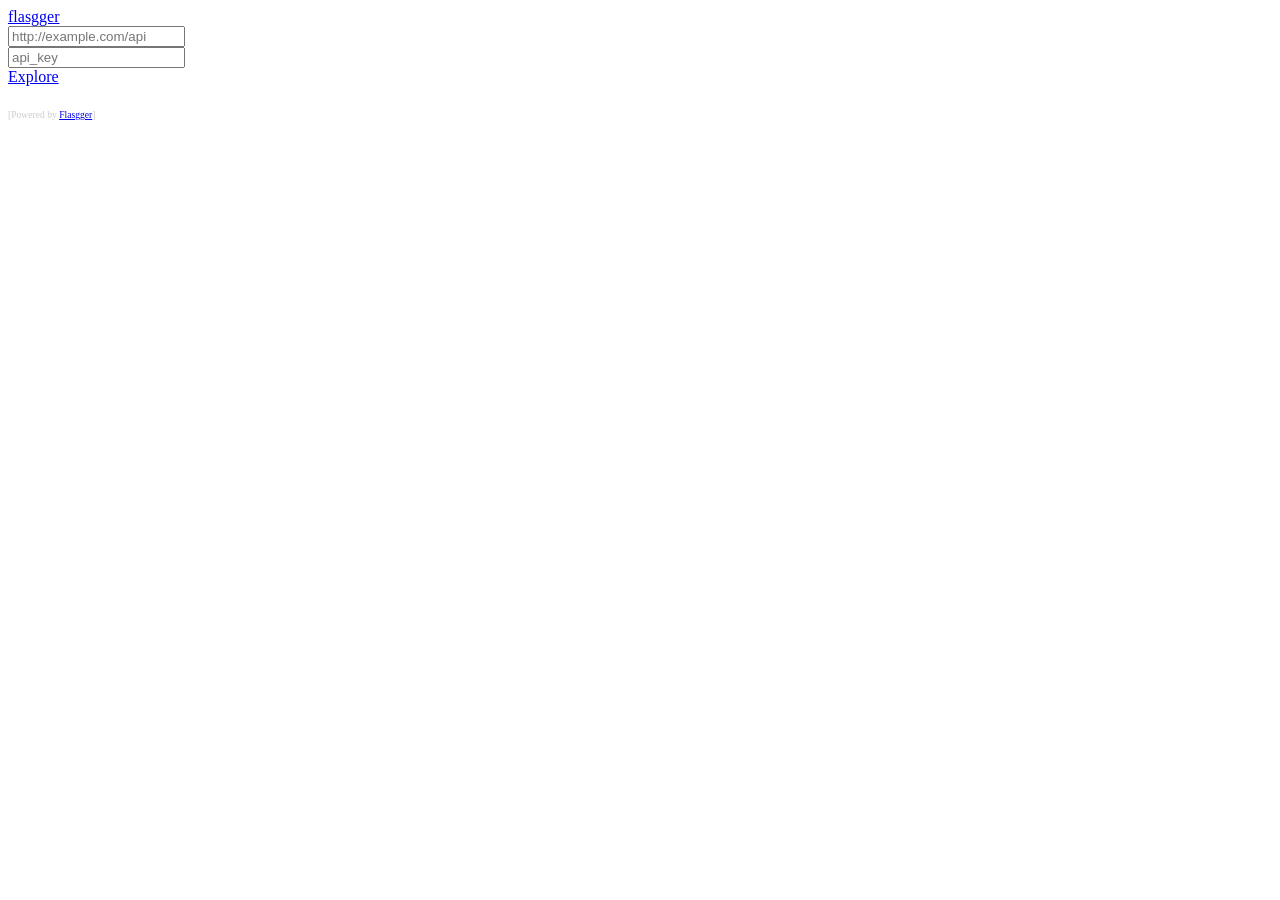
==== flasgger/swaggerui/index.html @ 142e44fe "支持中文翻译，默认" ====
<!DOCTYPE html>
<html>
<head>
  <meta charset="UTF-8">
  <title>Flasgger</title>
  <link rel="icon" type="image/png" href="images/favicon-32x32.png" sizes="32x32" />
  <link rel="icon" type="image/png" href="images/favicon-16x16.png" sizes="16x16" />
  <link href='css/typography.css' media='screen' rel='stylesheet' type='text/css'/>
  <link href='css/reset.css' media='screen' rel='stylesheet' type='text/css'/>
  <link href='css/screen.css' media='screen' rel='stylesheet' type='text/css'/>
  <link href='css/reset.css' media='print' rel='stylesheet' type='text/css'/>
  <link href='css/print.css' media='print' rel='stylesheet' type='text/css'/>
  <script src='js/jquery-1.8.0.min.js' type='text/javascript'></script>
  <script src='js/jquery.slideto.min.js' type='text/javascript'></script>
  <script src='js/jquery.wiggle.min.js' type='text/javascript'></script>
  <script src='js/jquery.ba-bbq.min.js' type='text/javascript'></script>
  <script src='js/handlebars-2.0.0.js' type='text/javascript'></script>
  <script src='js/underscore-min.js' type='text/javascript'></script>
  <script src='js/backbone-min.js' type='text/javascript'></script>
  <script src='swagger-ui.min.js' type='text/javascript'></script>
  <script src='js/highlight.7.3.pack.js' type='text/javascript'></script>
  <script src='js/marked.js' type='text/javascript'></script>
  <script src='js/swagger-oauth.js' type='text/javascript'></script>

  <!-- Some basic translations -->
   <script src='lang/translator.js' type='text/javascript'></script>
   <script src='lang/zh-cn.js' type='text/javascript'></script>
  <!-- <script src='lang/en.js' type='text/javascript'></script> -->

  <script type="text/javascript">
    var specs_url = "/specs";
    var first_url = "/spec";
    function load_specs(){
        $.getJSON( specs_url, function( data ) {
          // GAMBI
          var items = ["<option value='" + data['specs'][0].url +"'> versions </option>"];

          $.each( data['specs'], function( key, val ) {
            items.push( "<option value='" + val.url + "'>" + val.title + "</option>" );
          });

          $( "<select/>", {
            "class": "spec_selector",
            "id": "spec_selector",
            html: items.join( "" )
          }).appendTo( "#spec_selector_div" );

          $('#logo').html(data['title']);
          document.title = data['title'] + ' | API documentation';
        });
    }

    function redirect_to(url){
      window.location.href = '/apidocs/index.html?url=' + url;
    }

    function redirect_to_selected(element){
      console.log(element)
    }

    $(function () {

      load_specs()

      var url = window.location.search.match(/url=([^&]+)/);
      if (url && url.length > 1) {
        url = decodeURIComponent(url[1]);
      } else {
        url = '/spec';
      }

      // Pre load translate...
      if(window.SwaggerTranslator) {
        window.SwaggerTranslator.translate();
      }
      window.swaggerUi = new SwaggerUi({
        url: url,
        dom_id: "swagger-ui-container",
        supportedSubmitMethods: ['get', 'post', 'put', 'delete', 'patch'],
        onComplete: function(swaggerApi, swaggerUi){
          if(typeof initOAuth == "function") {
            initOAuth({
              clientId: "your-client-id",
              clientSecret: "your-client-secret",
              realm: "your-realms",
              appName: "your-app-name",
              scopeSeparator: ","
            });
          }

          if(window.SwaggerTranslator) {
            window.SwaggerTranslator.translate();
          }

          $('pre code').each(function(i, e) {
            hljs.highlightBlock(e)
          });

          addApiKeyAuthorization();

          $('.spec_selector').on('change', function (e) {
              var optionSelected = $("option:selected", this);
              var valueSelected = this.value;
              redirect_to(valueSelected);
          });
        },
        onFailure: function(data) {
          log("Unable to Load SwaggerUI");
          // GAMBI
          redirect_to($('#spec_selector').val());
        },
        docExpansion: "none",
        apisSorter: "alpha",
        showRequestHeaders: false,
        validatorUrl: null 
      });

      function addApiKeyAuthorization(){
        var key = encodeURIComponent($('#input_apiKey')[0].value);
        if(key && key.trim() != "") {
            var apiKeyAuth = new SwaggerClient.ApiKeyAuthorization("api_key", key, "query");
            window.swaggerUi.api.clientAuthorizations.add("api_key", apiKeyAuth);
            log("added key " + key);
        }
      }

      $('#input_apiKey').change(addApiKeyAuthorization);

      // if you have an apiKey you would like to pre-populate on the page for demonstration purposes...
      /*
        var apiKey = "myApiKeyXXXX123456789";
        $('#input_apiKey').val(apiKey);
      */

      window.swaggerUi.load();

      function log() {
        if ('console' in window) {
          console.log.apply(console, arguments);
        }
      }

      // $('.spec_selector').on('change', function (e) {
      //     var optionSelected = $("option:selected", this);
      //     var valueSelected = this.value;
      //     console.log(valueSelected)
      // });


  });
  </script>
</head>

<body class="swagger-section">
<div id='header'>
  <div class="swagger-ui-wrap">
    <a id="logo" href="index.html">flasgger</a>
    <form id='api_selector'>
      <div class='input' id="spec_selector_div"></div>
      <div class='input'><input placeholder="http://example.com/api" id="input_baseUrl" name="baseUrl" type="text"/></div>
      <div class='input'><input placeholder="api_key" id="input_apiKey" name="apiKey" type="text"/></div>
      <div class='input'><a id="explore" href="#" data-sw-translate>Explore</a></div>
    </form>
  </div>
</div>

<div id="message-bar" class="swagger-ui-wrap" data-sw-translate>&nbsp;</div>
<div id="swagger-ui-container" class="swagger-ui-wrap"></div>
<div class="swagger-ui-wrap footer">
<small style="font-size: 60%; color: #ccc;">
[Powered by <a href="https://github.com/rochacbruno/flasgger">Flasgger</a>]
</small>
</div>
</body>
</html>
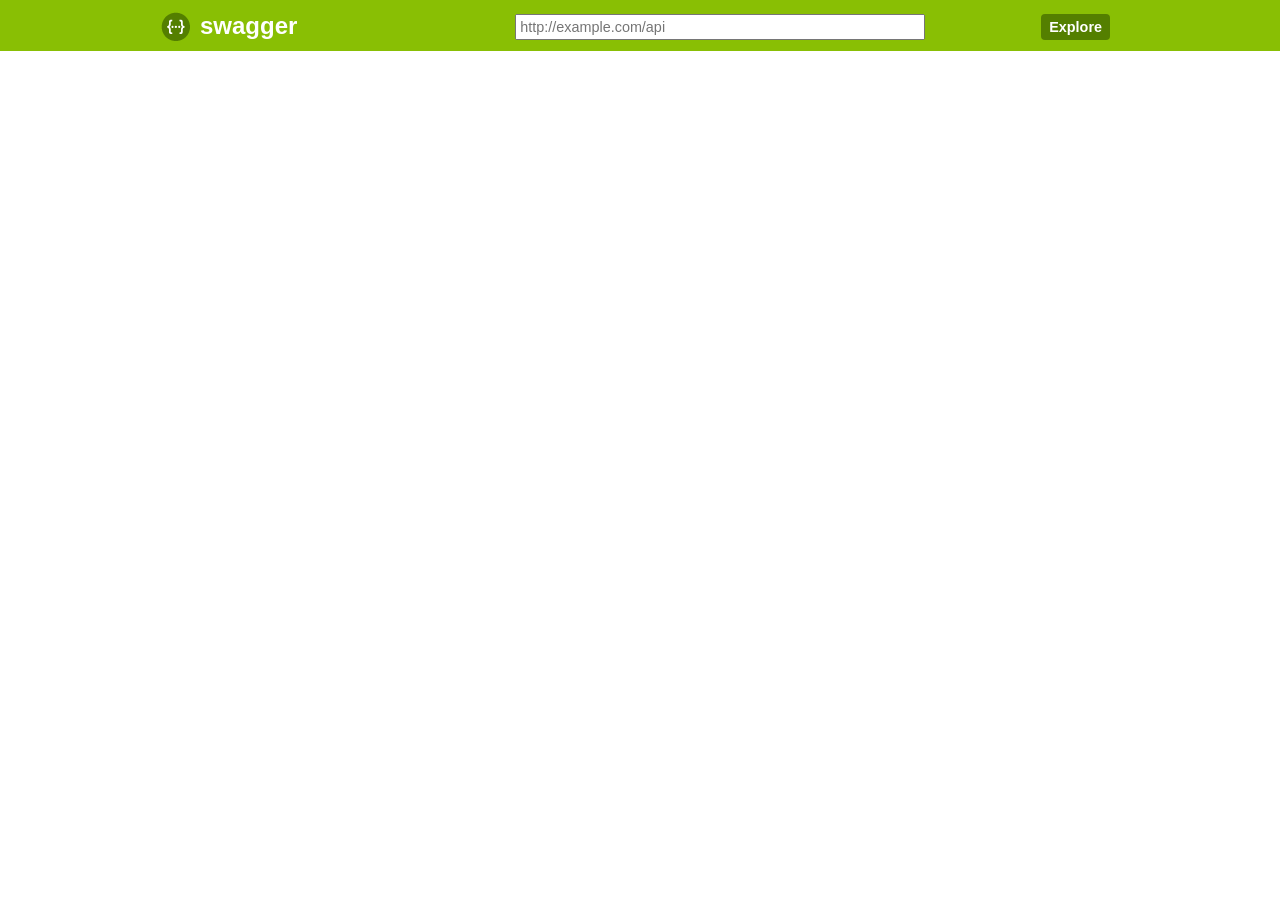
==== commit f04550a1: "使用新的swagger-ui" ====
--- a/flasgger/swaggerui/index.html
+++ b/flasgger/swaggerui/index.html
@@ -2,7 +2,7 @@
 <html>
 <head>
   <meta charset="UTF-8">
-  <title>Flasgger</title>
+  <title>Swagger UI</title>
   <link rel="icon" type="image/png" href="images/favicon-32x32.png" sizes="32x32" />
   <link rel="icon" type="image/png" href="images/favicon-16x16.png" sizes="16x16" />
   <link href='css/typography.css' media='screen' rel='stylesheet' type='text/css'/>
@@ -10,64 +10,39 @@
   <link href='css/screen.css' media='screen' rel='stylesheet' type='text/css'/>
   <link href='css/reset.css' media='print' rel='stylesheet' type='text/css'/>
   <link href='css/print.css' media='print' rel='stylesheet' type='text/css'/>
-  <script src='js/jquery-1.8.0.min.js' type='text/javascript'></script>
-  <script src='js/jquery.slideto.min.js' type='text/javascript'></script>
-  <script src='js/jquery.wiggle.min.js' type='text/javascript'></script>
-  <script src='js/jquery.ba-bbq.min.js' type='text/javascript'></script>
-  <script src='js/handlebars-2.0.0.js' type='text/javascript'></script>
-  <script src='js/underscore-min.js' type='text/javascript'></script>
-  <script src='js/backbone-min.js' type='text/javascript'></script>
-  <script src='swagger-ui.min.js' type='text/javascript'></script>
-  <script src='js/highlight.7.3.pack.js' type='text/javascript'></script>
-  <script src='js/marked.js' type='text/javascript'></script>
-  <script src='js/swagger-oauth.js' type='text/javascript'></script>
+
+  <script src='lib/object-assign-pollyfill.js' type='text/javascript'></script>
+  <script src='lib/jquery-1.8.0.min.js' type='text/javascript'></script>
+  <script src='lib/jquery.slideto.min.js' type='text/javascript'></script>
+  <script src='lib/jquery.wiggle.min.js' type='text/javascript'></script>
+  <script src='lib/jquery.ba-bbq.min.js' type='text/javascript'></script>
+  <script src='lib/handlebars-4.0.5.js' type='text/javascript'></script>
+  <script src='lib/lodash.min.js' type='text/javascript'></script>
+  <script src='lib/backbone-min.js' type='text/javascript'></script>
+  <script src='swagger-ui.js' type='text/javascript'></script>
+  <script src='lib/highlight.9.1.0.pack.js' type='text/javascript'></script>
+  <script src='lib/highlight.9.1.0.pack_extended.js' type='text/javascript'></script>
+  <script src='lib/jsoneditor.min.js' type='text/javascript'></script>
+  <script src='lib/marked.js' type='text/javascript'></script>
+  <script src='lib/swagger-oauth.js' type='text/javascript'></script>
 
   <!-- Some basic translations -->
-   <script src='lang/translator.js' type='text/javascript'></script>
-   <script src='lang/zh-cn.js' type='text/javascript'></script>
+  <!-- <script src='lang/translator.js' type='text/javascript'></script> -->
+  <!-- <script src='lang/ru.js' type='text/javascript'></script> -->
   <!-- <script src='lang/en.js' type='text/javascript'></script> -->
 
   <script type="text/javascript">
-    var specs_url = "/specs";
-    var first_url = "/spec";
-    function load_specs(){
-        $.getJSON( specs_url, function( data ) {
-          // GAMBI
-          var items = ["<option value='" + data['specs'][0].url +"'> versions </option>"];
-
-          $.each( data['specs'], function( key, val ) {
-            items.push( "<option value='" + val.url + "'>" + val.title + "</option>" );
-          });
-
-          $( "<select/>", {
-            "class": "spec_selector",
-            "id": "spec_selector",
-            html: items.join( "" )
-          }).appendTo( "#spec_selector_div" );
-
-          $('#logo').html(data['title']);
-          document.title = data['title'] + ' | API documentation';
-        });
-    }
-
-    function redirect_to(url){
-      window.location.href = '/apidocs/index.html?url=' + url;
-    }
-
-    function redirect_to_selected(element){
-      console.log(element)
-    }
-
     $(function () {
-
-      load_specs()
-
       var url = window.location.search.match(/url=([^&]+)/);
       if (url && url.length > 1) {
         url = decodeURIComponent(url[1]);
       } else {
-        url = '/spec';
+        url = "http://petstore.swagger.io/v2/swagger.json";
       }
+
+      hljs.configure({
+        highlightSizeThreshold: 5000
+      });
 
       // Pre load translate...
       if(window.SwaggerTranslator) {
@@ -81,56 +56,26 @@
           if(typeof initOAuth == "function") {
             initOAuth({
               clientId: "your-client-id",
-              clientSecret: "your-client-secret",
+              clientSecret: "your-client-secret-if-required",
               realm: "your-realms",
               appName: "your-app-name",
-              scopeSeparator: ","
+              scopeSeparator: " ",
+              additionalQueryStringParams: {}
             });
           }
 
           if(window.SwaggerTranslator) {
             window.SwaggerTranslator.translate();
           }
-
-          $('pre code').each(function(i, e) {
-            hljs.highlightBlock(e)
-          });
-
-          addApiKeyAuthorization();
-
-          $('.spec_selector').on('change', function (e) {
-              var optionSelected = $("option:selected", this);
-              var valueSelected = this.value;
-              redirect_to(valueSelected);
-          });
         },
         onFailure: function(data) {
           log("Unable to Load SwaggerUI");
-          // GAMBI
-          redirect_to($('#spec_selector').val());
         },
         docExpansion: "none",
-        apisSorter: "alpha",
-        showRequestHeaders: false,
-        validatorUrl: null 
+        jsonEditor: false,
+        defaultModelRendering: 'schema',
+        showRequestHeaders: false
       });
-
-      function addApiKeyAuthorization(){
-        var key = encodeURIComponent($('#input_apiKey')[0].value);
-        if(key && key.trim() != "") {
-            var apiKeyAuth = new SwaggerClient.ApiKeyAuthorization("api_key", key, "query");
-            window.swaggerUi.api.clientAuthorizations.add("api_key", apiKeyAuth);
-            log("added key " + key);
-        }
-      }
-
-      $('#input_apiKey').change(addApiKeyAuthorization);
-
-      // if you have an apiKey you would like to pre-populate on the page for demonstration purposes...
-      /*
-        var apiKey = "myApiKeyXXXX123456789";
-        $('#input_apiKey').val(apiKey);
-      */
 
       window.swaggerUi.load();
 
@@ -139,14 +84,6 @@
           console.log.apply(console, arguments);
         }
       }
-
-      // $('.spec_selector').on('change', function (e) {
-      //     var optionSelected = $("option:selected", this);
-      //     var valueSelected = this.value;
-      //     console.log(valueSelected)
-      // });
-
-
   });
   </script>
 </head>
@@ -154,22 +91,16 @@
 <body class="swagger-section">
 <div id='header'>
   <div class="swagger-ui-wrap">
-    <a id="logo" href="index.html">flasgger</a>
+    <a id="logo" href="http://swagger.io"><img class="logo__img" alt="swagger" height="30" width="30" src="images/logo_small.png" /><span class="logo__title">swagger</span></a>
     <form id='api_selector'>
-      <div class='input' id="spec_selector_div"></div>
       <div class='input'><input placeholder="http://example.com/api" id="input_baseUrl" name="baseUrl" type="text"/></div>
-      <div class='input'><input placeholder="api_key" id="input_apiKey" name="apiKey" type="text"/></div>
-      <div class='input'><a id="explore" href="#" data-sw-translate>Explore</a></div>
+      <div id='auth_container'></div>
+      <div class='input'><a id="explore" class="header__btn" href="#" data-sw-translate>Explore</a></div>
     </form>
   </div>
 </div>
 
 <div id="message-bar" class="swagger-ui-wrap" data-sw-translate>&nbsp;</div>
 <div id="swagger-ui-container" class="swagger-ui-wrap"></div>
-<div class="swagger-ui-wrap footer">
-<small style="font-size: 60%; color: #ccc;">
-[Powered by <a href="https://github.com/rochacbruno/flasgger">Flasgger</a>]
-</small>
-</div>
 </body>
 </html>
--- a/flasgger/swaggerui/css/screen.css
+++ b/flasgger/swaggerui/css/screen.css
@@ -0,0 +1 @@
+.swagger-section pre code{display:block;padding:.5em;background:#f0f0f0}.swagger-section pre .clojure .built_in,.swagger-section pre .lisp .title,.swagger-section pre .nginx .title,.swagger-section pre .subst,.swagger-section pre .tag .title,.swagger-section pre code{color:#000}.swagger-section pre .addition,.swagger-section pre .aggregate,.swagger-section pre .apache .cbracket,.swagger-section pre .apache .tag,.swagger-section pre .bash .variable,.swagger-section pre .constant,.swagger-section pre .django .variable,.swagger-section pre .erlang_repl .function_or_atom,.swagger-section pre .flow,.swagger-section pre .markdown .header,.swagger-section pre .parent,.swagger-section pre .preprocessor,.swagger-section pre .ruby .symbol,.swagger-section pre .ruby .symbol .string,.swagger-section pre .rules .value,.swagger-section pre .rules .value .number,.swagger-section pre .smalltalk .class,.swagger-section pre .stream,.swagger-section pre .string,.swagger-section pre .tag .value,.swagger-section pre .template_tag,.swagger-section pre .tex .command,.swagger-section pre .tex .special,.swagger-section pre .title{color:#800}.swagger-section pre .annotation,.swagger-section pre .chunk,.swagger-section pre .comment,.swagger-section pre .diff .header,.swagger-section pre .markdown .blockquote,.swagger-section pre .template_comment{color:#888}.swagger-section pre .change,.swagger-section pre .date,.swagger-section pre .go .constant,.swagger-section pre .literal,.swagger-section pre .markdown .bullet,.swagger-section pre .markdown .link_url,.swagger-section pre .number,.swagger-section pre .regexp,.swagger-section pre .smalltalk .char,.swagger-section pre .smalltalk .symbol{color:#080}.swagger-section pre .apache .sqbracket,.swagger-section pre .array,.swagger-section pre .attr_selector,.swagger-section pre .clojure .attribute,.swagger-section pre .coffeescript .property,.swagger-section pre .decorator,.swagger-section pre .deletion,.swagger-section pre .doctype,.swagger-section pre .envvar,.swagger-section pre .erlang_repl .reserved,.swagger-section pre .filter .argument,.swagger-section pre .important,.swagger-section pre .javadoc,.swagger-section pre .label,.swagger-section pre .localvars,.swagger-section pre .markdown .link_label,.swagger-section pre .nginx .built_in,.swagger-section pre .pi,.swagger-section pre .prompt,.swagger-section pre .pseudo,.swagger-section pre .ruby .string,.swagger-section pre .shebang,.swagger-section pre .tex .formula,.swagger-section pre .vhdl .attribute{color:#88f}.swagger-section pre .aggregate,.swagger-section pre .apache .tag,.swagger-section pre .bash .variable,.swagger-section pre .built_in,.swagger-section pre .css .tag,.swagger-section pre .go .typename,.swagger-section pre .id,.swagger-section pre .javadoctag,.swagger-section pre .keyword,.swagger-section pre .markdown .strong,.swagger-section pre .phpdoc,.swagger-section pre .request,.swagger-section pre .smalltalk .class,.swagger-section pre .status,.swagger-section pre .tex .command,.swagger-section pre .title,.swagger-section pre .winutils,.swagger-section pre .yardoctag{font-weight:700}.swagger-section pre .markdown .emphasis{font-style:italic}.swagger-section pre .nginx .built_in{font-weight:400}.swagger-section pre .coffeescript .javascript,.swagger-section pre .javascript .xml,.swagger-section pre .tex .formula,.swagger-section pre .xml .cdata,.swagger-section pre .xml .css,.swagger-section pre .xml .javascript,.swagger-section pre .xml .vbscript{opacity:.5}.swagger-section .hljs{display:block;overflow-x:auto;padding:.5em;background:#f0f0f0}.swagger-section .hljs,.swagger-section .hljs-subst{color:#444}.swagger-section .hljs-attribute,.swagger-section .hljs-doctag,.swagger-section .hljs-keyword,.swagger-section .hljs-meta-keyword,.swagger-section .hljs-name,.swagger-section .hljs-selector-tag{font-weight:700}.swagger-section .hljs-addition,.swagger-section .hljs-built_in,.swagger-section .hljs-bullet,.swagger-section .hljs-code,.swagger-section .hljs-literal{color:#1f811f}.swagger-section .hljs-link,.swagger-section .hljs-regexp,.swagger-section .hljs-selector-attr,.swagger-section .hljs-selector-pseudo,.swagger-section .hljs-symbol,.swagger-section .hljs-template-variable,.swagger-section .hljs-variable{color:#bc6060}.swagger-section .hljs-deletion,.swagger-section .hljs-number,.swagger-section .hljs-quote,.swagger-section .hljs-selector-class,.swagger-section .hljs-selector-id,.swagger-section .hljs-string,.swagger-section .hljs-template-tag,.swagger-section .hljs-type{color:#800}.swagger-section .hljs-section,.swagger-section .hljs-title{color:#800;font-weight:700}.swagger-section .hljs-comment{color:#888}.swagger-section .hljs-meta{color:#2b6ea1}.swagger-section .hljs-emphasis{font-style:italic}.swagger-section .hljs-strong{font-weight:700}.swagger-section .swagger-ui-wrap{line-height:1;font-family:Droid Sans,sans-serif;min-width:760px;max-width:960px;margin-left:auto;margin-right:auto}.swagger-section .swagger-ui-wrap b,.swagger-section .swagger-ui-wrap strong{font-family:Droid Sans,sans-serif;font-weight:700}.swagger-section .swagger-ui-wrap blockquote,.swagger-section .swagger-ui-wrap q{quotes:none}.swagger-section .swagger-ui-wrap p{line-height:1.4em;padding:0 0 10px;color:#333}.swagger-section .swagger-ui-wrap blockquote:after,.swagger-section .swagger-ui-wrap blockquote:before,.swagger-section .swagger-ui-wrap q:after,.swagger-section .swagger-ui-wrap q:before{content:none}.swagger-section .swagger-ui-wrap .heading_with_menu h1,.swagger-section .swagger-ui-wrap .heading_with_menu h2,.swagger-section .swagger-ui-wrap .heading_with_menu h3,.swagger-section .swagger-ui-wrap .heading_with_menu h4,.swagger-section .swagger-ui-wrap .heading_with_menu h5,.swagger-section .swagger-ui-wrap .heading_with_menu h6{display:block;clear:none;float:left;-ms-box-sizing:border-box;box-sizing:border-box;width:60%}.swagger-section .swagger-ui-wrap table{border-collapse:collapse;border-spacing:0}.swagger-section .swagger-ui-wrap table thead tr th{padding:5px;font-size:.9em;color:#666;border-bottom:1px solid #999}.swagger-section .swagger-ui-wrap table tbody tr:last-child td{border-bottom:none}.swagger-section .swagger-ui-wrap table tbody tr.offset{background-color:#f0f0f0}.swagger-section .swagger-ui-wrap table tbody tr td{padding:6px;font-size:.9em;border-bottom:1px solid #ccc;vertical-align:top;line-height:1.3em}.swagger-section .swagger-ui-wrap ol{margin:0 0 10px;padding:0 0 0 18px;list-style-type:decimal}.swagger-section .swagger-ui-wrap ol li{padding:5px 0;font-size:.9em;color:#333}.swagger-section .swagger-ui-wrap ol,.swagger-section .swagger-ui-wrap ul{list-style:none}.swagger-section .swagger-ui-wrap h1 a,.swagger-section .swagger-ui-wrap h2 a,.swagger-section .swagger-ui-wrap h3 a,.swagger-section .swagger-ui-wrap h4 a,.swagger-section .swagger-ui-wrap h5 a,.swagger-section .swagger-ui-wrap h6 a{text-decoration:none}.swagger-section .swagger-ui-wrap h1 a:hover,.swagger-section .swagger-ui-wrap h2 a:hover,.swagger-section .swagger-ui-wrap h3 a:hover,.swagger-section .swagger-ui-wrap h4 a:hover,.swagger-section .swagger-ui-wrap h5 a:hover,.swagger-section .swagger-ui-wrap h6 a:hover{text-decoration:underline}.swagger-section .swagger-ui-wrap h1 span.divider,.swagger-section .swagger-ui-wrap h2 span.divider,.swagger-section .swagger-ui-wrap h3 span.divider,.swagger-section .swagger-ui-wrap h4 span.divider,.swagger-section .swagger-ui-wrap h5 span.divider,.swagger-section .swagger-ui-wrap h6 span.divider{color:#aaa}.swagger-section .swagger-ui-wrap a{color:#547f00}.swagger-section .swagger-ui-wrap a img{border:none}.swagger-section .swagger-ui-wrap article,.swagger-section .swagger-ui-wrap aside,.swagger-section .swagger-ui-wrap details,.swagger-section .swagger-ui-wrap figcaption,.swagger-section .swagger-ui-wrap figure,.swagger-section .swagger-ui-wrap footer,.swagger-section .swagger-ui-wrap header,.swagger-section .swagger-ui-wrap hgroup,.swagger-section .swagger-ui-wrap menu,.swagger-section .swagger-ui-wrap nav,.swagger-section .swagger-ui-wrap section,.swagger-section .swagger-ui-wrap summary{display:block}.swagger-section .swagger-ui-wrap pre{font-family:Anonymous Pro,Menlo,Consolas,Bitstream Vera Sans Mono,Courier New,monospace;background-color:#fcf6db;border:1px solid #e5e0c6;padding:10px}.swagger-section .swagger-ui-wrap pre code{line-height:1.6em;background:none}.swagger-section .swagger-ui-wrap .content>.content-type>div>label{clear:both;display:block;color:#0f6ab4;font-size:1.1em;margin:0;padding:15px 0 5px}.swagger-section .swagger-ui-wrap .content pre{font-size:12px;margin-top:5px;padding:5px}.swagger-section .swagger-ui-wrap .icon-btn{cursor:pointer}.swagger-section .swagger-ui-wrap .info_title{padding-bottom:10px;font-weight:700;font-size:25px}.swagger-section .swagger-ui-wrap .footer{margin-top:20px}.swagger-section .swagger-ui-wrap div.big p,.swagger-section .swagger-ui-wrap p.big{font-size:1em;margin-bottom:10px}.swagger-section .swagger-ui-wrap form.fullwidth ol li.numeric input,.swagger-section .swagger-ui-wrap form.fullwidth ol li.string input,.swagger-section .swagger-ui-wrap form.fullwidth ol li.text textarea,.swagger-section .swagger-ui-wrap form.fullwidth ol li.url input{width:500px!important}.swagger-section .swagger-ui-wrap .info_license,.swagger-section .swagger-ui-wrap .info_tos{padding-bottom:5px}.swagger-section .swagger-ui-wrap .message-fail{color:#c00}.swagger-section .swagger-ui-wrap .info_email,.swagger-section .swagger-ui-wrap .info_name,.swagger-section .swagger-ui-wrap .info_url{padding-bottom:5px}.swagger-section .swagger-ui-wrap .info_description{padding-bottom:10px;font-size:15px}.swagger-section .swagger-ui-wrap .markdown ol li,.swagger-section .swagger-ui-wrap .markdown ul li{padding:3px 0;line-height:1.4em;color:#333}.swagger-section .swagger-ui-wrap form.formtastic fieldset.inputs ol li.numeric input,.swagger-section .swagger-ui-wrap form.formtastic fieldset.inputs ol li.string input,.swagger-section .swagger-ui-wrap form.formtastic fieldset.inputs ol li.url input{display:block;padding:4px;width:auto;clear:both}.swagger-section .swagger-ui-wrap form.formtastic fieldset.inputs ol li.numeric input.title,.swagger-section .swagger-ui-wrap form.formtastic fieldset.inputs ol li.string input.title,.swagger-section .swagger-ui-wrap form.formtastic fieldset.inputs ol li.url input.title{font-size:1.3em}.swagger-section .swagger-ui-wrap table.fullwidth{width:100%}.swagger-section .swagger-ui-wrap .model-signature{font-family:Droid Sans,sans-serif;font-size:1em;line-height:1.5em}.swagger-section .swagger-ui-wrap .model-signature .signature-nav a{text-decoration:none;color:#aaa}.swagger-section .swagger-ui-wrap .model-signature .signature-nav a:hover{text-decoration:underline;color:#000}.swagger-section .swagger-ui-wrap .model-signature .signature-nav .selected{color:#000;text-decoration:none}.swagger-section .swagger-ui-wrap .model-signature .propType{color:#55a}.swagger-section .swagger-ui-wrap .model-signature pre:hover{background-color:#ffd}.swagger-section .swagger-ui-wrap .model-signature pre{font-size:.85em;line-height:1.2em;overflow:auto;max-height:200px;cursor:pointer}.swagger-section .swagger-ui-wrap .model-signature ul.signature-nav{display:block;min-width:230px;margin:0;padding:0}.swagger-section .swagger-ui-wrap .model-signature ul.signature-nav li:last-child{padding-right:0;border-right:none}.swagger-section .swagger-ui-wrap .model-signature ul.signature-nav li{float:left;margin:0 5px 5px 0;padding:2px 5px 2px 0;border-right:1px solid #ddd}.swagger-section .swagger-ui-wrap .model-signature .propOpt{color:#555}.swagger-section .swagger-ui-wrap .model-signature .snippet small{font-size:.75em}.swagger-section .swagger-ui-wrap .model-signature .propOptKey{font-style:italic}.swagger-section .swagger-ui-wrap .model-signature .description .strong{font-weight:700;color:#000;font-size:.9em}.swagger-section .swagger-ui-wrap .model-signature .description div{font-size:.9em;line-height:1.5em;margin-left:1em}.swagger-section .swagger-ui-wrap .model-signature .description .stronger{font-weight:700;color:#000}.swagger-section .swagger-ui-wrap .model-signature .description .propWrap .optionsWrapper{border-spacing:0;position:absolute;background-color:#fff;border:1px solid #bbb;display:none;font-size:11px;max-width:400px;line-height:30px;color:#000;padding:5px;margin-left:10px}.swagger-section .swagger-ui-wrap .model-signature .description .propWrap .optionsWrapper th{text-align:center;background-color:#eee;border:1px solid #bbb;font-size:11px;color:#666;font-weight:700;padding:5px;line-height:15px}.swagger-section .swagger-ui-wrap .model-signature .description .propWrap .optionsWrapper .optionName{font-weight:700}.swagger-section .swagger-ui-wrap .model-signature .description .propDesc.markdown>p:first-child,.swagger-section .swagger-ui-wrap .model-signature .description .propDesc.markdown>p:last-child{display:inline}.swagger-section .swagger-ui-wrap .model-signature .description .propDesc.markdown>p:not(:first-child):before{display:block;content:''}.swagger-section .swagger-ui-wrap .model-signature .description span:last-of-type.propDesc.markdown>p:only-child{margin-right:-3px}.swagger-section .swagger-ui-wrap .model-signature .propName{font-weight:700}.swagger-section .swagger-ui-wrap .model-signature .signature-container{clear:both}.swagger-section .swagger-ui-wrap .body-textarea{width:300px;height:100px;border:1px solid #aaa}.swagger-section .swagger-ui-wrap .markdown li code,.swagger-section .swagger-ui-wrap .markdown p code{font-family:Anonymous Pro,Menlo,Consolas,Bitstream Vera Sans Mono,Courier New,monospace;background-color:#f0f0f0;color:#000;padding:1px 3px}.swagger-section .swagger-ui-wrap .required{font-weight:700}.swagger-section .swagger-ui-wrap .editor_holder{font-family:Anonymous Pro,Menlo,Consolas,Bitstream Vera Sans Mono,Courier New,monospace;font-size:.9em}.swagger-section .swagger-ui-wrap .editor_holder label{font-weight:400!important}.swagger-section .swagger-ui-wrap .editor_holder label.required{font-weight:700!important}.swagger-section .swagger-ui-wrap input.parameter{width:300px;border:1px solid #aaa}.swagger-section .swagger-ui-wrap h1{color:#000;font-size:1.5em;line-height:1.3em;padding:10px 0;font-family:Droid Sans,sans-serif;font-weight:700}.swagger-section .swagger-ui-wrap .heading_with_menu{float:none;clear:both;overflow:hidden;display:block}.swagger-section .swagger-ui-wrap .heading_with_menu ul{display:block;clear:none;float:right;-ms-box-sizing:border-box;box-sizing:border-box;margin-top:10px}.swagger-section .swagger-ui-wrap h2{color:#000;font-size:1.3em;padding:10px 0}.swagger-section .swagger-ui-wrap h2 a{color:#000}.swagger-section .swagger-ui-wrap h2 span.sub{font-size:.7em;color:#999;font-style:italic}.swagger-section .swagger-ui-wrap h2 span.sub a{color:#777}.swagger-section .swagger-ui-wrap span.weak{color:#666}.swagger-section .swagger-ui-wrap .message-success{color:#89bf04}.swagger-section .swagger-ui-wrap caption,.swagger-section .swagger-ui-wrap td,.swagger-section .swagger-ui-wrap th{text-align:left;font-weight:400;vertical-align:middle}.swagger-section .swagger-ui-wrap .code{font-family:Anonymous Pro,Menlo,Consolas,Bitstream Vera Sans Mono,Courier New,monospace}.swagger-section .swagger-ui-wrap form.formtastic fieldset.inputs ol li.text textarea{font-family:Droid Sans,sans-serif;height:250px;padding:4px;display:block;clear:both}.swagger-section .swagger-ui-wrap form.formtastic fieldset.inputs ol li.select select{display:block;clear:both}.swagger-section .swagger-ui-wrap form.formtastic fieldset.inputs ol li.boolean{float:none;clear:both;overflow:hidden;display:block}.swagger-section .swagger-ui-wrap form.formtastic fieldset.inputs ol li.boolean label{display:block;float:left;clear:none;margin:0;padding:0}.swagger-section .swagger-ui-wrap form.formtastic fieldset.inputs ol li.boolean input{display:block;float:left;clear:none;margin:0 5px 0 0}.swagger-section .swagger-ui-wrap form.formtastic fieldset.inputs ol li.required label{color:#000}.swagger-section .swagger-ui-wrap form.formtastic fieldset.inputs ol li label{display:block;clear:both;width:auto;padding:0 0 3px;color:#666}.swagger-section .swagger-ui-wrap form.formtastic fieldset.inputs ol li label abbr{padding-left:3px;color:#888}.swagger-section .swagger-ui-wrap form.formtastic fieldset.inputs ol li p.inline-hints{margin-left:0;font-style:italic;font-size:.9em;margin:0}.swagger-section .swagger-ui-wrap form.formtastic fieldset.buttons{margin:0;padding:0}.swagger-section .swagger-ui-wrap span.blank,.swagger-section .swagger-ui-wrap span.empty{color:#888;font-style:italic}.swagger-section .swagger-ui-wrap .markdown h3{color:#547f00}.swagger-section .swagger-ui-wrap .markdown h4{color:#666}.swagger-section .swagger-ui-wrap .markdown pre{font-family:Anonymous Pro,Menlo,Consolas,Bitstream Vera Sans Mono,Courier New,monospace;background-color:#fcf6db;border:1px solid #e5e0c6;padding:10px;margin:0 0 10px}.swagger-section .swagger-ui-wrap .markdown pre code{line-height:1.6em;overflow:auto}.swagger-section .swagger-ui-wrap div.gist{margin:20px 0 25px!important}.swagger-section .swagger-ui-wrap ul#resources{font-family:Droid Sans,sans-serif;font-size:.9em}.swagger-section .swagger-ui-wrap ul#resources li.resource{border-bottom:1px solid #ddd}.swagger-section .swagger-ui-wrap ul#resources li.resource.active div.heading h2 a,.swagger-section .swagger-ui-wrap ul#resources li.resource:hover div.heading h2 a{color:#000}.swagger-section .swagger-ui-wrap ul#resources li.resource.active div.heading ul.options li a,.swagger-section .swagger-ui-wrap ul#resources li.resource:hover div.heading ul.options li a{color:#555}.swagger-section .swagger-ui-wrap ul#resources li.resource:last-child{border-bottom:none}.swagger-section .swagger-ui-wrap ul#resources li.resource div.heading{border:1px solid transparent;float:none;clear:both;overflow:hidden;display:block}.swagger-section .swagger-ui-wrap ul#resources li.resource div.heading ul.options{overflow:hidden;padding:0;display:block;clear:none;float:right;margin:14px 10px 0 0}.swagger-section .swagger-ui-wrap ul#resources li.resource div.heading ul.options li{float:left;clear:none;margin:0;padding:2px 10px;border-right:1px solid #ddd;color:#666;font-size:.9em}.swagger-section .swagger-ui-wrap ul#resources li.resource div.heading ul.options li a{color:#aaa;text-decoration:none}.swagger-section .swagger-ui-wrap ul#resources li.resource div.heading ul.options li a:hover{text-decoration:underline;color:#000}.swagger-section .swagger-ui-wrap ul#resources li.resource div.heading ul.options li a.active,.swagger-section .swagger-ui-wrap ul#resources li.resource div.heading ul.options li a:active,.swagger-section .swagger-ui-wrap ul#resources li.resource div.heading ul.options li a:hover{text-decoration:underline}.swagger-section .swagger-ui-wrap ul#resources li.resource div.heading ul.options li.first,.swagger-section .swagger-ui-wrap ul#resources li.resource div.heading ul.options li:first-child{padding-left:0}.swagger-section .swagger-ui-wrap ul#resources li.resource div.heading ul.options li.last,.swagger-section .swagger-ui-wrap ul#resources li.resource div.heading ul.options li:last-child{padding-right:0;border-right:none}.swagger-section .swagger-ui-wrap ul#resources li.resource div.heading ul.options.first,.swagger-section .swagger-ui-wrap ul#resources li.resource div.heading ul.options:first-child{padding-left:0}.swagger-section .swagger-ui-wrap ul#resources li.resource div.heading h2{color:#999;padding-left:0;display:block;clear:none;float:left;font-family:Droid Sans,sans-serif;font-weight:700}.swagger-section .swagger-ui-wrap ul#resources li.resource div.heading h2 a{color:#999}.swagger-section .swagger-ui-wrap ul#resources li.resource div.heading h2 a:hover{color:#000}.swagger-section .swagger-ui-wrap ul#resources li.resource ul.endpoints li.endpoint ul.operations li.operation{float:none;clear:both;overflow:hidden;display:block;margin:0 0 10px;padding:0}.swagger-section .swagger-ui-wrap ul#resources li.resource ul.endpoints li.endpoint ul.operations li.operation div.heading{float:none;clear:both;overflow:hidden;display:block;margin:0;padding:0}.swagger-section .swagger-ui-wrap ul#resources li.resource ul.endpoints li.endpoint ul.operations li.operation div.heading h3{display:block;clear:none;float:left;width:auto;margin:0;padding:0;line-height:1.1em;color:#000}.swagger-section .swagger-ui-wrap ul#resources li.resource ul.endpoints li.endpoint ul.operations li.operation div.heading h3 span.path{padding-left:10px}.swagger-section .swagger-ui-wrap ul#resources li.resource ul.endpoints li.endpoint ul.operations li.operation div.heading h3 span.path a{color:#000;text-decoration:none}.swagger-section .swagger-ui-wrap ul#resources li.resource ul.endpoints li.endpoint ul.operations li.operation div.heading h3 span.path a.toggleOperation.deprecated{text-decoration:line-through}.swagger-section .swagger-ui-wrap ul#resources li.resource ul.endpoints li.endpoint ul.operations li.operation div.heading h3 span.path a:hover{text-decoration:underline}.swagger-section .swagger-ui-wrap ul#resources li.resource ul.endpoints li.endpoint ul.operations li.operation div.heading h3 span.http_method a{text-transform:uppercase;text-decoration:none;color:#fff;display:inline-block;width:50px;font-size:.7em;text-align:center;padding:7px 0 4px;border-radius:2px}.swagger-section .swagger-ui-wrap ul#resources li.resource ul.endpoints li.endpoint ul.operations li.operation div.heading h3 span{margin:0;padding:0}.swagger-section .swagger-ui-wrap ul#resources li.resource ul.endpoints li.endpoint ul.operations li.operation div.heading ul.options{overflow:hidden;padding:0;display:block;clear:none;float:right;margin:6px 10px 0 0}.swagger-section .swagger-ui-wrap ul#resources li.resource ul.endpoints li.endpoint ul.operations li.operation div.heading ul.options li{float:left;clear:none;margin:0;padding:2px 10px;font-size:.9em}.swagger-section .swagger-ui-wrap ul#resources li.resource ul.endpoints li.endpoint ul.operations li.operation div.heading ul.options li a{text-decoration:none}.swagger-section .swagger-ui-wrap ul#resources li.resource ul.endpoints li.endpoint ul.operations li.operation div.heading ul.options li a .markdown p{color:inherit;padding:0;line-height:inherit}.swagger-section .swagger-ui-wrap ul#resources li.resource ul.endpoints li.endpoint ul.operations li.operation div.heading ul.options li.access{color:#000}.swagger-section .swagger-ui-wrap ul#resources li.resource ul.endpoints li.endpoint ul.operations li.operation div.content{border-top:none;padding:10px;border-bottom-left-radius:6px;border-bottom-right-radius:6px;margin:0 0 20px}.swagger-section .swagger-ui-wrap ul#resources li.resource ul.endpoints li.endpoint ul.operations li.operation div.content h4{font-size:1.1em;margin:0;padding:15px 0 5px}.swagger-section .swagger-ui-wrap ul#resources li.resource ul.endpoints li.endpoint ul.operations li.operation div.content div.sandbox_header{float:none;clear:both;overflow:hidden;display:block}.swagger-section .swagger-ui-wrap ul#resources li.resource ul.endpoints li.endpoint ul.operations li.operation div.content div.sandbox_header a{padding:4px 0 0 10px;display:inline-block;font-size:.9em}.swagger-section .swagger-ui-wrap ul#resources li.resource ul.endpoints li.endpoint ul.operations li.operation div.content div.sandbox_header input.submit{display:block;clear:none;float:left;padding:6px 8px}.swagger-section .swagger-ui-wrap ul#resources li.resource ul.endpoints li.endpoint ul.operations li.operation div.content div.sandbox_header span.response_throbber{background-image:url(../images/throbber.gif);width:128px;height:16px;display:block;clear:none;float:right}.swagger-section .swagger-ui-wrap ul#resources li.resource ul.endpoints li.endpoint ul.operations li.operation div.content form input[type=text].error{outline:2px solid #000;outline-color:#c00}.swagger-section .swagger-ui-wrap ul#resources li.resource ul.endpoints li.endpoint ul.operations li.operation div.content form select[name=parameterContentType]{max-width:300px}.swagger-section .swagger-ui-wrap ul#resources li.resource ul.endpoints li.endpoint ul.operations li.operation div.content div.response div.block pre{font-family:Anonymous Pro,Menlo,Consolas,Bitstream Vera Sans Mono,Courier New,monospace;padding:10px;font-size:.9em;max-height:400px;overflow-y:auto}.swagger-section .swagger-ui-wrap ul#resources li.resource ul.endpoints li.endpoint ul.operations li.operation.put div.heading{background-color:#f9f2e9;border:1px solid #f0e0ca}.swagger-section .swagger-ui-wrap ul#resources li.resource ul.endpoints li.endpoint ul.operations li.operation.put div.heading h3 span.http_method a{background-color:#c5862b}.swagger-section .swagger-ui-wrap ul#resources li.resource ul.endpoints li.endpoint ul.operations li.operation.put div.heading ul.options li{border-right:1px solid #ddd;border-right-color:#f0e0ca;color:#c5862b}.swagger-section .swagger-ui-wrap ul#resources li.resource ul.endpoints li.endpoint ul.operations li.operation.put div.heading ul.options li a{color:#c5862b}.swagger-section .swagger-ui-wrap ul#resources li.resource ul.endpoints li.endpoint ul.operations li.operation.put div.content{background-color:#faf5ee;border:1px solid #f0e0ca}.swagger-section .swagger-ui-wrap ul#resources li.resource ul.endpoints li.endpoint ul.operations li.operation.put div.content h4{color:#c5862b}.swagger-section .swagger-ui-wrap ul#resources li.resource ul.endpoints li.endpoint ul.operations li.operation.put div.content div.sandbox_header a{color:#dcb67f}.swagger-section .swagger-ui-wrap ul#resources li.resource ul.endpoints li.endpoint ul.operations li.operation.head div.heading{background-color:#fcffcd;border:1px solid #000;border-color:#ffd20f}.swagger-section .swagger-ui-wrap ul#resources li.resource ul.endpoints li.endpoint ul.operations li.operation.head div.heading h3 span.http_method a{text-transform:uppercase;background-color:#ffd20f}.swagger-section .swagger-ui-wrap ul#resources li.resource ul.endpoints li.endpoint ul.operations li.operation.head div.heading ul.options li{border-right:1px solid #ddd;border-right-color:#ffd20f;color:#ffd20f}.swagger-section .swagger-ui-wrap ul#resources li.resource ul.endpoints li.endpoint ul.operations li.operation.head div.heading ul.options li a{color:#ffd20f}.swagger-section .swagger-ui-wrap ul#resources li.resource ul.endpoints li.endpoint ul.operations li.operation.head div.content{background-color:#fcffcd;border:1px solid #000;border-color:#ffd20f}.swagger-section .swagger-ui-wrap ul#resources li.resource ul.endpoints li.endpoint ul.operations li.operation.head div.content h4{color:#ffd20f}.swagger-section .swagger-ui-wrap ul#resources li.resource ul.endpoints li.endpoint ul.operations li.operation.head div.content div.sandbox_header a{color:#6fc992}.swagger-section .swagger-ui-wrap ul#resources li.resource ul.endpoints li.endpoint ul.operations li.operation.delete div.heading{background-color:#f5e8e8;border:1px solid #e8c6c7}.swagger-section .swagger-ui-wrap ul#resources li.resource ul.endpoints li.endpoint ul.operations li.operation.delete div.heading h3 span.http_method a{text-transform:uppercase;background-color:#a41e22}.swagger-section .swagger-ui-wrap ul#resources li.resource ul.endpoints li.endpoint ul.operations li.operation.delete div.heading ul.options li{border-right:1px solid #ddd;border-right-color:#e8c6c7;color:#a41e22}.swagger-section .swagger-ui-wrap ul#resources li.resource ul.endpoints li.endpoint ul.operations li.operation.delete div.heading ul.options li a{color:#a41e22}.swagger-section .swagger-ui-wrap ul#resources li.resource ul.endpoints li.endpoint ul.operations li.operation.delete div.content{background-color:#f7eded;border:1px solid #e8c6c7}.swagger-section .swagger-ui-wrap ul#resources li.resource ul.endpoints li.endpoint ul.operations li.operation.delete div.content h4{color:#a41e22}.swagger-section .swagger-ui-wrap ul#resources li.resource ul.endpoints li.endpoint ul.operations li.operation.delete div.content div.sandbox_header a{color:#c8787a}.swagger-section .swagger-ui-wrap ul#resources li.resource ul.endpoints li.endpoint ul.operations li.operation.post div.heading{background-color:#e7f6ec;border:1px solid #c3e8d1}.swagger-section .swagger-ui-wrap ul#resources li.resource ul.endpoints li.endpoint ul.operations li.operation.post div.heading h3 span.http_method a{background-color:#10a54a}.swagger-section .swagger-ui-wrap ul#resources li.resource ul.endpoints li.endpoint ul.operations li.operation.post div.heading ul.options li{border-right:1px solid #ddd;border-right-color:#c3e8d1;color:#10a54a}.swagger-section .swagger-ui-wrap ul#resources li.resource ul.endpoints li.endpoint ul.operations li.operation.post div.heading ul.options li a{color:#10a54a}.swagger-section .swagger-ui-wrap ul#resources li.resource ul.endpoints li.endpoint ul.operations li.operation.post div.content{background-color:#ebf7f0;border:1px solid #c3e8d1}.swagger-section .swagger-ui-wrap ul#resources li.resource ul.endpoints li.endpoint ul.operations li.operation.post div.content h4{color:#10a54a}.swagger-section .swagger-ui-wrap ul#resources li.resource ul.endpoints li.endpoint ul.operations li.operation.post div.content div.sandbox_header a{color:#6fc992}.swagger-section .swagger-ui-wrap ul#resources li.resource ul.endpoints li.endpoint ul.operations li.operation.patch div.heading{background-color:#fce9e3;border:1px solid #f5d5c3}.swagger-section .swagger-ui-wrap ul#resources li.resource ul.endpoints li.endpoint ul.operations li.operation.patch div.heading h3 span.http_method a{background-color:#d38042}.swagger-section .swagger-ui-wrap ul#resources li.resource ul.endpoints li.endpoint ul.operations li.operation.patch div.heading ul.options li{border-right:1px solid #ddd;border-right-color:#f0cecb;color:#d38042}.swagger-section .swagger-ui-wrap ul#resources li.resource ul.endpoints li.endpoint ul.operations li.operation.patch div.heading ul.options li a{color:#d38042}.swagger-section .swagger-ui-wrap ul#resources li.resource ul.endpoints li.endpoint ul.operations li.operation.patch div.content{background-color:#faf0ef;border:1px solid #f0cecb}.swagger-section .swagger-ui-wrap ul#resources li.resource ul.endpoints li.endpoint ul.operations li.operation.patch div.content h4{color:#d38042}.swagger-section .swagger-ui-wrap ul#resources li.resource ul.endpoints li.endpoint ul.operations li.operation.patch div.content div.sandbox_header a{color:#dcb67f}.swagger-section .swagger-ui-wrap ul#resources li.resource ul.endpoints li.endpoint ul.operations li.operation.get div.heading{background-color:#e7f0f7;border:1px solid #c3d9ec}.swagger-section .swagger-ui-wrap ul#resources li.resource ul.endpoints li.endpoint ul.operations li.operation.get div.heading h3 span.http_method a{background-color:#0f6ab4}.swagger-section .swagger-ui-wrap ul#resources li.resource ul.endpoints li.endpoint ul.operations li.operation.get div.heading ul.options li{border-right:1px solid #ddd;border-right-color:#c3d9ec;color:#0f6ab4}.swagger-section .swagger-ui-wrap ul#resources li.resource ul.endpoints li.endpoint ul.operations li.operation.get div.heading ul.options li a{color:#0f6ab4}.swagger-section .swagger-ui-wrap ul#resources li.resource ul.endpoints li.endpoint ul.operations li.operation.get div.content{background-color:#ebf3f9;border:1px solid #c3d9ec}.swagger-section .swagger-ui-wrap ul#resources li.resource ul.endpoints li.endpoint ul.operations li.operation.get div.content h4{color:#0f6ab4}.swagger-section .swagger-ui-wrap ul#resources li.resource ul.endpoints li.endpoint ul.operations li.operation.get div.content div.sandbox_header a{color:#6fa5d2}.swagger-section .swagger-ui-wrap ul#resources li.resource ul.endpoints li.endpoint ul.operations li.operation.options div.heading{background-color:#e7f0f7;border:1px solid #c3d9ec}.swagger-section .swagger-ui-wrap ul#resources li.resource ul.endpoints li.endpoint ul.operations li.operation.options div.heading h3 span.http_method a{background-color:#0f6ab4}.swagger-section .swagger-ui-wrap ul#resources li.resource ul.endpoints li.endpoint ul.operations li.operation.options div.heading ul.options li{border-right:1px solid #ddd;border-right-color:#c3d9ec;color:#0f6ab4}.swagger-section .swagger-ui-wrap ul#resources li.resource ul.endpoints li.endpoint ul.operations li.operation.options div.heading ul.options li a{color:#0f6ab4}.swagger-section .swagger-ui-wrap ul#resources li.resource ul.endpoints li.endpoint ul.operations li.operation.options div.content{background-color:#ebf3f9;border:1px solid #c3d9ec}.swagger-section .swagger-ui-wrap ul#resources li.resource ul.endpoints li.endpoint ul.operations li.operation.options div.content h4{color:#0f6ab4}.swagger-section .swagger-ui-wrap ul#resources li.resource ul.endpoints li.endpoint ul.operations li.operation.options div.content div.sandbox_header a{color:#6fa5d2}.swagger-section .swagger-ui-wrap ul#resources li.resource ul.endpoints li.endpoint ul.operations li.operation.delete div.content,.swagger-section .swagger-ui-wrap ul#resources li.resource ul.endpoints li.endpoint ul.operations li.operation.get div.content,.swagger-section .swagger-ui-wrap ul#resources li.resource ul.endpoints li.endpoint ul.operations li.operation.head div.content,.swagger-section .swagger-ui-wrap ul#resources li.resource ul.endpoints li.endpoint ul.operations li.operation.patch div.content,.swagger-section .swagger-ui-wrap ul#resources li.resource ul.endpoints li.endpoint ul.operations li.operation.post div.content,.swagger-section .swagger-ui-wrap ul#resources li.resource ul.endpoints li.endpoint ul.operations li.operation.put div.content{border-top:none}.swagger-section .swagger-ui-wrap ul#resources li.resource ul.endpoints li.endpoint ul.operations li.operation.delete div.heading ul.options li.last,.swagger-section .swagger-ui-wrap ul#resources li.resource ul.endpoints li.endpoint ul.operations li.operation.delete div.heading ul.options li:last-child,.swagger-section .swagger-ui-wrap ul#resources li.resource ul.endpoints li.endpoint ul.operations li.operation.get div.heading ul.options li.last,.swagger-section .swagger-ui-wrap ul#resources li.resource ul.endpoints li.endpoint ul.operations li.operation.get div.heading ul.options li:last-child,.swagger-section .swagger-ui-wrap ul#resources li.resource ul.endpoints li.endpoint ul.operations li.operation.head div.heading ul.options li.last,.swagger-section .swagger-ui-wrap ul#resources li.resource ul.endpoints li.endpoint ul.operations li.operation.head div.heading ul.options li:last-child,.swagger-section .swagger-ui-wrap ul#resources li.resource ul.endpoints li.endpoint ul.operations li.operation.patch div.heading ul.options li.last,.swagger-section .swagger-ui-wrap ul#resources li.resource ul.endpoints li.endpoint ul.operations li.operation.patch div.heading ul.options li:last-child,.swagger-section .swagger-ui-wrap ul#resources li.resource ul.endpoints li.endpoint ul.operations li.operation.post div.heading ul.options li.last,.swagger-section .swagger-ui-wrap ul#resources li.resource ul.endpoints li.endpoint ul.operations li.operation.post div.heading ul.options li:last-child,.swagger-section .swagger-ui-wrap ul#resources li.resource ul.endpoints li.endpoint ul.operations li.operation.put div.heading ul.options li.last,.swagger-section .swagger-ui-wrap ul#resources li.resource ul.endpoints li.endpoint ul.operations li.operation.put div.heading ul.options li:last-child{padding-right:0;border-right:none}.swagger-section .swagger-ui-wrap ul#resources li.resource ul.endpoints li.endpoint ul.operations ul.options li a.active,.swagger-section .swagger-ui-wrap ul#resources li.resource ul.endpoints li.endpoint ul.operations ul.options li a:active,.swagger-section .swagger-ui-wrap ul#resources li.resource ul.endpoints li.endpoint ul.operations ul.options li a:hover{text-decoration:underline}.swagger-section .swagger-ui-wrap ul#resources li.resource ul.endpoints li.endpoint ul.operations.first,.swagger-section .swagger-ui-wrap ul#resources li.resource ul.endpoints li.endpoint ul.operations:first-child,.swagger-section .swagger-ui-wrap ul#resources li.resource ul.endpoints li.endpoint ul.operations ul.options li.first,.swagger-section .swagger-ui-wrap ul#resources li.resource ul.endpoints li.endpoint ul.operations ul.options li:first-child{padding-left:0}.swagger-section .swagger-ui-wrap p#colophon{margin:0 15px 40px;padding:10px 0;font-size:.8em;border-top:1px solid #ddd;font-family:Droid Sans,sans-serif;color:#999;font-style:italic}.swagger-section .swagger-ui-wrap p#colophon a{text-decoration:none;color:#547f00}.swagger-section .swagger-ui-wrap h3{color:#000;font-size:1.1em;padding:10px 0}.swagger-section .swagger-ui-wrap .markdown ol,.swagger-section .swagger-ui-wrap .markdown ul{font-family:Droid Sans,sans-serif;margin:5px 0 10px;padding:0 0 0 18px;list-style-type:disc}.swagger-section .swagger-ui-wrap form.form_box{background-color:#ebf3f9;border:1px solid #c3d9ec;padding:10px}.swagger-section .swagger-ui-wrap form.form_box label{color:#0f6ab4!important}.swagger-section .swagger-ui-wrap form.form_box input[type=submit]{display:block;padding:10px}.swagger-section .swagger-ui-wrap form.form_box p.weak{font-size:.8em}.swagger-section .swagger-ui-wrap form.form_box p{font-size:.9em;padding:0 0 15px;color:#7e7b6d}.swagger-section .swagger-ui-wrap form.form_box p a{color:#646257}.swagger-section .swagger-ui-wrap form.form_box p strong{color:#000}.swagger-section .swagger-ui-wrap .operation-status td.markdown>p:last-child{padding-bottom:0}.swagger-section .title{font-style:bold}.swagger-section .secondary_form{display:none}.swagger-section .main_image{display:block;margin-left:auto;margin-right:auto}.swagger-section .oauth_body{margin-left:100px;margin-right:100px}.swagger-section .oauth_submit{text-align:center;display:inline-block}.swagger-section .authorize-wrapper{margin:15px 0 10px}.swagger-section .authorize-wrapper_operation{float:right}.swagger-section .authorize__btn:hover{text-decoration:underline;cursor:pointer}.swagger-section .authorize__btn_operation:hover .authorize-scopes{display:block}.swagger-section .authorize-scopes{position:absolute;margin-top:20px;background:#fff;border:1px solid #ccc;border-radius:5px;display:none;font-size:13px;max-width:300px;line-height:30px;color:#000;padding:5px}.swagger-section .authorize-scopes .authorize__scope{text-decoration:none}.swagger-section .authorize__btn_operation{height:18px;vertical-align:middle;display:inline-block;background:url(../images/explorer_icons.png) no-repeat}.swagger-section .authorize__btn_operation_login{background-position:0 0;width:18px;margin-top:-6px;margin-left:4px}.swagger-section .authorize__btn_operation_logout{background-position:-30px 0;width:18px;margin-top:-6px;margin-left:4px}.swagger-section #auth_container{color:#fff;display:inline-block;border:none;padding:5px;width:87px;height:13px}.swagger-section #auth_container .authorize__btn{color:#fff}.swagger-section .auth_container{padding:0 0 10px;margin-bottom:5px;border-bottom:1px solid #ccc;font-size:.9em}.swagger-section .auth_container .auth__title{color:#547f00;font-size:1.2em}.swagger-section .auth_container .basic_auth__label{display:inline-block;width:60px}.swagger-section .auth_container .auth__description{color:#999;margin-bottom:5px}.swagger-section .auth_container .auth__button{margin-top:10px;height:30px}.swagger-section .auth_container .key_auth__field{margin:5px 0}.swagger-section .auth_container .key_auth__label{display:inline-block;width:60px}.swagger-section .api-popup-dialog{position:absolute;display:none}.swagger-section .api-popup-dialog-wrapper{z-index:2;width:500px;background:#fff;padding:20px;border:1px solid #ccc;border-radius:5px;font-size:13px;color:#777;position:fixed;top:50%;left:50%;transform:translate(-50%,-50%)}.swagger-section .api-popup-dialog-shadow{position:fixed;top:0;left:0;width:100%;height:100%;opacity:.2;background-color:gray;z-index:1}.swagger-section .api-popup-dialog .api-popup-title{font-size:24px;padding:10px 0}.swagger-section .api-popup-dialog .error-msg{padding-left:5px;padding-bottom:5px}.swagger-section .api-popup-dialog .api-popup-content{max-height:500px;overflow-y:auto}.swagger-section .api-popup-dialog .api-popup-authbtn,.swagger-section .api-popup-dialog .api-popup-cancel{height:30px}.swagger-section .api-popup-scopes{padding:10px 20px}.swagger-section .api-popup-scopes li{padding:5px 0;line-height:20px}.swagger-section .api-popup-scopes li input{position:relative;top:2px}.swagger-section .api-popup-scopes .api-scope-desc{padding-left:20px;font-style:italic}.swagger-section .api-popup-actions{padding-top:10px}.swagger-section .access,.swagger-section .auth{float:right}.swagger-section .api-ic{height:18px;vertical-align:middle;display:inline-block;background:url(../images/explorer_icons.png) no-repeat}.swagger-section .api-ic .api_information_panel{position:relative;margin-top:20px;margin-left:-5px;background:#fff;border:1px solid #ccc;border-radius:5px;display:none;font-size:13px;max-width:300px;line-height:30px;color:#000;padding:5px}.swagger-section .api-ic .api_information_panel p .api-msg-enabled{color:green}.swagger-section .api-ic .api_information_panel p .api-msg-disabled{color:red}.swagger-section .api-ic:hover .api_information_panel{position:absolute;display:block}.swagger-section .ic-info{background-position:0 0;width:18px;margin-top:-6px;margin-left:4px}.swagger-section .ic-warning{background-position:-60px 0;width:18px;margin-top:-6px;margin-left:4px}.swagger-section .ic-error{background-position:-30px 0;width:18px;margin-top:-6px;margin-left:4px}.swagger-section .ic-off{background-position:-90px 0;width:58px;margin-top:-4px;cursor:pointer}.swagger-section .ic-on{background-position:-160px 0;width:58px;margin-top:-4px;cursor:pointer}.swagger-section #header{background-color:#89bf04;padding:9px 14px 19px;height:23px;min-width:775px}.swagger-section #input_baseUrl{width:400px}.swagger-section #api_selector{display:block;clear:none;float:right}.swagger-section #api_selector .input{display:inline-block;clear:none;margin:0 10px 0 0}.swagger-section #api_selector input{font-size:.9em;padding:3px;margin:0}.swagger-section #input_apiKey{width:200px}.swagger-section #auth_container .authorize__btn,.swagger-section #explore{display:block;text-decoration:none;font-weight:700;padding:6px 8px;font-size:.9em;color:#fff;background-color:#547f00;border-radius:4px}.swagger-section #auth_container .authorize__btn:hover,.swagger-section #explore:hover{background-color:#547f00}.swagger-section #header #logo{font-size:1.5em;font-weight:700;text-decoration:none;color:#fff}.swagger-section #header #logo .logo__img{display:block;float:left;margin-top:2px}.swagger-section #header #logo .logo__title{display:inline-block;padding:5px 0 0 10px}.swagger-section #content_message{margin:10px 15px;font-style:italic;color:#999}.swagger-section #message-bar{min-height:30px;text-align:center;padding-top:10px}.swagger-section .swagger-collapse:before{content:"-"}.swagger-section .swagger-expand:before{content:"+"}.swagger-section .error{outline-color:#c00;background-color:#f2dede}
--- a/flasgger/swaggerui/css/print.css
+++ b/flasgger/swaggerui/css/print.css
@@ -0,0 +1 @@
+.swagger-section pre code{display:block;padding:.5em;background:#f0f0f0}.swagger-section pre .clojure .built_in,.swagger-section pre .lisp .title,.swagger-section pre .nginx .title,.swagger-section pre .subst,.swagger-section pre .tag .title,.swagger-section pre code{color:#000}.swagger-section pre .addition,.swagger-section pre .aggregate,.swagger-section pre .apache .cbracket,.swagger-section pre .apache .tag,.swagger-section pre .bash .variable,.swagger-section pre .constant,.swagger-section pre .django .variable,.swagger-section pre .erlang_repl .function_or_atom,.swagger-section pre .flow,.swagger-section pre .markdown .header,.swagger-section pre .parent,.swagger-section pre .preprocessor,.swagger-section pre .ruby .symbol,.swagger-section pre .ruby .symbol .string,.swagger-section pre .rules .value,.swagger-section pre .rules .value .number,.swagger-section pre .smalltalk .class,.swagger-section pre .stream,.swagger-section pre .string,.swagger-section pre .tag .value,.swagger-section pre .template_tag,.swagger-section pre .tex .command,.swagger-section pre .tex .special,.swagger-section pre .title{color:#800}.swagger-section pre .annotation,.swagger-section pre .chunk,.swagger-section pre .comment,.swagger-section pre .diff .header,.swagger-section pre .markdown .blockquote,.swagger-section pre .template_comment{color:#888}.swagger-section pre .change,.swagger-section pre .date,.swagger-section pre .go .constant,.swagger-section pre .literal,.swagger-section pre .markdown .bullet,.swagger-section pre .markdown .link_url,.swagger-section pre .number,.swagger-section pre .regexp,.swagger-section pre .smalltalk .char,.swagger-section pre .smalltalk .symbol{color:#080}.swagger-section pre .apache .sqbracket,.swagger-section pre .array,.swagger-section pre .attr_selector,.swagger-section pre .clojure .attribute,.swagger-section pre .coffeescript .property,.swagger-section pre .decorator,.swagger-section pre .deletion,.swagger-section pre .doctype,.swagger-section pre .envvar,.swagger-section pre .erlang_repl .reserved,.swagger-section pre .filter .argument,.swagger-section pre .important,.swagger-section pre .javadoc,.swagger-section pre .label,.swagger-section pre .localvars,.swagger-section pre .markdown .link_label,.swagger-section pre .nginx .built_in,.swagger-section pre .pi,.swagger-section pre .prompt,.swagger-section pre .pseudo,.swagger-section pre .ruby .string,.swagger-section pre .shebang,.swagger-section pre .tex .formula,.swagger-section pre .vhdl .attribute{color:#88f}.swagger-section pre .aggregate,.swagger-section pre .apache .tag,.swagger-section pre .bash .variable,.swagger-section pre .built_in,.swagger-section pre .css .tag,.swagger-section pre .go .typename,.swagger-section pre .id,.swagger-section pre .javadoctag,.swagger-section pre .keyword,.swagger-section pre .markdown .strong,.swagger-section pre .phpdoc,.swagger-section pre .request,.swagger-section pre .smalltalk .class,.swagger-section pre .status,.swagger-section pre .tex .command,.swagger-section pre .title,.swagger-section pre .winutils,.swagger-section pre .yardoctag{font-weight:700}.swagger-section pre .markdown .emphasis{font-style:italic}.swagger-section pre .nginx .built_in{font-weight:400}.swagger-section pre .coffeescript .javascript,.swagger-section pre .javascript .xml,.swagger-section pre .tex .formula,.swagger-section pre .xml .cdata,.swagger-section pre .xml .css,.swagger-section pre .xml .javascript,.swagger-section pre .xml .vbscript{opacity:.5}.swagger-section .hljs{display:block;overflow-x:auto;padding:.5em;background:#f0f0f0}.swagger-section .hljs,.swagger-section .hljs-subst{color:#444}.swagger-section .hljs-attribute,.swagger-section .hljs-doctag,.swagger-section .hljs-keyword,.swagger-section .hljs-meta-keyword,.swagger-section .hljs-name,.swagger-section .hljs-selector-tag{font-weight:700}.swagger-section .hljs-addition,.swagger-section .hljs-built_in,.swagger-section .hljs-bullet,.swagger-section .hljs-code,.swagger-section .hljs-literal{color:#1f811f}.swagger-section .hljs-link,.swagger-section .hljs-regexp,.swagger-section .hljs-selector-attr,.swagger-section .hljs-selector-pseudo,.swagger-section .hljs-symbol,.swagger-section .hljs-template-variable,.swagger-section .hljs-variable{color:#bc6060}.swagger-section .hljs-deletion,.swagger-section .hljs-number,.swagger-section .hljs-quote,.swagger-section .hljs-selector-class,.swagger-section .hljs-selector-id,.swagger-section .hljs-string,.swagger-section .hljs-template-tag,.swagger-section .hljs-type{color:#800}.swagger-section .hljs-section,.swagger-section .hljs-title{color:#800;font-weight:700}.swagger-section .hljs-comment{color:#888}.swagger-section .hljs-meta{color:#2b6ea1}.swagger-section .hljs-emphasis{font-style:italic}.swagger-section .hljs-strong{font-weight:700}.swagger-section .swagger-ui-wrap{line-height:1;font-family:Droid Sans,sans-serif;min-width:760px;max-width:960px;margin-left:auto;margin-right:auto}.swagger-section .swagger-ui-wrap b,.swagger-section .swagger-ui-wrap strong{font-family:Droid Sans,sans-serif;font-weight:700}.swagger-section .swagger-ui-wrap blockquote,.swagger-section .swagger-ui-wrap q{quotes:none}.swagger-section .swagger-ui-wrap p{line-height:1.4em;padding:0 0 10px;color:#333}.swagger-section .swagger-ui-wrap blockquote:after,.swagger-section .swagger-ui-wrap blockquote:before,.swagger-section .swagger-ui-wrap q:after,.swagger-section .swagger-ui-wrap q:before{content:none}.swagger-section .swagger-ui-wrap .heading_with_menu h1,.swagger-section .swagger-ui-wrap .heading_with_menu h2,.swagger-section .swagger-ui-wrap .heading_with_menu h3,.swagger-section .swagger-ui-wrap .heading_with_menu h4,.swagger-section .swagger-ui-wrap .heading_with_menu h5,.swagger-section .swagger-ui-wrap .heading_with_menu h6{display:block;clear:none;float:left;-ms-box-sizing:border-box;box-sizing:border-box;width:60%}.swagger-section .swagger-ui-wrap table{border-collapse:collapse;border-spacing:0}.swagger-section .swagger-ui-wrap table thead tr th{padding:5px;font-size:.9em;color:#666;border-bottom:1px solid #999}.swagger-section .swagger-ui-wrap table tbody tr:last-child td{border-bottom:none}.swagger-section .swagger-ui-wrap table tbody tr.offset{background-color:#f0f0f0}.swagger-section .swagger-ui-wrap table tbody tr td{padding:6px;font-size:.9em;border-bottom:1px solid #ccc;vertical-align:top;line-height:1.3em}.swagger-section .swagger-ui-wrap ol{margin:0 0 10px;padding:0 0 0 18px;list-style-type:decimal}.swagger-section .swagger-ui-wrap ol li{padding:5px 0;font-size:.9em;color:#333}.swagger-section .swagger-ui-wrap ol,.swagger-section .swagger-ui-wrap ul{list-style:none}.swagger-section .swagger-ui-wrap h1 a,.swagger-section .swagger-ui-wrap h2 a,.swagger-section .swagger-ui-wrap h3 a,.swagger-section .swagger-ui-wrap h4 a,.swagger-section .swagger-ui-wrap h5 a,.swagger-section .swagger-ui-wrap h6 a{text-decoration:none}.swagger-section .swagger-ui-wrap h1 a:hover,.swagger-section .swagger-ui-wrap h2 a:hover,.swagger-section .swagger-ui-wrap h3 a:hover,.swagger-section .swagger-ui-wrap h4 a:hover,.swagger-section .swagger-ui-wrap h5 a:hover,.swagger-section .swagger-ui-wrap h6 a:hover{text-decoration:underline}.swagger-section .swagger-ui-wrap h1 span.divider,.swagger-section .swagger-ui-wrap h2 span.divider,.swagger-section .swagger-ui-wrap h3 span.divider,.swagger-section .swagger-ui-wrap h4 span.divider,.swagger-section .swagger-ui-wrap h5 span.divider,.swagger-section .swagger-ui-wrap h6 span.divider{color:#aaa}.swagger-section .swagger-ui-wrap a{color:#547f00}.swagger-section .swagger-ui-wrap a img{border:none}.swagger-section .swagger-ui-wrap article,.swagger-section .swagger-ui-wrap aside,.swagger-section .swagger-ui-wrap details,.swagger-section .swagger-ui-wrap figcaption,.swagger-section .swagger-ui-wrap figure,.swagger-section .swagger-ui-wrap footer,.swagger-section .swagger-ui-wrap header,.swagger-section .swagger-ui-wrap hgroup,.swagger-section .swagger-ui-wrap menu,.swagger-section .swagger-ui-wrap nav,.swagger-section .swagger-ui-wrap section,.swagger-section .swagger-ui-wrap summary{display:block}.swagger-section .swagger-ui-wrap pre{font-family:Anonymous Pro,Menlo,Consolas,Bitstream Vera Sans Mono,Courier New,monospace;background-color:#fcf6db;border:1px solid #e5e0c6;padding:10px}.swagger-section .swagger-ui-wrap pre code{line-height:1.6em;background:none}.swagger-section .swagger-ui-wrap .content>.content-type>div>label{clear:both;display:block;color:#0f6ab4;font-size:1.1em;margin:0;padding:15px 0 5px}.swagger-section .swagger-ui-wrap .content pre{font-size:12px;margin-top:5px;padding:5px}.swagger-section .swagger-ui-wrap .icon-btn{cursor:pointer}.swagger-section .swagger-ui-wrap .info_title{padding-bottom:10px;font-weight:700;font-size:25px}.swagger-section .swagger-ui-wrap .footer{margin-top:20px}.swagger-section .swagger-ui-wrap div.big p,.swagger-section .swagger-ui-wrap p.big{font-size:1em;margin-bottom:10px}.swagger-section .swagger-ui-wrap form.fullwidth ol li.numeric input,.swagger-section .swagger-ui-wrap form.fullwidth ol li.string input,.swagger-section .swagger-ui-wrap form.fullwidth ol li.text textarea,.swagger-section .swagger-ui-wrap form.fullwidth ol li.url input{width:500px!important}.swagger-section .swagger-ui-wrap .info_license,.swagger-section .swagger-ui-wrap .info_tos{padding-bottom:5px}.swagger-section .swagger-ui-wrap .message-fail{color:#c00}.swagger-section .swagger-ui-wrap .info_email,.swagger-section .swagger-ui-wrap .info_name,.swagger-section .swagger-ui-wrap .info_url{padding-bottom:5px}.swagger-section .swagger-ui-wrap .info_description{padding-bottom:10px;font-size:15px}.swagger-section .swagger-ui-wrap .markdown ol li,.swagger-section .swagger-ui-wrap .markdown ul li{padding:3px 0;line-height:1.4em;color:#333}.swagger-section .swagger-ui-wrap form.formtastic fieldset.inputs ol li.numeric input,.swagger-section .swagger-ui-wrap form.formtastic fieldset.inputs ol li.string input,.swagger-section .swagger-ui-wrap form.formtastic fieldset.inputs ol li.url input{display:block;padding:4px;width:auto;clear:both}.swagger-section .swagger-ui-wrap form.formtastic fieldset.inputs ol li.numeric input.title,.swagger-section .swagger-ui-wrap form.formtastic fieldset.inputs ol li.string input.title,.swagger-section .swagger-ui-wrap form.formtastic fieldset.inputs ol li.url input.title{font-size:1.3em}.swagger-section .swagger-ui-wrap table.fullwidth{width:100%}.swagger-section .swagger-ui-wrap .model-signature{font-family:Droid Sans,sans-serif;font-size:1em;line-height:1.5em}.swagger-section .swagger-ui-wrap .model-signature .signature-nav a{text-decoration:none;color:#aaa}.swagger-section .swagger-ui-wrap .model-signature .signature-nav a:hover{text-decoration:underline;color:#000}.swagger-section .swagger-ui-wrap .model-signature .signature-nav .selected{color:#000;text-decoration:none}.swagger-section .swagger-ui-wrap .model-signature .propType{color:#55a}.swagger-section .swagger-ui-wrap .model-signature pre:hover{background-color:#ffd}.swagger-section .swagger-ui-wrap .model-signature pre{font-size:.85em;line-height:1.2em;overflow:auto;max-height:200px;cursor:pointer}.swagger-section .swagger-ui-wrap .model-signature ul.signature-nav{display:block;min-width:230px;margin:0;padding:0}.swagger-section .swagger-ui-wrap .model-signature ul.signature-nav li:last-child{padding-right:0;border-right:none}.swagger-section .swagger-ui-wrap .model-signature ul.signature-nav li{float:left;margin:0 5px 5px 0;padding:2px 5px 2px 0;border-right:1px solid #ddd}.swagger-section .swagger-ui-wrap .model-signature .propOpt{color:#555}.swagger-section .swagger-ui-wrap .model-signature .snippet small{font-size:.75em}.swagger-section .swagger-ui-wrap .model-signature .propOptKey{font-style:italic}.swagger-section .swagger-ui-wrap .model-signature .description .strong{font-weight:700;color:#000;font-size:.9em}.swagger-section .swagger-ui-wrap .model-signature .description div{font-size:.9em;line-height:1.5em;margin-left:1em}.swagger-section .swagger-ui-wrap .model-signature .description .stronger{font-weight:700;color:#000}.swagger-section .swagger-ui-wrap .model-signature .description .propWrap .optionsWrapper{border-spacing:0;position:absolute;background-color:#fff;border:1px solid #bbb;display:none;font-size:11px;max-width:400px;line-height:30px;color:#000;padding:5px;margin-left:10px}.swagger-section .swagger-ui-wrap .model-signature .description .propWrap .optionsWrapper th{text-align:center;background-color:#eee;border:1px solid #bbb;font-size:11px;color:#666;font-weight:700;padding:5px;line-height:15px}.swagger-section .swagger-ui-wrap .model-signature .description .propWrap .optionsWrapper .optionName{font-weight:700}.swagger-section .swagger-ui-wrap .model-signature .description .propDesc.markdown>p:first-child,.swagger-section .swagger-ui-wrap .model-signature .description .propDesc.markdown>p:last-child{display:inline}.swagger-section .swagger-ui-wrap .model-signature .description .propDesc.markdown>p:not(:first-child):before{display:block;content:''}.swagger-section .swagger-ui-wrap .model-signature .description span:last-of-type.propDesc.markdown>p:only-child{margin-right:-3px}.swagger-section .swagger-ui-wrap .model-signature .propName{font-weight:700}.swagger-section .swagger-ui-wrap .model-signature .signature-container{clear:both}.swagger-section .swagger-ui-wrap .body-textarea{width:300px;height:100px;border:1px solid #aaa}.swagger-section .swagger-ui-wrap .markdown li code,.swagger-section .swagger-ui-wrap .markdown p code{font-family:Anonymous Pro,Menlo,Consolas,Bitstream Vera Sans Mono,Courier New,monospace;background-color:#f0f0f0;color:#000;padding:1px 3px}.swagger-section .swagger-ui-wrap .required{font-weight:700}.swagger-section .swagger-ui-wrap .editor_holder{font-family:Anonymous Pro,Menlo,Consolas,Bitstream Vera Sans Mono,Courier New,monospace;font-size:.9em}.swagger-section .swagger-ui-wrap .editor_holder label{font-weight:400!important}.swagger-section .swagger-ui-wrap .editor_holder label.required{font-weight:700!important}.swagger-section .swagger-ui-wrap input.parameter{width:300px;border:1px solid #aaa}.swagger-section .swagger-ui-wrap h1{color:#000;font-size:1.5em;line-height:1.3em;padding:10px 0;font-family:Droid Sans,sans-serif;font-weight:700}.swagger-section .swagger-ui-wrap .heading_with_menu{float:none;clear:both;overflow:hidden;display:block}.swagger-section .swagger-ui-wrap .heading_with_menu ul{display:block;clear:none;float:right;-ms-box-sizing:border-box;box-sizing:border-box;margin-top:10px}.swagger-section .swagger-ui-wrap h2{color:#000;font-size:1.3em;padding:10px 0}.swagger-section .swagger-ui-wrap h2 a{color:#000}.swagger-section .swagger-ui-wrap h2 span.sub{font-size:.7em;color:#999;font-style:italic}.swagger-section .swagger-ui-wrap h2 span.sub a{color:#777}.swagger-section .swagger-ui-wrap span.weak{color:#666}.swagger-section .swagger-ui-wrap .message-success{color:#89bf04}.swagger-section .swagger-ui-wrap caption,.swagger-section .swagger-ui-wrap td,.swagger-section .swagger-ui-wrap th{text-align:left;font-weight:400;vertical-align:middle}.swagger-section .swagger-ui-wrap .code{font-family:Anonymous Pro,Menlo,Consolas,Bitstream Vera Sans Mono,Courier New,monospace}.swagger-section .swagger-ui-wrap form.formtastic fieldset.inputs ol li.text textarea{font-family:Droid Sans,sans-serif;height:250px;padding:4px;display:block;clear:both}.swagger-section .swagger-ui-wrap form.formtastic fieldset.inputs ol li.select select{display:block;clear:both}.swagger-section .swagger-ui-wrap form.formtastic fieldset.inputs ol li.boolean{float:none;clear:both;overflow:hidden;display:block}.swagger-section .swagger-ui-wrap form.formtastic fieldset.inputs ol li.boolean label{display:block;float:left;clear:none;margin:0;padding:0}.swagger-section .swagger-ui-wrap form.formtastic fieldset.inputs ol li.boolean input{display:block;float:left;clear:none;margin:0 5px 0 0}.swagger-section .swagger-ui-wrap form.formtastic fieldset.inputs ol li.required label{color:#000}.swagger-section .swagger-ui-wrap form.formtastic fieldset.inputs ol li label{display:block;clear:both;width:auto;padding:0 0 3px;color:#666}.swagger-section .swagger-ui-wrap form.formtastic fieldset.inputs ol li label abbr{padding-left:3px;color:#888}.swagger-section .swagger-ui-wrap form.formtastic fieldset.inputs ol li p.inline-hints{margin-left:0;font-style:italic;font-size:.9em;margin:0}.swagger-section .swagger-ui-wrap form.formtastic fieldset.buttons{margin:0;padding:0}.swagger-section .swagger-ui-wrap span.blank,.swagger-section .swagger-ui-wrap span.empty{color:#888;font-style:italic}.swagger-section .swagger-ui-wrap .markdown h3{color:#547f00}.swagger-section .swagger-ui-wrap .markdown h4{color:#666}.swagger-section .swagger-ui-wrap .markdown pre{font-family:Anonymous Pro,Menlo,Consolas,Bitstream Vera Sans Mono,Courier New,monospace;background-color:#fcf6db;border:1px solid #e5e0c6;padding:10px;margin:0 0 10px}.swagger-section .swagger-ui-wrap .markdown pre code{line-height:1.6em;overflow:auto}.swagger-section .swagger-ui-wrap div.gist{margin:20px 0 25px!important}.swagger-section .swagger-ui-wrap ul#resources{font-family:Droid Sans,sans-serif;font-size:.9em}.swagger-section .swagger-ui-wrap ul#resources li.resource{border-bottom:1px solid #ddd}.swagger-section .swagger-ui-wrap ul#resources li.resource.active div.heading h2 a,.swagger-section .swagger-ui-wrap ul#resources li.resource:hover div.heading h2 a{color:#000}.swagger-section .swagger-ui-wrap ul#resources li.resource.active div.heading ul.options li a,.swagger-section .swagger-ui-wrap ul#resources li.resource:hover div.heading ul.options li a{color:#555}.swagger-section .swagger-ui-wrap ul#resources li.resource:last-child{border-bottom:none}.swagger-section .swagger-ui-wrap ul#resources li.resource div.heading{border:1px solid transparent;float:none;clear:both;overflow:hidden;display:block}.swagger-section .swagger-ui-wrap ul#resources li.resource div.heading ul.options{overflow:hidden;padding:0;display:block;clear:none;float:right;margin:14px 10px 0 0}.swagger-section .swagger-ui-wrap ul#resources li.resource div.heading ul.options li{float:left;clear:none;margin:0;padding:2px 10px;border-right:1px solid #ddd;color:#666;font-size:.9em}.swagger-section .swagger-ui-wrap ul#resources li.resource div.heading ul.options li a{color:#aaa;text-decoration:none}.swagger-section .swagger-ui-wrap ul#resources li.resource div.heading ul.options li a:hover{text-decoration:underline;color:#000}.swagger-section .swagger-ui-wrap ul#resources li.resource div.heading ul.options li a.active,.swagger-section .swagger-ui-wrap ul#resources li.resource div.heading ul.options li a:active,.swagger-section .swagger-ui-wrap ul#resources li.resource div.heading ul.options li a:hover{text-decoration:underline}.swagger-section .swagger-ui-wrap ul#resources li.resource div.heading ul.options li.first,.swagger-section .swagger-ui-wrap ul#resources li.resource div.heading ul.options li:first-child{padding-left:0}.swagger-section .swagger-ui-wrap ul#resources li.resource div.heading ul.options li.last,.swagger-section .swagger-ui-wrap ul#resources li.resource div.heading ul.options li:last-child{padding-right:0;border-right:none}.swagger-section .swagger-ui-wrap ul#resources li.resource div.heading ul.options.first,.swagger-section .swagger-ui-wrap ul#resources li.resource div.heading ul.options:first-child{padding-left:0}.swagger-section .swagger-ui-wrap ul#resources li.resource div.heading h2{color:#999;padding-left:0;display:block;clear:none;float:left;font-family:Droid Sans,sans-serif;font-weight:700}.swagger-section .swagger-ui-wrap ul#resources li.resource div.heading h2 a{color:#999}.swagger-section .swagger-ui-wrap ul#resources li.resource div.heading h2 a:hover{color:#000}.swagger-section .swagger-ui-wrap ul#resources li.resource ul.endpoints li.endpoint ul.operations li.operation{float:none;clear:both;overflow:hidden;display:block;margin:0 0 10px;padding:0}.swagger-section .swagger-ui-wrap ul#resources li.resource ul.endpoints li.endpoint ul.operations li.operation div.heading{float:none;clear:both;overflow:hidden;display:block;margin:0;padding:0}.swagger-section .swagger-ui-wrap ul#resources li.resource ul.endpoints li.endpoint ul.operations li.operation div.heading h3{display:block;clear:none;float:left;width:auto;margin:0;padding:0;line-height:1.1em;color:#000}.swagger-section .swagger-ui-wrap ul#resources li.resource ul.endpoints li.endpoint ul.operations li.operation div.heading h3 span.path{padding-left:10px}.swagger-section .swagger-ui-wrap ul#resources li.resource ul.endpoints li.endpoint ul.operations li.operation div.heading h3 span.path a{color:#000;text-decoration:none}.swagger-section .swagger-ui-wrap ul#resources li.resource ul.endpoints li.endpoint ul.operations li.operation div.heading h3 span.path a.toggleOperation.deprecated{text-decoration:line-through}.swagger-section .swagger-ui-wrap ul#resources li.resource ul.endpoints li.endpoint ul.operations li.operation div.heading h3 span.path a:hover{text-decoration:underline}.swagger-section .swagger-ui-wrap ul#resources li.resource ul.endpoints li.endpoint ul.operations li.operation div.heading h3 span.http_method a{text-transform:uppercase;text-decoration:none;color:#fff;display:inline-block;width:50px;font-size:.7em;text-align:center;padding:7px 0 4px;border-radius:2px}.swagger-section .swagger-ui-wrap ul#resources li.resource ul.endpoints li.endpoint ul.operations li.operation div.heading h3 span{margin:0;padding:0}.swagger-section .swagger-ui-wrap ul#resources li.resource ul.endpoints li.endpoint ul.operations li.operation div.heading ul.options{overflow:hidden;padding:0;display:block;clear:none;float:right;margin:6px 10px 0 0}.swagger-section .swagger-ui-wrap ul#resources li.resource ul.endpoints li.endpoint ul.operations li.operation div.heading ul.options li{float:left;clear:none;margin:0;padding:2px 10px;font-size:.9em}.swagger-section .swagger-ui-wrap ul#resources li.resource ul.endpoints li.endpoint ul.operations li.operation div.heading ul.options li a{text-decoration:none}.swagger-section .swagger-ui-wrap ul#resources li.resource ul.endpoints li.endpoint ul.operations li.operation div.heading ul.options li a .markdown p{color:inherit;padding:0;line-height:inherit}.swagger-section .swagger-ui-wrap ul#resources li.resource ul.endpoints li.endpoint ul.operations li.operation div.heading ul.options li.access{color:#000}.swagger-section .swagger-ui-wrap ul#resources li.resource ul.endpoints li.endpoint ul.operations li.operation div.content{border-top:none;padding:10px;border-bottom-left-radius:6px;border-bottom-right-radius:6px;margin:0 0 20px}.swagger-section .swagger-ui-wrap ul#resources li.resource ul.endpoints li.endpoint ul.operations li.operation div.content h4{font-size:1.1em;margin:0;padding:15px 0 5px}.swagger-section .swagger-ui-wrap ul#resources li.resource ul.endpoints li.endpoint ul.operations li.operation div.content div.sandbox_header{float:none;clear:both;overflow:hidden;display:block}.swagger-section .swagger-ui-wrap ul#resources li.resource ul.endpoints li.endpoint ul.operations li.operation div.content div.sandbox_header a{padding:4px 0 0 10px;display:inline-block;font-size:.9em}.swagger-section .swagger-ui-wrap ul#resources li.resource ul.endpoints li.endpoint ul.operations li.operation div.content div.sandbox_header input.submit{display:block;clear:none;float:left;padding:6px 8px}.swagger-section .swagger-ui-wrap ul#resources li.resource ul.endpoints li.endpoint ul.operations li.operation div.content div.sandbox_header span.response_throbber{background-image:url(../images/throbber.gif);width:128px;height:16px;display:block;clear:none;float:right}.swagger-section .swagger-ui-wrap ul#resources li.resource ul.endpoints li.endpoint ul.operations li.operation div.content form input[type=text].error{outline:2px solid #000;outline-color:#c00}.swagger-section .swagger-ui-wrap ul#resources li.resource ul.endpoints li.endpoint ul.operations li.operation div.content form select[name=parameterContentType]{max-width:300px}.swagger-section .swagger-ui-wrap ul#resources li.resource ul.endpoints li.endpoint ul.operations li.operation div.content div.response div.block pre{font-family:Anonymous Pro,Menlo,Consolas,Bitstream Vera Sans Mono,Courier New,monospace;padding:10px;font-size:.9em;max-height:400px;overflow-y:auto}.swagger-section .swagger-ui-wrap ul#resources li.resource ul.endpoints li.endpoint ul.operations li.operation.put div.heading{background-color:#f9f2e9;border:1px solid #f0e0ca}.swagger-section .swagger-ui-wrap ul#resources li.resource ul.endpoints li.endpoint ul.operations li.operation.put div.heading h3 span.http_method a{background-color:#c5862b}.swagger-section .swagger-ui-wrap ul#resources li.resource ul.endpoints li.endpoint ul.operations li.operation.put div.heading ul.options li{border-right:1px solid #ddd;border-right-color:#f0e0ca;color:#c5862b}.swagger-section .swagger-ui-wrap ul#resources li.resource ul.endpoints li.endpoint ul.operations li.operation.put div.heading ul.options li a{color:#c5862b}.swagger-section .swagger-ui-wrap ul#resources li.resource ul.endpoints li.endpoint ul.operations li.operation.put div.content{background-color:#faf5ee;border:1px solid #f0e0ca}.swagger-section .swagger-ui-wrap ul#resources li.resource ul.endpoints li.endpoint ul.operations li.operation.put div.content h4{color:#c5862b}.swagger-section .swagger-ui-wrap ul#resources li.resource ul.endpoints li.endpoint ul.operations li.operation.put div.content div.sandbox_header a{color:#dcb67f}.swagger-section .swagger-ui-wrap ul#resources li.resource ul.endpoints li.endpoint ul.operations li.operation.head div.heading{background-color:#fcffcd;border:1px solid #000;border-color:#ffd20f}.swagger-section .swagger-ui-wrap ul#resources li.resource ul.endpoints li.endpoint ul.operations li.operation.head div.heading h3 span.http_method a{text-transform:uppercase;background-color:#ffd20f}.swagger-section .swagger-ui-wrap ul#resources li.resource ul.endpoints li.endpoint ul.operations li.operation.head div.heading ul.options li{border-right:1px solid #ddd;border-right-color:#ffd20f;color:#ffd20f}.swagger-section .swagger-ui-wrap ul#resources li.resource ul.endpoints li.endpoint ul.operations li.operation.head div.heading ul.options li a{color:#ffd20f}.swagger-section .swagger-ui-wrap ul#resources li.resource ul.endpoints li.endpoint ul.operations li.operation.head div.content{background-color:#fcffcd;border:1px solid #000;border-color:#ffd20f}.swagger-section .swagger-ui-wrap ul#resources li.resource ul.endpoints li.endpoint ul.operations li.operation.head div.content h4{color:#ffd20f}.swagger-section .swagger-ui-wrap ul#resources li.resource ul.endpoints li.endpoint ul.operations li.operation.head div.content div.sandbox_header a{color:#6fc992}.swagger-section .swagger-ui-wrap ul#resources li.resource ul.endpoints li.endpoint ul.operations li.operation.delete div.heading{background-color:#f5e8e8;border:1px solid #e8c6c7}.swagger-section .swagger-ui-wrap ul#resources li.resource ul.endpoints li.endpoint ul.operations li.operation.delete div.heading h3 span.http_method a{text-transform:uppercase;background-color:#a41e22}.swagger-section .swagger-ui-wrap ul#resources li.resource ul.endpoints li.endpoint ul.operations li.operation.delete div.heading ul.options li{border-right:1px solid #ddd;border-right-color:#e8c6c7;color:#a41e22}.swagger-section .swagger-ui-wrap ul#resources li.resource ul.endpoints li.endpoint ul.operations li.operation.delete div.heading ul.options li a{color:#a41e22}.swagger-section .swagger-ui-wrap ul#resources li.resource ul.endpoints li.endpoint ul.operations li.operation.delete div.content{background-color:#f7eded;border:1px solid #e8c6c7}.swagger-section .swagger-ui-wrap ul#resources li.resource ul.endpoints li.endpoint ul.operations li.operation.delete div.content h4{color:#a41e22}.swagger-section .swagger-ui-wrap ul#resources li.resource ul.endpoints li.endpoint ul.operations li.operation.delete div.content div.sandbox_header a{color:#c8787a}.swagger-section .swagger-ui-wrap ul#resources li.resource ul.endpoints li.endpoint ul.operations li.operation.post div.heading{background-color:#e7f6ec;border:1px solid #c3e8d1}.swagger-section .swagger-ui-wrap ul#resources li.resource ul.endpoints li.endpoint ul.operations li.operation.post div.heading h3 span.http_method a{background-color:#10a54a}.swagger-section .swagger-ui-wrap ul#resources li.resource ul.endpoints li.endpoint ul.operations li.operation.post div.heading ul.options li{border-right:1px solid #ddd;border-right-color:#c3e8d1;color:#10a54a}.swagger-section .swagger-ui-wrap ul#resources li.resource ul.endpoints li.endpoint ul.operations li.operation.post div.heading ul.options li a{color:#10a54a}.swagger-section .swagger-ui-wrap ul#resources li.resource ul.endpoints li.endpoint ul.operations li.operation.post div.content{background-color:#ebf7f0;border:1px solid #c3e8d1}.swagger-section .swagger-ui-wrap ul#resources li.resource ul.endpoints li.endpoint ul.operations li.operation.post div.content h4{color:#10a54a}.swagger-section .swagger-ui-wrap ul#resources li.resource ul.endpoints li.endpoint ul.operations li.operation.post div.content div.sandbox_header a{color:#6fc992}.swagger-section .swagger-ui-wrap ul#resources li.resource ul.endpoints li.endpoint ul.operations li.operation.patch div.heading{background-color:#fce9e3;border:1px solid #f5d5c3}.swagger-section .swagger-ui-wrap ul#resources li.resource ul.endpoints li.endpoint ul.operations li.operation.patch div.heading h3 span.http_method a{background-color:#d38042}.swagger-section .swagger-ui-wrap ul#resources li.resource ul.endpoints li.endpoint ul.operations li.operation.patch div.heading ul.options li{border-right:1px solid #ddd;border-right-color:#f0cecb;color:#d38042}.swagger-section .swagger-ui-wrap ul#resources li.resource ul.endpoints li.endpoint ul.operations li.operation.patch div.heading ul.options li a{color:#d38042}.swagger-section .swagger-ui-wrap ul#resources li.resource ul.endpoints li.endpoint ul.operations li.operation.patch div.content{background-color:#faf0ef;border:1px solid #f0cecb}.swagger-section .swagger-ui-wrap ul#resources li.resource ul.endpoints li.endpoint ul.operations li.operation.patch div.content h4{color:#d38042}.swagger-section .swagger-ui-wrap ul#resources li.resource ul.endpoints li.endpoint ul.operations li.operation.patch div.content div.sandbox_header a{color:#dcb67f}.swagger-section .swagger-ui-wrap ul#resources li.resource ul.endpoints li.endpoint ul.operations li.operation.get div.heading{background-color:#e7f0f7;border:1px solid #c3d9ec}.swagger-section .swagger-ui-wrap ul#resources li.resource ul.endpoints li.endpoint ul.operations li.operation.get div.heading h3 span.http_method a{background-color:#0f6ab4}.swagger-section .swagger-ui-wrap ul#resources li.resource ul.endpoints li.endpoint ul.operations li.operation.get div.heading ul.options li{border-right:1px solid #ddd;border-right-color:#c3d9ec;color:#0f6ab4}.swagger-section .swagger-ui-wrap ul#resources li.resource ul.endpoints li.endpoint ul.operations li.operation.get div.heading ul.options li a{color:#0f6ab4}.swagger-section .swagger-ui-wrap ul#resources li.resource ul.endpoints li.endpoint ul.operations li.operation.get div.content{background-color:#ebf3f9;border:1px solid #c3d9ec}.swagger-section .swagger-ui-wrap ul#resources li.resource ul.endpoints li.endpoint ul.operations li.operation.get div.content h4{color:#0f6ab4}.swagger-section .swagger-ui-wrap ul#resources li.resource ul.endpoints li.endpoint ul.operations li.operation.get div.content div.sandbox_header a{color:#6fa5d2}.swagger-section .swagger-ui-wrap ul#resources li.resource ul.endpoints li.endpoint ul.operations li.operation.options div.heading{background-color:#e7f0f7;border:1px solid #c3d9ec}.swagger-section .swagger-ui-wrap ul#resources li.resource ul.endpoints li.endpoint ul.operations li.operation.options div.heading h3 span.http_method a{background-color:#0f6ab4}.swagger-section .swagger-ui-wrap ul#resources li.resource ul.endpoints li.endpoint ul.operations li.operation.options div.heading ul.options li{border-right:1px solid #ddd;border-right-color:#c3d9ec;color:#0f6ab4}.swagger-section .swagger-ui-wrap ul#resources li.resource ul.endpoints li.endpoint ul.operations li.operation.options div.heading ul.options li a{color:#0f6ab4}.swagger-section .swagger-ui-wrap ul#resources li.resource ul.endpoints li.endpoint ul.operations li.operation.options div.content{background-color:#ebf3f9;border:1px solid #c3d9ec}.swagger-section .swagger-ui-wrap ul#resources li.resource ul.endpoints li.endpoint ul.operations li.operation.options div.content h4{color:#0f6ab4}.swagger-section .swagger-ui-wrap ul#resources li.resource ul.endpoints li.endpoint ul.operations li.operation.options div.content div.sandbox_header a{color:#6fa5d2}.swagger-section .swagger-ui-wrap ul#resources li.resource ul.endpoints li.endpoint ul.operations li.operation.delete div.content,.swagger-section .swagger-ui-wrap ul#resources li.resource ul.endpoints li.endpoint ul.operations li.operation.get div.content,.swagger-section .swagger-ui-wrap ul#resources li.resource ul.endpoints li.endpoint ul.operations li.operation.head div.content,.swagger-section .swagger-ui-wrap ul#resources li.resource ul.endpoints li.endpoint ul.operations li.operation.patch div.content,.swagger-section .swagger-ui-wrap ul#resources li.resource ul.endpoints li.endpoint ul.operations li.operation.post div.content,.swagger-section .swagger-ui-wrap ul#resources li.resource ul.endpoints li.endpoint ul.operations li.operation.put div.content{border-top:none}.swagger-section .swagger-ui-wrap ul#resources li.resource ul.endpoints li.endpoint ul.operations li.operation.delete div.heading ul.options li.last,.swagger-section .swagger-ui-wrap ul#resources li.resource ul.endpoints li.endpoint ul.operations li.operation.delete div.heading ul.options li:last-child,.swagger-section .swagger-ui-wrap ul#resources li.resource ul.endpoints li.endpoint ul.operations li.operation.get div.heading ul.options li.last,.swagger-section .swagger-ui-wrap ul#resources li.resource ul.endpoints li.endpoint ul.operations li.operation.get div.heading ul.options li:last-child,.swagger-section .swagger-ui-wrap ul#resources li.resource ul.endpoints li.endpoint ul.operations li.operation.head div.heading ul.options li.last,.swagger-section .swagger-ui-wrap ul#resources li.resource ul.endpoints li.endpoint ul.operations li.operation.head div.heading ul.options li:last-child,.swagger-section .swagger-ui-wrap ul#resources li.resource ul.endpoints li.endpoint ul.operations li.operation.patch div.heading ul.options li.last,.swagger-section .swagger-ui-wrap ul#resources li.resource ul.endpoints li.endpoint ul.operations li.operation.patch div.heading ul.options li:last-child,.swagger-section .swagger-ui-wrap ul#resources li.resource ul.endpoints li.endpoint ul.operations li.operation.post div.heading ul.options li.last,.swagger-section .swagger-ui-wrap ul#resources li.resource ul.endpoints li.endpoint ul.operations li.operation.post div.heading ul.options li:last-child,.swagger-section .swagger-ui-wrap ul#resources li.resource ul.endpoints li.endpoint ul.operations li.operation.put div.heading ul.options li.last,.swagger-section .swagger-ui-wrap ul#resources li.resource ul.endpoints li.endpoint ul.operations li.operation.put div.heading ul.options li:last-child{padding-right:0;border-right:none}.swagger-section .swagger-ui-wrap ul#resources li.resource ul.endpoints li.endpoint ul.operations ul.options li a.active,.swagger-section .swagger-ui-wrap ul#resources li.resource ul.endpoints li.endpoint ul.operations ul.options li a:active,.swagger-section .swagger-ui-wrap ul#resources li.resource ul.endpoints li.endpoint ul.operations ul.options li a:hover{text-decoration:underline}.swagger-section .swagger-ui-wrap ul#resources li.resource ul.endpoints li.endpoint ul.operations.first,.swagger-section .swagger-ui-wrap ul#resources li.resource ul.endpoints li.endpoint ul.operations:first-child,.swagger-section .swagger-ui-wrap ul#resources li.resource ul.endpoints li.endpoint ul.operations ul.options li.first,.swagger-section .swagger-ui-wrap ul#resources li.resource ul.endpoints li.endpoint ul.operations ul.options li:first-child{padding-left:0}.swagger-section .swagger-ui-wrap p#colophon{margin:0 15px 40px;padding:10px 0;font-size:.8em;border-top:1px solid #ddd;font-family:Droid Sans,sans-serif;color:#999;font-style:italic}.swagger-section .swagger-ui-wrap p#colophon a{text-decoration:none;color:#547f00}.swagger-section .swagger-ui-wrap h3{color:#000;font-size:1.1em;padding:10px 0}.swagger-section .swagger-ui-wrap .markdown ol,.swagger-section .swagger-ui-wrap .markdown ul{font-family:Droid Sans,sans-serif;margin:5px 0 10px;padding:0 0 0 18px;list-style-type:disc}.swagger-section .swagger-ui-wrap form.form_box{background-color:#ebf3f9;border:1px solid #c3d9ec;padding:10px}.swagger-section .swagger-ui-wrap form.form_box label{color:#0f6ab4!important}.swagger-section .swagger-ui-wrap form.form_box input[type=submit]{display:block;padding:10px}.swagger-section .swagger-ui-wrap form.form_box p.weak{font-size:.8em}.swagger-section .swagger-ui-wrap form.form_box p{font-size:.9em;padding:0 0 15px;color:#7e7b6d}.swagger-section .swagger-ui-wrap form.form_box p a{color:#646257}.swagger-section .swagger-ui-wrap form.form_box p strong{color:#000}.swagger-section .swagger-ui-wrap .operation-status td.markdown>p:last-child{padding-bottom:0}.swagger-section .title{font-style:bold}.swagger-section .secondary_form{display:none}.swagger-section .main_image{display:block;margin-left:auto;margin-right:auto}.swagger-section .oauth_body{margin-left:100px;margin-right:100px}.swagger-section .oauth_submit{text-align:center;display:inline-block}.swagger-section .authorize-wrapper{margin:15px 0 10px}.swagger-section .authorize-wrapper_operation{float:right}.swagger-section .authorize__btn:hover{text-decoration:underline;cursor:pointer}.swagger-section .authorize__btn_operation:hover .authorize-scopes{display:block}.swagger-section .authorize-scopes{position:absolute;margin-top:20px;background:#fff;border:1px solid #ccc;border-radius:5px;display:none;font-size:13px;max-width:300px;line-height:30px;color:#000;padding:5px}.swagger-section .authorize-scopes .authorize__scope{text-decoration:none}.swagger-section .authorize__btn_operation{height:18px;vertical-align:middle;display:inline-block;background:url(../images/explorer_icons.png) no-repeat}.swagger-section .authorize__btn_operation_login{background-position:0 0;width:18px;margin-top:-6px;margin-left:4px}.swagger-section .authorize__btn_operation_logout{background-position:-30px 0;width:18px;margin-top:-6px;margin-left:4px}.swagger-section #auth_container{color:#fff;display:inline-block;border:none;padding:5px;width:87px;height:13px}.swagger-section #auth_container .authorize__btn{color:#fff}.swagger-section .auth_container{padding:0 0 10px;margin-bottom:5px;border-bottom:1px solid #ccc;font-size:.9em}.swagger-section .auth_container .auth__title{color:#547f00;font-size:1.2em}.swagger-section .auth_container .basic_auth__label{display:inline-block;width:60px}.swagger-section .auth_container .auth__description{color:#999;margin-bottom:5px}.swagger-section .auth_container .auth__button{margin-top:10px;height:30px}.swagger-section .auth_container .key_auth__field{margin:5px 0}.swagger-section .auth_container .key_auth__label{display:inline-block;width:60px}.swagger-section .api-popup-dialog{position:absolute;display:none}.swagger-section .api-popup-dialog-wrapper{z-index:2;width:500px;background:#fff;padding:20px;border:1px solid #ccc;border-radius:5px;font-size:13px;color:#777;position:fixed;top:50%;left:50%;transform:translate(-50%,-50%)}.swagger-section .api-popup-dialog-shadow{position:fixed;top:0;left:0;width:100%;height:100%;opacity:.2;background-color:gray;z-index:1}.swagger-section .api-popup-dialog .api-popup-title{font-size:24px;padding:10px 0}.swagger-section .api-popup-dialog .error-msg{padding-left:5px;padding-bottom:5px}.swagger-section .api-popup-dialog .api-popup-content{max-height:500px;overflow-y:auto}.swagger-section .api-popup-dialog .api-popup-authbtn,.swagger-section .api-popup-dialog .api-popup-cancel{height:30px}.swagger-section .api-popup-scopes{padding:10px 20px}.swagger-section .api-popup-scopes li{padding:5px 0;line-height:20px}.swagger-section .api-popup-scopes li input{position:relative;top:2px}.swagger-section .api-popup-scopes .api-scope-desc{padding-left:20px;font-style:italic}.swagger-section .api-popup-actions{padding-top:10px}#header{display:none}.swagger-section .swagger-ui-wrap .model-signature pre{max-height:none}.swagger-section .swagger-ui-wrap .body-textarea,.swagger-section .swagger-ui-wrap input.parameter{width:100px}.swagger-section .swagger-ui-wrap ul#resources li.resource div.heading ul.options{display:none}.swagger-section .swagger-ui-wrap ul#resources li.resource ul.endpoints,.swagger-section .swagger-ui-wrap ul#resources li.resource ul.endpoints li.endpoint ul.operations li.operation div.content{display:block!important}
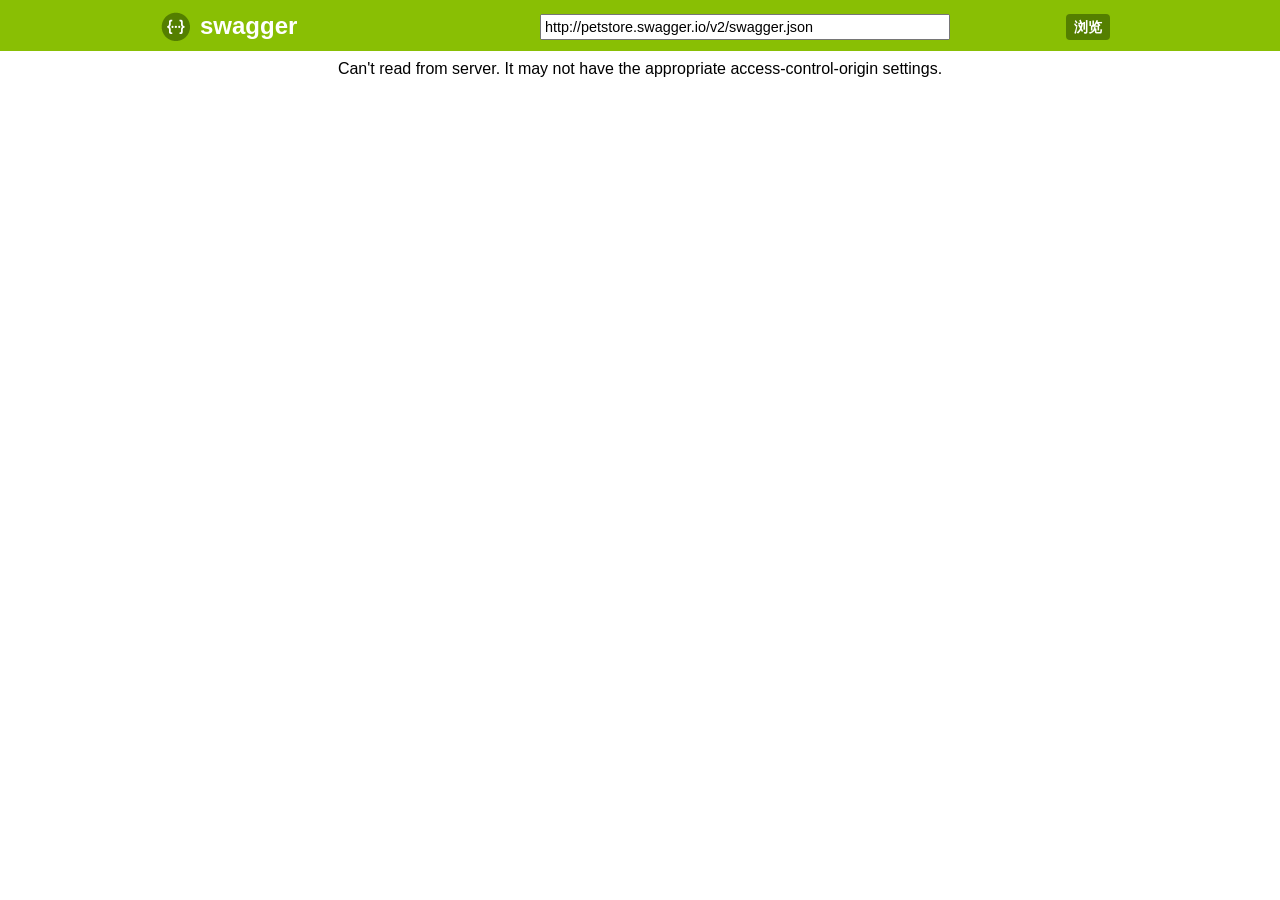
==== commit f5cc4f00: "补充sample" ====
--- a/flasgger/swaggerui/index.html
+++ b/flasgger/swaggerui/index.html
@@ -3,32 +3,32 @@
 <head>
   <meta charset="UTF-8">
   <title>Swagger UI</title>
-  <link rel="icon" type="image/png" href="images/favicon-32x32.png" sizes="32x32" />
-  <link rel="icon" type="image/png" href="images/favicon-16x16.png" sizes="16x16" />
+  <link rel="icon" type="image/png" href="swgimages/favicon-32x32.png" sizes="32x32" />
+  <link rel="icon" type="image/png" href="swgimages/favicon-16x16.png" sizes="16x16" />
   <link href='css/typography.css' media='screen' rel='stylesheet' type='text/css'/>
   <link href='css/reset.css' media='screen' rel='stylesheet' type='text/css'/>
   <link href='css/screen.css' media='screen' rel='stylesheet' type='text/css'/>
   <link href='css/reset.css' media='print' rel='stylesheet' type='text/css'/>
   <link href='css/print.css' media='print' rel='stylesheet' type='text/css'/>
 
-  <script src='lib/object-assign-pollyfill.js' type='text/javascript'></script>
-  <script src='lib/jquery-1.8.0.min.js' type='text/javascript'></script>
-  <script src='lib/jquery.slideto.min.js' type='text/javascript'></script>
-  <script src='lib/jquery.wiggle.min.js' type='text/javascript'></script>
-  <script src='lib/jquery.ba-bbq.min.js' type='text/javascript'></script>
-  <script src='lib/handlebars-4.0.5.js' type='text/javascript'></script>
-  <script src='lib/lodash.min.js' type='text/javascript'></script>
-  <script src='lib/backbone-min.js' type='text/javascript'></script>
-  <script src='swagger-ui.js' type='text/javascript'></script>
-  <script src='lib/highlight.9.1.0.pack.js' type='text/javascript'></script>
-  <script src='lib/highlight.9.1.0.pack_extended.js' type='text/javascript'></script>
-  <script src='lib/jsoneditor.min.js' type='text/javascript'></script>
-  <script src='lib/marked.js' type='text/javascript'></script>
-  <script src='lib/swagger-oauth.js' type='text/javascript'></script>
+  <script src='swglib/object-assign-pollyfill.js' type='text/javascript'></script>
+  <script src='swglib/jquery-1.8.0.min.js' type='text/javascript'></script>
+  <script src='swglib/jquery.slideto.min.js' type='text/javascript'></script>
+  <script src='swglib/jquery.wiggle.min.js' type='text/javascript'></script>
+  <script src='swglib/jquery.ba-bbq.min.js' type='text/javascript'></script>
+  <script src='swglib/handlebars-4.0.5.js' type='text/javascript'></script>
+  <script src='swglib/lodash.min.js' type='text/javascript'></script>
+  <script src='swglib/backbone-min.js' type='text/javascript'></script>
+  <script src='swagger-ui.min.js' type='text/javascript'></script>
+  <script src='swglib/highlight.9.1.0.pack.js' type='text/javascript'></script>
+  <script src='swglib/highlight.9.1.0.pack_extended.js' type='text/javascript'></script>
+  <script src='swglib/jsoneditor.min.js' type='text/javascript'></script>
+  <script src='swglib/marked.js' type='text/javascript'></script>
+  <script src='swglib/swagger-oauth.js' type='text/javascript'></script>
 
   <!-- Some basic translations -->
-  <!-- <script src='lang/translator.js' type='text/javascript'></script> -->
-  <!-- <script src='lang/ru.js' type='text/javascript'></script> -->
+   <script src='lang/translator.js' type='text/javascript'></script>
+   <script src='lang/zh-cn.js' type='text/javascript'></script>
   <!-- <script src='lang/en.js' type='text/javascript'></script> -->
 
   <script type="text/javascript">
@@ -91,7 +91,7 @@
 <body class="swagger-section">
 <div id='header'>
   <div class="swagger-ui-wrap">
-    <a id="logo" href="http://swagger.io"><img class="logo__img" alt="swagger" height="30" width="30" src="images/logo_small.png" /><span class="logo__title">swagger</span></a>
+    <a id="logo" href="http://swagger.io"><img class="logo__img" alt="swagger" height="30" width="30" src="swgimages/logo_small.png" /><span class="logo__title">swagger</span></a>
     <form id='api_selector'>
       <div class='input'><input placeholder="http://example.com/api" id="input_baseUrl" name="baseUrl" type="text"/></div>
       <div id='auth_container'></div>
--- a/flasgger/swaggerui/css/screen.css
+++ b/flasgger/swaggerui/css/screen.css
@@ -1 +1 @@
-.swagger-section pre code{display:block;padding:.5em;background:#f0f0f0}.swagger-section pre .clojure .built_in,.swagger-section pre .lisp .title,.swagger-section pre .nginx .title,.swagger-section pre .subst,.swagger-section pre .tag .title,.swagger-section pre code{color:#000}.swagger-section pre .addition,.swagger-section pre .aggregate,.swagger-section pre .apache .cbracket,.swagger-section pre .apache .tag,.swagger-section pre .bash .variable,.swagger-section pre .constant,.swagger-section pre .django .variable,.swagger-section pre .erlang_repl .function_or_atom,.swagger-section pre .flow,.swagger-section pre .markdown .header,.swagger-section pre .parent,.swagger-section pre .preprocessor,.swagger-section pre .ruby .symbol,.swagger-section pre .ruby .symbol .string,.swagger-section pre .rules .value,.swagger-section pre .rules .value .number,.swagger-section pre .smalltalk .class,.swagger-section pre .stream,.swagger-section pre .string,.swagger-section pre .tag .value,.swagger-section pre .template_tag,.swagger-section pre .tex .command,.swagger-section pre .tex .special,.swagger-section pre .title{color:#800}.swagger-section pre .annotation,.swagger-section pre .chunk,.swagger-section pre .comment,.swagger-section pre .diff .header,.swagger-section pre .markdown .blockquote,.swagger-section pre .template_comment{color:#888}.swagger-section pre .change,.swagger-section pre .date,.swagger-section pre .go .constant,.swagger-section pre .literal,.swagger-section pre .markdown .bullet,.swagger-section pre .markdown .link_url,.swagger-section pre .number,.swagger-section pre .regexp,.swagger-section pre .smalltalk .char,.swagger-section pre .smalltalk .symbol{color:#080}.swagger-section pre .apache .sqbracket,.swagger-section pre .array,.swagger-section pre .attr_selector,.swagger-section pre .clojure .attribute,.swagger-section pre .coffeescript .property,.swagger-section pre .decorator,.swagger-section pre .deletion,.swagger-section pre .doctype,.swagger-section pre .envvar,.swagger-section pre .erlang_repl .reserved,.swagger-section pre .filter .argument,.swagger-section pre .important,.swagger-section pre .javadoc,.swagger-section pre .label,.swagger-section pre .localvars,.swagger-section pre .markdown .link_label,.swagger-section pre .nginx .built_in,.swagger-section pre .pi,.swagger-section pre .prompt,.swagger-section pre .pseudo,.swagger-section pre .ruby .string,.swagger-section pre .shebang,.swagger-section pre .tex .formula,.swagger-section pre .vhdl .attribute{color:#88f}.swagger-section pre .aggregate,.swagger-section pre .apache .tag,.swagger-section pre .bash .variable,.swagger-section pre .built_in,.swagger-section pre .css .tag,.swagger-section pre .go .typename,.swagger-section pre .id,.swagger-section pre .javadoctag,.swagger-section pre .keyword,.swagger-section pre .markdown .strong,.swagger-section pre .phpdoc,.swagger-section pre .request,.swagger-section pre .smalltalk .class,.swagger-section pre .status,.swagger-section pre .tex .command,.swagger-section pre .title,.swagger-section pre .winutils,.swagger-section pre .yardoctag{font-weight:700}.swagger-section pre .markdown .emphasis{font-style:italic}.swagger-section pre .nginx .built_in{font-weight:400}.swagger-section pre .coffeescript .javascript,.swagger-section pre .javascript .xml,.swagger-section pre .tex .formula,.swagger-section pre .xml .cdata,.swagger-section pre .xml .css,.swagger-section pre .xml .javascript,.swagger-section pre .xml .vbscript{opacity:.5}.swagger-section .hljs{display:block;overflow-x:auto;padding:.5em;background:#f0f0f0}.swagger-section .hljs,.swagger-section .hljs-subst{color:#444}.swagger-section .hljs-attribute,.swagger-section .hljs-doctag,.swagger-section .hljs-keyword,.swagger-section .hljs-meta-keyword,.swagger-section .hljs-name,.swagger-section .hljs-selector-tag{font-weight:700}.swagger-section .hljs-addition,.swagger-section .hljs-built_in,.swagger-section .hljs-bullet,.swagger-section .hljs-code,.swagger-section .hljs-literal{color:#1f811f}.swagger-section .hljs-link,.swagger-section .hljs-regexp,.swagger-section .hljs-selector-attr,.swagger-section .hljs-selector-pseudo,.swagger-section .hljs-symbol,.swagger-section .hljs-template-variable,.swagger-section .hljs-variable{color:#bc6060}.swagger-section .hljs-deletion,.swagger-section .hljs-number,.swagger-section .hljs-quote,.swagger-section .hljs-selector-class,.swagger-section .hljs-selector-id,.swagger-section .hljs-string,.swagger-section .hljs-template-tag,.swagger-section .hljs-type{color:#800}.swagger-section .hljs-section,.swagger-section .hljs-title{color:#800;font-weight:700}.swagger-section .hljs-comment{color:#888}.swagger-section .hljs-meta{color:#2b6ea1}.swagger-section .hljs-emphasis{font-style:italic}.swagger-section .hljs-strong{font-weight:700}.swagger-section .swagger-ui-wrap{line-height:1;font-family:Droid Sans,sans-serif;min-width:760px;max-width:960px;margin-left:auto;margin-right:auto}.swagger-section .swagger-ui-wrap b,.swagger-section .swagger-ui-wrap strong{font-family:Droid Sans,sans-serif;font-weight:700}.swagger-section .swagger-ui-wrap blockquote,.swagger-section .swagger-ui-wrap q{quotes:none}.swagger-section .swagger-ui-wrap p{line-height:1.4em;padding:0 0 10px;color:#333}.swagger-section .swagger-ui-wrap blockquote:after,.swagger-section .swagger-ui-wrap blockquote:before,.swagger-section .swagger-ui-wrap q:after,.swagger-section .swagger-ui-wrap q:before{content:none}.swagger-section .swagger-ui-wrap .heading_with_menu h1,.swagger-section .swagger-ui-wrap .heading_with_menu h2,.swagger-section .swagger-ui-wrap .heading_with_menu h3,.swagger-section .swagger-ui-wrap .heading_with_menu h4,.swagger-section .swagger-ui-wrap .heading_with_menu h5,.swagger-section .swagger-ui-wrap .heading_with_menu h6{display:block;clear:none;float:left;-ms-box-sizing:border-box;box-sizing:border-box;width:60%}.swagger-section .swagger-ui-wrap table{border-collapse:collapse;border-spacing:0}.swagger-section .swagger-ui-wrap table thead tr th{padding:5px;font-size:.9em;color:#666;border-bottom:1px solid #999}.swagger-section .swagger-ui-wrap table tbody tr:last-child td{border-bottom:none}.swagger-section .swagger-ui-wrap table tbody tr.offset{background-color:#f0f0f0}.swagger-section .swagger-ui-wrap table tbody tr td{padding:6px;font-size:.9em;border-bottom:1px solid #ccc;vertical-align:top;line-height:1.3em}.swagger-section .swagger-ui-wrap ol{margin:0 0 10px;padding:0 0 0 18px;list-style-type:decimal}.swagger-section .swagger-ui-wrap ol li{padding:5px 0;font-size:.9em;color:#333}.swagger-section .swagger-ui-wrap ol,.swagger-section .swagger-ui-wrap ul{list-style:none}.swagger-section .swagger-ui-wrap h1 a,.swagger-section .swagger-ui-wrap h2 a,.swagger-section .swagger-ui-wrap h3 a,.swagger-section .swagger-ui-wrap h4 a,.swagger-section .swagger-ui-wrap h5 a,.swagger-section .swagger-ui-wrap h6 a{text-decoration:none}.swagger-section .swagger-ui-wrap h1 a:hover,.swagger-section .swagger-ui-wrap h2 a:hover,.swagger-section .swagger-ui-wrap h3 a:hover,.swagger-section .swagger-ui-wrap h4 a:hover,.swagger-section .swagger-ui-wrap h5 a:hover,.swagger-section .swagger-ui-wrap h6 a:hover{text-decoration:underline}.swagger-section .swagger-ui-wrap h1 span.divider,.swagger-section .swagger-ui-wrap h2 span.divider,.swagger-section .swagger-ui-wrap h3 span.divider,.swagger-section .swagger-ui-wrap h4 span.divider,.swagger-section .swagger-ui-wrap h5 span.divider,.swagger-section .swagger-ui-wrap h6 span.divider{color:#aaa}.swagger-section .swagger-ui-wrap a{color:#547f00}.swagger-section .swagger-ui-wrap a img{border:none}.swagger-section .swagger-ui-wrap article,.swagger-section .swagger-ui-wrap aside,.swagger-section .swagger-ui-wrap details,.swagger-section .swagger-ui-wrap figcaption,.swagger-section .swagger-ui-wrap figure,.swagger-section .swagger-ui-wrap footer,.swagger-section .swagger-ui-wrap header,.swagger-section .swagger-ui-wrap hgroup,.swagger-section .swagger-ui-wrap menu,.swagger-section .swagger-ui-wrap nav,.swagger-section .swagger-ui-wrap section,.swagger-section .swagger-ui-wrap summary{display:block}.swagger-section .swagger-ui-wrap pre{font-family:Anonymous Pro,Menlo,Consolas,Bitstream Vera Sans Mono,Courier New,monospace;background-color:#fcf6db;border:1px solid #e5e0c6;padding:10px}.swagger-section .swagger-ui-wrap pre code{line-height:1.6em;background:none}.swagger-section .swagger-ui-wrap .content>.content-type>div>label{clear:both;display:block;color:#0f6ab4;font-size:1.1em;margin:0;padding:15px 0 5px}.swagger-section .swagger-ui-wrap .content pre{font-size:12px;margin-top:5px;padding:5px}.swagger-section .swagger-ui-wrap .icon-btn{cursor:pointer}.swagger-section .swagger-ui-wrap .info_title{padding-bottom:10px;font-weight:700;font-size:25px}.swagger-section .swagger-ui-wrap .footer{margin-top:20px}.swagger-section .swagger-ui-wrap div.big p,.swagger-section .swagger-ui-wrap p.big{font-size:1em;margin-bottom:10px}.swagger-section .swagger-ui-wrap form.fullwidth ol li.numeric input,.swagger-section .swagger-ui-wrap form.fullwidth ol li.string input,.swagger-section .swagger-ui-wrap form.fullwidth ol li.text textarea,.swagger-section .swagger-ui-wrap form.fullwidth ol li.url input{width:500px!important}.swagger-section .swagger-ui-wrap .info_license,.swagger-section .swagger-ui-wrap .info_tos{padding-bottom:5px}.swagger-section .swagger-ui-wrap .message-fail{color:#c00}.swagger-section .swagger-ui-wrap .info_email,.swagger-section .swagger-ui-wrap .info_name,.swagger-section .swagger-ui-wrap .info_url{padding-bottom:5px}.swagger-section .swagger-ui-wrap .info_description{padding-bottom:10px;font-size:15px}.swagger-section .swagger-ui-wrap .markdown ol li,.swagger-section .swagger-ui-wrap .markdown ul li{padding:3px 0;line-height:1.4em;color:#333}.swagger-section .swagger-ui-wrap form.formtastic fieldset.inputs ol li.numeric input,.swagger-section .swagger-ui-wrap form.formtastic fieldset.inputs ol li.string input,.swagger-section .swagger-ui-wrap form.formtastic fieldset.inputs ol li.url input{display:block;padding:4px;width:auto;clear:both}.swagger-section .swagger-ui-wrap form.formtastic fieldset.inputs ol li.numeric input.title,.swagger-section .swagger-ui-wrap form.formtastic fieldset.inputs ol li.string input.title,.swagger-section .swagger-ui-wrap form.formtastic fieldset.inputs ol li.url input.title{font-size:1.3em}.swagger-section .swagger-ui-wrap table.fullwidth{width:100%}.swagger-section .swagger-ui-wrap .model-signature{font-family:Droid Sans,sans-serif;font-size:1em;line-height:1.5em}.swagger-section .swagger-ui-wrap .model-signature .signature-nav a{text-decoration:none;color:#aaa}.swagger-section .swagger-ui-wrap .model-signature .signature-nav a:hover{text-decoration:underline;color:#000}.swagger-section .swagger-ui-wrap .model-signature .signature-nav .selected{color:#000;text-decoration:none}.swagger-section .swagger-ui-wrap .model-signature .propType{color:#55a}.swagger-section .swagger-ui-wrap .model-signature pre:hover{background-color:#ffd}.swagger-section .swagger-ui-wrap .model-signature pre{font-size:.85em;line-height:1.2em;overflow:auto;max-height:200px;cursor:pointer}.swagger-section .swagger-ui-wrap .model-signature ul.signature-nav{display:block;min-width:230px;margin:0;padding:0}.swagger-section .swagger-ui-wrap .model-signature ul.signature-nav li:last-child{padding-right:0;border-right:none}.swagger-section .swagger-ui-wrap .model-signature ul.signature-nav li{float:left;margin:0 5px 5px 0;padding:2px 5px 2px 0;border-right:1px solid #ddd}.swagger-section .swagger-ui-wrap .model-signature .propOpt{color:#555}.swagger-section .swagger-ui-wrap .model-signature .snippet small{font-size:.75em}.swagger-section .swagger-ui-wrap .model-signature .propOptKey{font-style:italic}.swagger-section .swagger-ui-wrap .model-signature .description .strong{font-weight:700;color:#000;font-size:.9em}.swagger-section .swagger-ui-wrap .model-signature .description div{font-size:.9em;line-height:1.5em;margin-left:1em}.swagger-section .swagger-ui-wrap .model-signature .description .stronger{font-weight:700;color:#000}.swagger-section .swagger-ui-wrap .model-signature .description .propWrap .optionsWrapper{border-spacing:0;position:absolute;background-color:#fff;border:1px solid #bbb;display:none;font-size:11px;max-width:400px;line-height:30px;color:#000;padding:5px;margin-left:10px}.swagger-section .swagger-ui-wrap .model-signature .description .propWrap .optionsWrapper th{text-align:center;background-color:#eee;border:1px solid #bbb;font-size:11px;color:#666;font-weight:700;padding:5px;line-height:15px}.swagger-section .swagger-ui-wrap .model-signature .description .propWrap .optionsWrapper .optionName{font-weight:700}.swagger-section .swagger-ui-wrap .model-signature .description .propDesc.markdown>p:first-child,.swagger-section .swagger-ui-wrap .model-signature .description .propDesc.markdown>p:last-child{display:inline}.swagger-section .swagger-ui-wrap .model-signature .description .propDesc.markdown>p:not(:first-child):before{display:block;content:''}.swagger-section .swagger-ui-wrap .model-signature .description span:last-of-type.propDesc.markdown>p:only-child{margin-right:-3px}.swagger-section .swagger-ui-wrap .model-signature .propName{font-weight:700}.swagger-section .swagger-ui-wrap .model-signature .signature-container{clear:both}.swagger-section .swagger-ui-wrap .body-textarea{width:300px;height:100px;border:1px solid #aaa}.swagger-section .swagger-ui-wrap .markdown li code,.swagger-section .swagger-ui-wrap .markdown p code{font-family:Anonymous Pro,Menlo,Consolas,Bitstream Vera Sans Mono,Courier New,monospace;background-color:#f0f0f0;color:#000;padding:1px 3px}.swagger-section .swagger-ui-wrap .required{font-weight:700}.swagger-section .swagger-ui-wrap .editor_holder{font-family:Anonymous Pro,Menlo,Consolas,Bitstream Vera Sans Mono,Courier New,monospace;font-size:.9em}.swagger-section .swagger-ui-wrap .editor_holder label{font-weight:400!important}.swagger-section .swagger-ui-wrap .editor_holder label.required{font-weight:700!important}.swagger-section .swagger-ui-wrap input.parameter{width:300px;border:1px solid #aaa}.swagger-section .swagger-ui-wrap h1{color:#000;font-size:1.5em;line-height:1.3em;padding:10px 0;font-family:Droid Sans,sans-serif;font-weight:700}.swagger-section .swagger-ui-wrap .heading_with_menu{float:none;clear:both;overflow:hidden;display:block}.swagger-section .swagger-ui-wrap .heading_with_menu ul{display:block;clear:none;float:right;-ms-box-sizing:border-box;box-sizing:border-box;margin-top:10px}.swagger-section .swagger-ui-wrap h2{color:#000;font-size:1.3em;padding:10px 0}.swagger-section .swagger-ui-wrap h2 a{color:#000}.swagger-section .swagger-ui-wrap h2 span.sub{font-size:.7em;color:#999;font-style:italic}.swagger-section .swagger-ui-wrap h2 span.sub a{color:#777}.swagger-section .swagger-ui-wrap span.weak{color:#666}.swagger-section .swagger-ui-wrap .message-success{color:#89bf04}.swagger-section .swagger-ui-wrap caption,.swagger-section .swagger-ui-wrap td,.swagger-section .swagger-ui-wrap th{text-align:left;font-weight:400;vertical-align:middle}.swagger-section .swagger-ui-wrap .code{font-family:Anonymous Pro,Menlo,Consolas,Bitstream Vera Sans Mono,Courier New,monospace}.swagger-section .swagger-ui-wrap form.formtastic fieldset.inputs ol li.text textarea{font-family:Droid Sans,sans-serif;height:250px;padding:4px;display:block;clear:both}.swagger-section .swagger-ui-wrap form.formtastic fieldset.inputs ol li.select select{display:block;clear:both}.swagger-section .swagger-ui-wrap form.formtastic fieldset.inputs ol li.boolean{float:none;clear:both;overflow:hidden;display:block}.swagger-section .swagger-ui-wrap form.formtastic fieldset.inputs ol li.boolean label{display:block;float:left;clear:none;margin:0;padding:0}.swagger-section .swagger-ui-wrap form.formtastic fieldset.inputs ol li.boolean input{display:block;float:left;clear:none;margin:0 5px 0 0}.swagger-section .swagger-ui-wrap form.formtastic fieldset.inputs ol li.required label{color:#000}.swagger-section .swagger-ui-wrap form.formtastic fieldset.inputs ol li label{display:block;clear:both;width:auto;padding:0 0 3px;color:#666}.swagger-section .swagger-ui-wrap form.formtastic fieldset.inputs ol li label abbr{padding-left:3px;color:#888}.swagger-section .swagger-ui-wrap form.formtastic fieldset.inputs ol li p.inline-hints{margin-left:0;font-style:italic;font-size:.9em;margin:0}.swagger-section .swagger-ui-wrap form.formtastic fieldset.buttons{margin:0;padding:0}.swagger-section .swagger-ui-wrap span.blank,.swagger-section .swagger-ui-wrap span.empty{color:#888;font-style:italic}.swagger-section .swagger-ui-wrap .markdown h3{color:#547f00}.swagger-section .swagger-ui-wrap .markdown h4{color:#666}.swagger-section .swagger-ui-wrap .markdown pre{font-family:Anonymous Pro,Menlo,Consolas,Bitstream Vera Sans Mono,Courier New,monospace;background-color:#fcf6db;border:1px solid #e5e0c6;padding:10px;margin:0 0 10px}.swagger-section .swagger-ui-wrap .markdown pre code{line-height:1.6em;overflow:auto}.swagger-section .swagger-ui-wrap div.gist{margin:20px 0 25px!important}.swagger-section .swagger-ui-wrap ul#resources{font-family:Droid Sans,sans-serif;font-size:.9em}.swagger-section .swagger-ui-wrap ul#resources li.resource{border-bottom:1px solid #ddd}.swagger-section .swagger-ui-wrap ul#resources li.resource.active div.heading h2 a,.swagger-section .swagger-ui-wrap ul#resources li.resource:hover div.heading h2 a{color:#000}.swagger-section .swagger-ui-wrap ul#resources li.resource.active div.heading ul.options li a,.swagger-section .swagger-ui-wrap ul#resources li.resource:hover div.heading ul.options li a{color:#555}.swagger-section .swagger-ui-wrap ul#resources li.resource:last-child{border-bottom:none}.swagger-section .swagger-ui-wrap ul#resources li.resource div.heading{border:1px solid transparent;float:none;clear:both;overflow:hidden;display:block}.swagger-section .swagger-ui-wrap ul#resources li.resource div.heading ul.options{overflow:hidden;padding:0;display:block;clear:none;float:right;margin:14px 10px 0 0}.swagger-section .swagger-ui-wrap ul#resources li.resource div.heading ul.options li{float:left;clear:none;margin:0;padding:2px 10px;border-right:1px solid #ddd;color:#666;font-size:.9em}.swagger-section .swagger-ui-wrap ul#resources li.resource div.heading ul.options li a{color:#aaa;text-decoration:none}.swagger-section .swagger-ui-wrap ul#resources li.resource div.heading ul.options li a:hover{text-decoration:underline;color:#000}.swagger-section .swagger-ui-wrap ul#resources li.resource div.heading ul.options li a.active,.swagger-section .swagger-ui-wrap ul#resources li.resource div.heading ul.options li a:active,.swagger-section .swagger-ui-wrap ul#resources li.resource div.heading ul.options li a:hover{text-decoration:underline}.swagger-section .swagger-ui-wrap ul#resources li.resource div.heading ul.options li.first,.swagger-section .swagger-ui-wrap ul#resources li.resource div.heading ul.options li:first-child{padding-left:0}.swagger-section .swagger-ui-wrap ul#resources li.resource div.heading ul.options li.last,.swagger-section .swagger-ui-wrap ul#resources li.resource div.heading ul.options li:last-child{padding-right:0;border-right:none}.swagger-section .swagger-ui-wrap ul#resources li.resource div.heading ul.options.first,.swagger-section .swagger-ui-wrap ul#resources li.resource div.heading ul.options:first-child{padding-left:0}.swagger-section .swagger-ui-wrap ul#resources li.resource div.heading h2{color:#999;padding-left:0;display:block;clear:none;float:left;font-family:Droid Sans,sans-serif;font-weight:700}.swagger-section .swagger-ui-wrap ul#resources li.resource div.heading h2 a{color:#999}.swagger-section .swagger-ui-wrap ul#resources li.resource div.heading h2 a:hover{color:#000}.swagger-section .swagger-ui-wrap ul#resources li.resource ul.endpoints li.endpoint ul.operations li.operation{float:none;clear:both;overflow:hidden;display:block;margin:0 0 10px;padding:0}.swagger-section .swagger-ui-wrap ul#resources li.resource ul.endpoints li.endpoint ul.operations li.operation div.heading{float:none;clear:both;overflow:hidden;display:block;margin:0;padding:0}.swagger-section .swagger-ui-wrap ul#resources li.resource ul.endpoints li.endpoint ul.operations li.operation div.heading h3{display:block;clear:none;float:left;width:auto;margin:0;padding:0;line-height:1.1em;color:#000}.swagger-section .swagger-ui-wrap ul#resources li.resource ul.endpoints li.endpoint ul.operations li.operation div.heading h3 span.path{padding-left:10px}.swagger-section .swagger-ui-wrap ul#resources li.resource ul.endpoints li.endpoint ul.operations li.operation div.heading h3 span.path a{color:#000;text-decoration:none}.swagger-section .swagger-ui-wrap ul#resources li.resource ul.endpoints li.endpoint ul.operations li.operation div.heading h3 span.path a.toggleOperation.deprecated{text-decoration:line-through}.swagger-section .swagger-ui-wrap ul#resources li.resource ul.endpoints li.endpoint ul.operations li.operation div.heading h3 span.path a:hover{text-decoration:underline}.swagger-section .swagger-ui-wrap ul#resources li.resource ul.endpoints li.endpoint ul.operations li.operation div.heading h3 span.http_method a{text-transform:uppercase;text-decoration:none;color:#fff;display:inline-block;width:50px;font-size:.7em;text-align:center;padding:7px 0 4px;border-radius:2px}.swagger-section .swagger-ui-wrap ul#resources li.resource ul.endpoints li.endpoint ul.operations li.operation div.heading h3 span{margin:0;padding:0}.swagger-section .swagger-ui-wrap ul#resources li.resource ul.endpoints li.endpoint ul.operations li.operation div.heading ul.options{overflow:hidden;padding:0;display:block;clear:none;float:right;margin:6px 10px 0 0}.swagger-section .swagger-ui-wrap ul#resources li.resource ul.endpoints li.endpoint ul.operations li.operation div.heading ul.options li{float:left;clear:none;margin:0;padding:2px 10px;font-size:.9em}.swagger-section .swagger-ui-wrap ul#resources li.resource ul.endpoints li.endpoint ul.operations li.operation div.heading ul.options li a{text-decoration:none}.swagger-section .swagger-ui-wrap ul#resources li.resource ul.endpoints li.endpoint ul.operations li.operation div.heading ul.options li a .markdown p{color:inherit;padding:0;line-height:inherit}.swagger-section .swagger-ui-wrap ul#resources li.resource ul.endpoints li.endpoint ul.operations li.operation div.heading ul.options li.access{color:#000}.swagger-section .swagger-ui-wrap ul#resources li.resource ul.endpoints li.endpoint ul.operations li.operation div.content{border-top:none;padding:10px;border-bottom-left-radius:6px;border-bottom-right-radius:6px;margin:0 0 20px}.swagger-section .swagger-ui-wrap ul#resources li.resource ul.endpoints li.endpoint ul.operations li.operation div.content h4{font-size:1.1em;margin:0;padding:15px 0 5px}.swagger-section .swagger-ui-wrap ul#resources li.resource ul.endpoints li.endpoint ul.operations li.operation div.content div.sandbox_header{float:none;clear:both;overflow:hidden;display:block}.swagger-section .swagger-ui-wrap ul#resources li.resource ul.endpoints li.endpoint ul.operations li.operation div.content div.sandbox_header a{padding:4px 0 0 10px;display:inline-block;font-size:.9em}.swagger-section .swagger-ui-wrap ul#resources li.resource ul.endpoints li.endpoint ul.operations li.operation div.content div.sandbox_header input.submit{display:block;clear:none;float:left;padding:6px 8px}.swagger-section .swagger-ui-wrap ul#resources li.resource ul.endpoints li.endpoint ul.operations li.operation div.content div.sandbox_header span.response_throbber{background-image:url(../images/throbber.gif);width:128px;height:16px;display:block;clear:none;float:right}.swagger-section .swagger-ui-wrap ul#resources li.resource ul.endpoints li.endpoint ul.operations li.operation div.content form input[type=text].error{outline:2px solid #000;outline-color:#c00}.swagger-section .swagger-ui-wrap ul#resources li.resource ul.endpoints li.endpoint ul.operations li.operation div.content form select[name=parameterContentType]{max-width:300px}.swagger-section .swagger-ui-wrap ul#resources li.resource ul.endpoints li.endpoint ul.operations li.operation div.content div.response div.block pre{font-family:Anonymous Pro,Menlo,Consolas,Bitstream Vera Sans Mono,Courier New,monospace;padding:10px;font-size:.9em;max-height:400px;overflow-y:auto}.swagger-section .swagger-ui-wrap ul#resources li.resource ul.endpoints li.endpoint ul.operations li.operation.put div.heading{background-color:#f9f2e9;border:1px solid #f0e0ca}.swagger-section .swagger-ui-wrap ul#resources li.resource ul.endpoints li.endpoint ul.operations li.operation.put div.heading h3 span.http_method a{background-color:#c5862b}.swagger-section .swagger-ui-wrap ul#resources li.resource ul.endpoints li.endpoint ul.operations li.operation.put div.heading ul.options li{border-right:1px solid #ddd;border-right-color:#f0e0ca;color:#c5862b}.swagger-section .swagger-ui-wrap ul#resources li.resource ul.endpoints li.endpoint ul.operations li.operation.put div.heading ul.options li a{color:#c5862b}.swagger-section .swagger-ui-wrap ul#resources li.resource ul.endpoints li.endpoint ul.operations li.operation.put div.content{background-color:#faf5ee;border:1px solid #f0e0ca}.swagger-section .swagger-ui-wrap ul#resources li.resource ul.endpoints li.endpoint ul.operations li.operation.put div.content h4{color:#c5862b}.swagger-section .swagger-ui-wrap ul#resources li.resource ul.endpoints li.endpoint ul.operations li.operation.put div.content div.sandbox_header a{color:#dcb67f}.swagger-section .swagger-ui-wrap ul#resources li.resource ul.endpoints li.endpoint ul.operations li.operation.head div.heading{background-color:#fcffcd;border:1px solid #000;border-color:#ffd20f}.swagger-section .swagger-ui-wrap ul#resources li.resource ul.endpoints li.endpoint ul.operations li.operation.head div.heading h3 span.http_method a{text-transform:uppercase;background-color:#ffd20f}.swagger-section .swagger-ui-wrap ul#resources li.resource ul.endpoints li.endpoint ul.operations li.operation.head div.heading ul.options li{border-right:1px solid #ddd;border-right-color:#ffd20f;color:#ffd20f}.swagger-section .swagger-ui-wrap ul#resources li.resource ul.endpoints li.endpoint ul.operations li.operation.head div.heading ul.options li a{color:#ffd20f}.swagger-section .swagger-ui-wrap ul#resources li.resource ul.endpoints li.endpoint ul.operations li.operation.head div.content{background-color:#fcffcd;border:1px solid #000;border-color:#ffd20f}.swagger-section .swagger-ui-wrap ul#resources li.resource ul.endpoints li.endpoint ul.operations li.operation.head div.content h4{color:#ffd20f}.swagger-section .swagger-ui-wrap ul#resources li.resource ul.endpoints li.endpoint ul.operations li.operation.head div.content div.sandbox_header a{color:#6fc992}.swagger-section .swagger-ui-wrap ul#resources li.resource ul.endpoints li.endpoint ul.operations li.operation.delete div.heading{background-color:#f5e8e8;border:1px solid #e8c6c7}.swagger-section .swagger-ui-wrap ul#resources li.resource ul.endpoints li.endpoint ul.operations li.operation.delete div.heading h3 span.http_method a{text-transform:uppercase;background-color:#a41e22}.swagger-section .swagger-ui-wrap ul#resources li.resource ul.endpoints li.endpoint ul.operations li.operation.delete div.heading ul.options li{border-right:1px solid #ddd;border-right-color:#e8c6c7;color:#a41e22}.swagger-section .swagger-ui-wrap ul#resources li.resource ul.endpoints li.endpoint ul.operations li.operation.delete div.heading ul.options li a{color:#a41e22}.swagger-section .swagger-ui-wrap ul#resources li.resource ul.endpoints li.endpoint ul.operations li.operation.delete div.content{background-color:#f7eded;border:1px solid #e8c6c7}.swagger-section .swagger-ui-wrap ul#resources li.resource ul.endpoints li.endpoint ul.operations li.operation.delete div.content h4{color:#a41e22}.swagger-section .swagger-ui-wrap ul#resources li.resource ul.endpoints li.endpoint ul.operations li.operation.delete div.content div.sandbox_header a{color:#c8787a}.swagger-section .swagger-ui-wrap ul#resources li.resource ul.endpoints li.endpoint ul.operations li.operation.post div.heading{background-color:#e7f6ec;border:1px solid #c3e8d1}.swagger-section .swagger-ui-wrap ul#resources li.resource ul.endpoints li.endpoint ul.operations li.operation.post div.heading h3 span.http_method a{background-color:#10a54a}.swagger-section .swagger-ui-wrap ul#resources li.resource ul.endpoints li.endpoint ul.operations li.operation.post div.heading ul.options li{border-right:1px solid #ddd;border-right-color:#c3e8d1;color:#10a54a}.swagger-section .swagger-ui-wrap ul#resources li.resource ul.endpoints li.endpoint ul.operations li.operation.post div.heading ul.options li a{color:#10a54a}.swagger-section .swagger-ui-wrap ul#resources li.resource ul.endpoints li.endpoint ul.operations li.operation.post div.content{background-color:#ebf7f0;border:1px solid #c3e8d1}.swagger-section .swagger-ui-wrap ul#resources li.resource ul.endpoints li.endpoint ul.operations li.operation.post div.content h4{color:#10a54a}.swagger-section .swagger-ui-wrap ul#resources li.resource ul.endpoints li.endpoint ul.operations li.operation.post div.content div.sandbox_header a{color:#6fc992}.swagger-section .swagger-ui-wrap ul#resources li.resource ul.endpoints li.endpoint ul.operations li.operation.patch div.heading{background-color:#fce9e3;border:1px solid #f5d5c3}.swagger-section .swagger-ui-wrap ul#resources li.resource ul.endpoints li.endpoint ul.operations li.operation.patch div.heading h3 span.http_method a{background-color:#d38042}.swagger-section .swagger-ui-wrap ul#resources li.resource ul.endpoints li.endpoint ul.operations li.operation.patch div.heading ul.options li{border-right:1px solid #ddd;border-right-color:#f0cecb;color:#d38042}.swagger-section .swagger-ui-wrap ul#resources li.resource ul.endpoints li.endpoint ul.operations li.operation.patch div.heading ul.options li a{color:#d38042}.swagger-section .swagger-ui-wrap ul#resources li.resource ul.endpoints li.endpoint ul.operations li.operation.patch div.content{background-color:#faf0ef;border:1px solid #f0cecb}.swagger-section .swagger-ui-wrap ul#resources li.resource ul.endpoints li.endpoint ul.operations li.operation.patch div.content h4{color:#d38042}.swagger-section .swagger-ui-wrap ul#resources li.resource ul.endpoints li.endpoint ul.operations li.operation.patch div.content div.sandbox_header a{color:#dcb67f}.swagger-section .swagger-ui-wrap ul#resources li.resource ul.endpoints li.endpoint ul.operations li.operation.get div.heading{background-color:#e7f0f7;border:1px solid #c3d9ec}.swagger-section .swagger-ui-wrap ul#resources li.resource ul.endpoints li.endpoint ul.operations li.operation.get div.heading h3 span.http_method a{background-color:#0f6ab4}.swagger-section .swagger-ui-wrap ul#resources li.resource ul.endpoints li.endpoint ul.operations li.operation.get div.heading ul.options li{border-right:1px solid #ddd;border-right-color:#c3d9ec;color:#0f6ab4}.swagger-section .swagger-ui-wrap ul#resources li.resource ul.endpoints li.endpoint ul.operations li.operation.get div.heading ul.options li a{color:#0f6ab4}.swagger-section .swagger-ui-wrap ul#resources li.resource ul.endpoints li.endpoint ul.operations li.operation.get div.content{background-color:#ebf3f9;border:1px solid #c3d9ec}.swagger-section .swagger-ui-wrap ul#resources li.resource ul.endpoints li.endpoint ul.operations li.operation.get div.content h4{color:#0f6ab4}.swagger-section .swagger-ui-wrap ul#resources li.resource ul.endpoints li.endpoint ul.operations li.operation.get div.content div.sandbox_header a{color:#6fa5d2}.swagger-section .swagger-ui-wrap ul#resources li.resource ul.endpoints li.endpoint ul.operations li.operation.options div.heading{background-color:#e7f0f7;border:1px solid #c3d9ec}.swagger-section .swagger-ui-wrap ul#resources li.resource ul.endpoints li.endpoint ul.operations li.operation.options div.heading h3 span.http_method a{background-color:#0f6ab4}.swagger-section .swagger-ui-wrap ul#resources li.resource ul.endpoints li.endpoint ul.operations li.operation.options div.heading ul.options li{border-right:1px solid #ddd;border-right-color:#c3d9ec;color:#0f6ab4}.swagger-section .swagger-ui-wrap ul#resources li.resource ul.endpoints li.endpoint ul.operations li.operation.options div.heading ul.options li a{color:#0f6ab4}.swagger-section .swagger-ui-wrap ul#resources li.resource ul.endpoints li.endpoint ul.operations li.operation.options div.content{background-color:#ebf3f9;border:1px solid #c3d9ec}.swagger-section .swagger-ui-wrap ul#resources li.resource ul.endpoints li.endpoint ul.operations li.operation.options div.content h4{color:#0f6ab4}.swagger-section .swagger-ui-wrap ul#resources li.resource ul.endpoints li.endpoint ul.operations li.operation.options div.content div.sandbox_header a{color:#6fa5d2}.swagger-section .swagger-ui-wrap ul#resources li.resource ul.endpoints li.endpoint ul.operations li.operation.delete div.content,.swagger-section .swagger-ui-wrap ul#resources li.resource ul.endpoints li.endpoint ul.operations li.operation.get div.content,.swagger-section .swagger-ui-wrap ul#resources li.resource ul.endpoints li.endpoint ul.operations li.operation.head div.content,.swagger-section .swagger-ui-wrap ul#resources li.resource ul.endpoints li.endpoint ul.operations li.operation.patch div.content,.swagger-section .swagger-ui-wrap ul#resources li.resource ul.endpoints li.endpoint ul.operations li.operation.post div.content,.swagger-section .swagger-ui-wrap ul#resources li.resource ul.endpoints li.endpoint ul.operations li.operation.put div.content{border-top:none}.swagger-section .swagger-ui-wrap ul#resources li.resource ul.endpoints li.endpoint ul.operations li.operation.delete div.heading ul.options li.last,.swagger-section .swagger-ui-wrap ul#resources li.resource ul.endpoints li.endpoint ul.operations li.operation.delete div.heading ul.options li:last-child,.swagger-section .swagger-ui-wrap ul#resources li.resource ul.endpoints li.endpoint ul.operations li.operation.get div.heading ul.options li.last,.swagger-section .swagger-ui-wrap ul#resources li.resource ul.endpoints li.endpoint ul.operations li.operation.get div.heading ul.options li:last-child,.swagger-section .swagger-ui-wrap ul#resources li.resource ul.endpoints li.endpoint ul.operations li.operation.head div.heading ul.options li.last,.swagger-section .swagger-ui-wrap ul#resources li.resource ul.endpoints li.endpoint ul.operations li.operation.head div.heading ul.options li:last-child,.swagger-section .swagger-ui-wrap ul#resources li.resource ul.endpoints li.endpoint ul.operations li.operation.patch div.heading ul.options li.last,.swagger-section .swagger-ui-wrap ul#resources li.resource ul.endpoints li.endpoint ul.operations li.operation.patch div.heading ul.options li:last-child,.swagger-section .swagger-ui-wrap ul#resources li.resource ul.endpoints li.endpoint ul.operations li.operation.post div.heading ul.options li.last,.swagger-section .swagger-ui-wrap ul#resources li.resource ul.endpoints li.endpoint ul.operations li.operation.post div.heading ul.options li:last-child,.swagger-section .swagger-ui-wrap ul#resources li.resource ul.endpoints li.endpoint ul.operations li.operation.put div.heading ul.options li.last,.swagger-section .swagger-ui-wrap ul#resources li.resource ul.endpoints li.endpoint ul.operations li.operation.put div.heading ul.options li:last-child{padding-right:0;border-right:none}.swagger-section .swagger-ui-wrap ul#resources li.resource ul.endpoints li.endpoint ul.operations ul.options li a.active,.swagger-section .swagger-ui-wrap ul#resources li.resource ul.endpoints li.endpoint ul.operations ul.options li a:active,.swagger-section .swagger-ui-wrap ul#resources li.resource ul.endpoints li.endpoint ul.operations ul.options li a:hover{text-decoration:underline}.swagger-section .swagger-ui-wrap ul#resources li.resource ul.endpoints li.endpoint ul.operations.first,.swagger-section .swagger-ui-wrap ul#resources li.resource ul.endpoints li.endpoint ul.operations:first-child,.swagger-section .swagger-ui-wrap ul#resources li.resource ul.endpoints li.endpoint ul.operations ul.options li.first,.swagger-section .swagger-ui-wrap ul#resources li.resource ul.endpoints li.endpoint ul.operations ul.options li:first-child{padding-left:0}.swagger-section .swagger-ui-wrap p#colophon{margin:0 15px 40px;padding:10px 0;font-size:.8em;border-top:1px solid #ddd;font-family:Droid Sans,sans-serif;color:#999;font-style:italic}.swagger-section .swagger-ui-wrap p#colophon a{text-decoration:none;color:#547f00}.swagger-section .swagger-ui-wrap h3{color:#000;font-size:1.1em;padding:10px 0}.swagger-section .swagger-ui-wrap .markdown ol,.swagger-section .swagger-ui-wrap .markdown ul{font-family:Droid Sans,sans-serif;margin:5px 0 10px;padding:0 0 0 18px;list-style-type:disc}.swagger-section .swagger-ui-wrap form.form_box{background-color:#ebf3f9;border:1px solid #c3d9ec;padding:10px}.swagger-section .swagger-ui-wrap form.form_box label{color:#0f6ab4!important}.swagger-section .swagger-ui-wrap form.form_box input[type=submit]{display:block;padding:10px}.swagger-section .swagger-ui-wrap form.form_box p.weak{font-size:.8em}.swagger-section .swagger-ui-wrap form.form_box p{font-size:.9em;padding:0 0 15px;color:#7e7b6d}.swagger-section .swagger-ui-wrap form.form_box p a{color:#646257}.swagger-section .swagger-ui-wrap form.form_box p strong{color:#000}.swagger-section .swagger-ui-wrap .operation-status td.markdown>p:last-child{padding-bottom:0}.swagger-section .title{font-style:bold}.swagger-section .secondary_form{display:none}.swagger-section .main_image{display:block;margin-left:auto;margin-right:auto}.swagger-section .oauth_body{margin-left:100px;margin-right:100px}.swagger-section .oauth_submit{text-align:center;display:inline-block}.swagger-section .authorize-wrapper{margin:15px 0 10px}.swagger-section .authorize-wrapper_operation{float:right}.swagger-section .authorize__btn:hover{text-decoration:underline;cursor:pointer}.swagger-section .authorize__btn_operation:hover .authorize-scopes{display:block}.swagger-section .authorize-scopes{position:absolute;margin-top:20px;background:#fff;border:1px solid #ccc;border-radius:5px;display:none;font-size:13px;max-width:300px;line-height:30px;color:#000;padding:5px}.swagger-section .authorize-scopes .authorize__scope{text-decoration:none}.swagger-section .authorize__btn_operation{height:18px;vertical-align:middle;display:inline-block;background:url(../images/explorer_icons.png) no-repeat}.swagger-section .authorize__btn_operation_login{background-position:0 0;width:18px;margin-top:-6px;margin-left:4px}.swagger-section .authorize__btn_operation_logout{background-position:-30px 0;width:18px;margin-top:-6px;margin-left:4px}.swagger-section #auth_container{color:#fff;display:inline-block;border:none;padding:5px;width:87px;height:13px}.swagger-section #auth_container .authorize__btn{color:#fff}.swagger-section .auth_container{padding:0 0 10px;margin-bottom:5px;border-bottom:1px solid #ccc;font-size:.9em}.swagger-section .auth_container .auth__title{color:#547f00;font-size:1.2em}.swagger-section .auth_container .basic_auth__label{display:inline-block;width:60px}.swagger-section .auth_container .auth__description{color:#999;margin-bottom:5px}.swagger-section .auth_container .auth__button{margin-top:10px;height:30px}.swagger-section .auth_container .key_auth__field{margin:5px 0}.swagger-section .auth_container .key_auth__label{display:inline-block;width:60px}.swagger-section .api-popup-dialog{position:absolute;display:none}.swagger-section .api-popup-dialog-wrapper{z-index:2;width:500px;background:#fff;padding:20px;border:1px solid #ccc;border-radius:5px;font-size:13px;color:#777;position:fixed;top:50%;left:50%;transform:translate(-50%,-50%)}.swagger-section .api-popup-dialog-shadow{position:fixed;top:0;left:0;width:100%;height:100%;opacity:.2;background-color:gray;z-index:1}.swagger-section .api-popup-dialog .api-popup-title{font-size:24px;padding:10px 0}.swagger-section .api-popup-dialog .error-msg{padding-left:5px;padding-bottom:5px}.swagger-section .api-popup-dialog .api-popup-content{max-height:500px;overflow-y:auto}.swagger-section .api-popup-dialog .api-popup-authbtn,.swagger-section .api-popup-dialog .api-popup-cancel{height:30px}.swagger-section .api-popup-scopes{padding:10px 20px}.swagger-section .api-popup-scopes li{padding:5px 0;line-height:20px}.swagger-section .api-popup-scopes li input{position:relative;top:2px}.swagger-section .api-popup-scopes .api-scope-desc{padding-left:20px;font-style:italic}.swagger-section .api-popup-actions{padding-top:10px}.swagger-section .access,.swagger-section .auth{float:right}.swagger-section .api-ic{height:18px;vertical-align:middle;display:inline-block;background:url(../images/explorer_icons.png) no-repeat}.swagger-section .api-ic .api_information_panel{position:relative;margin-top:20px;margin-left:-5px;background:#fff;border:1px solid #ccc;border-radius:5px;display:none;font-size:13px;max-width:300px;line-height:30px;color:#000;padding:5px}.swagger-section .api-ic .api_information_panel p .api-msg-enabled{color:green}.swagger-section .api-ic .api_information_panel p .api-msg-disabled{color:red}.swagger-section .api-ic:hover .api_information_panel{position:absolute;display:block}.swagger-section .ic-info{background-position:0 0;width:18px;margin-top:-6px;margin-left:4px}.swagger-section .ic-warning{background-position:-60px 0;width:18px;margin-top:-6px;margin-left:4px}.swagger-section .ic-error{background-position:-30px 0;width:18px;margin-top:-6px;margin-left:4px}.swagger-section .ic-off{background-position:-90px 0;width:58px;margin-top:-4px;cursor:pointer}.swagger-section .ic-on{background-position:-160px 0;width:58px;margin-top:-4px;cursor:pointer}.swagger-section #header{background-color:#89bf04;padding:9px 14px 19px;height:23px;min-width:775px}.swagger-section #input_baseUrl{width:400px}.swagger-section #api_selector{display:block;clear:none;float:right}.swagger-section #api_selector .input{display:inline-block;clear:none;margin:0 10px 0 0}.swagger-section #api_selector input{font-size:.9em;padding:3px;margin:0}.swagger-section #input_apiKey{width:200px}.swagger-section #auth_container .authorize__btn,.swagger-section #explore{display:block;text-decoration:none;font-weight:700;padding:6px 8px;font-size:.9em;color:#fff;background-color:#547f00;border-radius:4px}.swagger-section #auth_container .authorize__btn:hover,.swagger-section #explore:hover{background-color:#547f00}.swagger-section #header #logo{font-size:1.5em;font-weight:700;text-decoration:none;color:#fff}.swagger-section #header #logo .logo__img{display:block;float:left;margin-top:2px}.swagger-section #header #logo .logo__title{display:inline-block;padding:5px 0 0 10px}.swagger-section #content_message{margin:10px 15px;font-style:italic;color:#999}.swagger-section #message-bar{min-height:30px;text-align:center;padding-top:10px}.swagger-section .swagger-collapse:before{content:"-"}.swagger-section .swagger-expand:before{content:"+"}.swagger-section .error{outline-color:#c00;background-color:#f2dede}+.swagger-section pre code{display:block;padding:.5em;background:#f0f0f0}.swagger-section pre .clojure .built_in,.swagger-section pre .lisp .title,.swagger-section pre .nginx .title,.swagger-section pre .subst,.swagger-section pre .tag .title,.swagger-section pre code{color:#000}.swagger-section pre .addition,.swagger-section pre .aggregate,.swagger-section pre .apache .cbracket,.swagger-section pre .apache .tag,.swagger-section pre .bash .variable,.swagger-section pre .constant,.swagger-section pre .django .variable,.swagger-section pre .erlang_repl .function_or_atom,.swagger-section pre .flow,.swagger-section pre .markdown .header,.swagger-section pre .parent,.swagger-section pre .preprocessor,.swagger-section pre .ruby .symbol,.swagger-section pre .ruby .symbol .string,.swagger-section pre .rules .value,.swagger-section pre .rules .value .number,.swagger-section pre .smalltalk .class,.swagger-section pre .stream,.swagger-section pre .string,.swagger-section pre .tag .value,.swagger-section pre .template_tag,.swagger-section pre .tex .command,.swagger-section pre .tex .special,.swagger-section pre .title{color:#800}.swagger-section pre .annotation,.swagger-section pre .chunk,.swagger-section pre .comment,.swagger-section pre .diff .header,.swagger-section pre .markdown .blockquote,.swagger-section pre .template_comment{color:#888}.swagger-section pre .change,.swagger-section pre .date,.swagger-section pre .go .constant,.swagger-section pre .literal,.swagger-section pre .markdown .bullet,.swagger-section pre .markdown .link_url,.swagger-section pre .number,.swagger-section pre .regexp,.swagger-section pre .smalltalk .char,.swagger-section pre .smalltalk .symbol{color:#080}.swagger-section pre .apache .sqbracket,.swagger-section pre .array,.swagger-section pre .attr_selector,.swagger-section pre .clojure .attribute,.swagger-section pre .coffeescript .property,.swagger-section pre .decorator,.swagger-section pre .deletion,.swagger-section pre .doctype,.swagger-section pre .envvar,.swagger-section pre .erlang_repl .reserved,.swagger-section pre .filter .argument,.swagger-section pre .important,.swagger-section pre .javadoc,.swagger-section pre .label,.swagger-section pre .localvars,.swagger-section pre .markdown .link_label,.swagger-section pre .nginx .built_in,.swagger-section pre .pi,.swagger-section pre .prompt,.swagger-section pre .pseudo,.swagger-section pre .ruby .string,.swagger-section pre .shebang,.swagger-section pre .tex .formula,.swagger-section pre .vhdl .attribute{color:#88f}.swagger-section pre .aggregate,.swagger-section pre .apache .tag,.swagger-section pre .bash .variable,.swagger-section pre .built_in,.swagger-section pre .css .tag,.swagger-section pre .go .typename,.swagger-section pre .id,.swagger-section pre .javadoctag,.swagger-section pre .keyword,.swagger-section pre .markdown .strong,.swagger-section pre .phpdoc,.swagger-section pre .request,.swagger-section pre .smalltalk .class,.swagger-section pre .status,.swagger-section pre .tex .command,.swagger-section pre .title,.swagger-section pre .winutils,.swagger-section pre .yardoctag{font-weight:700}.swagger-section pre .markdown .emphasis{font-style:italic}.swagger-section pre .nginx .built_in{font-weight:400}.swagger-section pre .coffeescript .javascript,.swagger-section pre .javascript .xml,.swagger-section pre .tex .formula,.swagger-section pre .xml .cdata,.swagger-section pre .xml .css,.swagger-section pre .xml .javascript,.swagger-section pre .xml .vbscript{opacity:.5}.swagger-section .hljs{display:block;overflow-x:auto;padding:.5em;background:#f0f0f0}.swagger-section .hljs,.swagger-section .hljs-subst{color:#444}.swagger-section .hljs-attribute,.swagger-section .hljs-doctag,.swagger-section .hljs-keyword,.swagger-section .hljs-meta-keyword,.swagger-section .hljs-name,.swagger-section .hljs-selector-tag{font-weight:700}.swagger-section .hljs-addition,.swagger-section .hljs-built_in,.swagger-section .hljs-bullet,.swagger-section .hljs-code,.swagger-section .hljs-literal{color:#1f811f}.swagger-section .hljs-link,.swagger-section .hljs-regexp,.swagger-section .hljs-selector-attr,.swagger-section .hljs-selector-pseudo,.swagger-section .hljs-symbol,.swagger-section .hljs-template-variable,.swagger-section .hljs-variable{color:#bc6060}.swagger-section .hljs-deletion,.swagger-section .hljs-number,.swagger-section .hljs-quote,.swagger-section .hljs-selector-class,.swagger-section .hljs-selector-id,.swagger-section .hljs-string,.swagger-section .hljs-template-tag,.swagger-section .hljs-type{color:#800}.swagger-section .hljs-section,.swagger-section .hljs-title{color:#800;font-weight:700}.swagger-section .hljs-comment{color:#888}.swagger-section .hljs-meta{color:#2b6ea1}.swagger-section .hljs-emphasis{font-style:italic}.swagger-section .hljs-strong{font-weight:700}.swagger-section .swagger-ui-wrap{line-height:1;font-family:Droid Sans,sans-serif;min-width:760px;max-width:960px;margin-left:auto;margin-right:auto}.swagger-section .swagger-ui-wrap b,.swagger-section .swagger-ui-wrap strong{font-family:Droid Sans,sans-serif;font-weight:700}.swagger-section .swagger-ui-wrap blockquote,.swagger-section .swagger-ui-wrap q{quotes:none}.swagger-section .swagger-ui-wrap p{line-height:1.4em;padding:0 0 10px;color:#333}.swagger-section .swagger-ui-wrap blockquote:after,.swagger-section .swagger-ui-wrap blockquote:before,.swagger-section .swagger-ui-wrap q:after,.swagger-section .swagger-ui-wrap q:before{content:none}.swagger-section .swagger-ui-wrap .heading_with_menu h1,.swagger-section .swagger-ui-wrap .heading_with_menu h2,.swagger-section .swagger-ui-wrap .heading_with_menu h3,.swagger-section .swagger-ui-wrap .heading_with_menu h4,.swagger-section .swagger-ui-wrap .heading_with_menu h5,.swagger-section .swagger-ui-wrap .heading_with_menu h6{display:block;clear:none;float:left;-ms-box-sizing:border-box;box-sizing:border-box;width:60%}.swagger-section .swagger-ui-wrap table{border-collapse:collapse;border-spacing:0}.swagger-section .swagger-ui-wrap table thead tr th{padding:5px;font-size:.9em;color:#666;border-bottom:1px solid #999}.swagger-section .swagger-ui-wrap table tbody tr:last-child td{border-bottom:none}.swagger-section .swagger-ui-wrap table tbody tr.offset{background-color:#f0f0f0}.swagger-section .swagger-ui-wrap table tbody tr td{padding:6px;font-size:.9em;border-bottom:1px solid #ccc;vertical-align:top;line-height:1.3em}.swagger-section .swagger-ui-wrap ol{margin:0 0 10px;padding:0 0 0 18px;list-style-type:decimal}.swagger-section .swagger-ui-wrap ol li{padding:5px 0;font-size:.9em;color:#333}.swagger-section .swagger-ui-wrap ol,.swagger-section .swagger-ui-wrap ul{list-style:none}.swagger-section .swagger-ui-wrap h1 a,.swagger-section .swagger-ui-wrap h2 a,.swagger-section .swagger-ui-wrap h3 a,.swagger-section .swagger-ui-wrap h4 a,.swagger-section .swagger-ui-wrap h5 a,.swagger-section .swagger-ui-wrap h6 a{text-decoration:none}.swagger-section .swagger-ui-wrap h1 a:hover,.swagger-section .swagger-ui-wrap h2 a:hover,.swagger-section .swagger-ui-wrap h3 a:hover,.swagger-section .swagger-ui-wrap h4 a:hover,.swagger-section .swagger-ui-wrap h5 a:hover,.swagger-section .swagger-ui-wrap h6 a:hover{text-decoration:underline}.swagger-section .swagger-ui-wrap h1 span.divider,.swagger-section .swagger-ui-wrap h2 span.divider,.swagger-section .swagger-ui-wrap h3 span.divider,.swagger-section .swagger-ui-wrap h4 span.divider,.swagger-section .swagger-ui-wrap h5 span.divider,.swagger-section .swagger-ui-wrap h6 span.divider{color:#aaa}.swagger-section .swagger-ui-wrap a{color:#547f00}.swagger-section .swagger-ui-wrap a img{border:none}.swagger-section .swagger-ui-wrap article,.swagger-section .swagger-ui-wrap aside,.swagger-section .swagger-ui-wrap details,.swagger-section .swagger-ui-wrap figcaption,.swagger-section .swagger-ui-wrap figure,.swagger-section .swagger-ui-wrap footer,.swagger-section .swagger-ui-wrap header,.swagger-section .swagger-ui-wrap hgroup,.swagger-section .swagger-ui-wrap menu,.swagger-section .swagger-ui-wrap nav,.swagger-section .swagger-ui-wrap section,.swagger-section .swagger-ui-wrap summary{display:block}.swagger-section .swagger-ui-wrap pre{font-family:Anonymous Pro,Menlo,Consolas,Bitstream Vera Sans Mono,Courier New,monospace;background-color:#fcf6db;border:1px solid #e5e0c6;padding:10px}.swagger-section .swagger-ui-wrap pre code{line-height:1.6em;background:none}.swagger-section .swagger-ui-wrap .content>.content-type>div>label{clear:both;display:block;color:#0f6ab4;font-size:1.1em;margin:0;padding:15px 0 5px}.swagger-section .swagger-ui-wrap .content pre{font-size:12px;margin-top:5px;padding:5px}.swagger-section .swagger-ui-wrap .icon-btn{cursor:pointer}.swagger-section .swagger-ui-wrap .info_title{padding-bottom:10px;font-weight:700;font-size:25px}.swagger-section .swagger-ui-wrap .footer{margin-top:20px}.swagger-section .swagger-ui-wrap div.big p,.swagger-section .swagger-ui-wrap p.big{font-size:1em;margin-bottom:10px}.swagger-section .swagger-ui-wrap form.fullwidth ol li.numeric input,.swagger-section .swagger-ui-wrap form.fullwidth ol li.string input,.swagger-section .swagger-ui-wrap form.fullwidth ol li.text textarea,.swagger-section .swagger-ui-wrap form.fullwidth ol li.url input{width:500px!important}.swagger-section .swagger-ui-wrap .info_license,.swagger-section .swagger-ui-wrap .info_tos{padding-bottom:5px}.swagger-section .swagger-ui-wrap .message-fail{color:#c00}.swagger-section .swagger-ui-wrap .info_email,.swagger-section .swagger-ui-wrap .info_name,.swagger-section .swagger-ui-wrap .info_url{padding-bottom:5px}.swagger-section .swagger-ui-wrap .info_description{padding-bottom:10px;font-size:15px}.swagger-section .swagger-ui-wrap .markdown ol li,.swagger-section .swagger-ui-wrap .markdown ul li{padding:3px 0;line-height:1.4em;color:#333}.swagger-section .swagger-ui-wrap form.formtastic fieldset.inputs ol li.numeric input,.swagger-section .swagger-ui-wrap form.formtastic fieldset.inputs ol li.string input,.swagger-section .swagger-ui-wrap form.formtastic fieldset.inputs ol li.url input{display:block;padding:4px;width:auto;clear:both}.swagger-section .swagger-ui-wrap form.formtastic fieldset.inputs ol li.numeric input.title,.swagger-section .swagger-ui-wrap form.formtastic fieldset.inputs ol li.string input.title,.swagger-section .swagger-ui-wrap form.formtastic fieldset.inputs ol li.url input.title{font-size:1.3em}.swagger-section .swagger-ui-wrap table.fullwidth{width:100%}.swagger-section .swagger-ui-wrap .model-signature{font-family:Droid Sans,sans-serif;font-size:1em;line-height:1.5em}.swagger-section .swagger-ui-wrap .model-signature .signature-nav a{text-decoration:none;color:#aaa}.swagger-section .swagger-ui-wrap .model-signature .signature-nav a:hover{text-decoration:underline;color:#000}.swagger-section .swagger-ui-wrap .model-signature .signature-nav .selected{color:#000;text-decoration:none}.swagger-section .swagger-ui-wrap .model-signature .propType{color:#55a}.swagger-section .swagger-ui-wrap .model-signature pre:hover{background-color:#ffd}.swagger-section .swagger-ui-wrap .model-signature pre{font-size:.85em;line-height:1.2em;overflow:auto;max-height:200px;cursor:pointer}.swagger-section .swagger-ui-wrap .model-signature ul.signature-nav{display:block;min-width:230px;margin:0;padding:0}.swagger-section .swagger-ui-wrap .model-signature ul.signature-nav li:last-child{padding-right:0;border-right:none}.swagger-section .swagger-ui-wrap .model-signature ul.signature-nav li{float:left;margin:0 5px 5px 0;padding:2px 5px 2px 0;border-right:1px solid #ddd}.swagger-section .swagger-ui-wrap .model-signature .propOpt{color:#555}.swagger-section .swagger-ui-wrap .model-signature .snippet small{font-size:.75em}.swagger-section .swagger-ui-wrap .model-signature .propOptKey{font-style:italic}.swagger-section .swagger-ui-wrap .model-signature .description .strong{font-weight:700;color:#000;font-size:.9em}.swagger-section .swagger-ui-wrap .model-signature .description div{font-size:.9em;line-height:1.5em;margin-left:1em}.swagger-section .swagger-ui-wrap .model-signature .description .stronger{font-weight:700;color:#000}.swagger-section .swagger-ui-wrap .model-signature .description .propWrap .optionsWrapper{border-spacing:0;position:absolute;background-color:#fff;border:1px solid #bbb;display:none;font-size:11px;max-width:400px;line-height:30px;color:#000;padding:5px;margin-left:10px}.swagger-section .swagger-ui-wrap .model-signature .description .propWrap .optionsWrapper th{text-align:center;background-color:#eee;border:1px solid #bbb;font-size:11px;color:#666;font-weight:700;padding:5px;line-height:15px}.swagger-section .swagger-ui-wrap .model-signature .description .propWrap .optionsWrapper .optionName{font-weight:700}.swagger-section .swagger-ui-wrap .model-signature .description .propDesc.markdown>p:first-child,.swagger-section .swagger-ui-wrap .model-signature .description .propDesc.markdown>p:last-child{display:inline}.swagger-section .swagger-ui-wrap .model-signature .description .propDesc.markdown>p:not(:first-child):before{display:block;content:''}.swagger-section .swagger-ui-wrap .model-signature .description span:last-of-type.propDesc.markdown>p:only-child{margin-right:-3px}.swagger-section .swagger-ui-wrap .model-signature .propName{font-weight:700}.swagger-section .swagger-ui-wrap .model-signature .signature-container{clear:both}.swagger-section .swagger-ui-wrap .body-textarea{width:300px;height:100px;border:1px solid #aaa}.swagger-section .swagger-ui-wrap .markdown li code,.swagger-section .swagger-ui-wrap .markdown p code{font-family:Anonymous Pro,Menlo,Consolas,Bitstream Vera Sans Mono,Courier New,monospace;background-color:#f0f0f0;color:#000;padding:1px 3px}.swagger-section .swagger-ui-wrap .required{font-weight:700}.swagger-section .swagger-ui-wrap .editor_holder{font-family:Anonymous Pro,Menlo,Consolas,Bitstream Vera Sans Mono,Courier New,monospace;font-size:.9em}.swagger-section .swagger-ui-wrap .editor_holder label{font-weight:400!important}.swagger-section .swagger-ui-wrap .editor_holder label.required{font-weight:700!important}.swagger-section .swagger-ui-wrap input.parameter{width:300px;border:1px solid #aaa}.swagger-section .swagger-ui-wrap h1{color:#000;font-size:1.5em;line-height:1.3em;padding:10px 0;font-family:Droid Sans,sans-serif;font-weight:700}.swagger-section .swagger-ui-wrap .heading_with_menu{float:none;clear:both;overflow:hidden;display:block}.swagger-section .swagger-ui-wrap .heading_with_menu ul{display:block;clear:none;float:right;-ms-box-sizing:border-box;box-sizing:border-box;margin-top:10px}.swagger-section .swagger-ui-wrap h2{color:#000;font-size:1.3em;padding:10px 0}.swagger-section .swagger-ui-wrap h2 a{color:#000}.swagger-section .swagger-ui-wrap h2 span.sub{font-size:.7em;color:#999;font-style:italic}.swagger-section .swagger-ui-wrap h2 span.sub a{color:#777}.swagger-section .swagger-ui-wrap span.weak{color:#666}.swagger-section .swagger-ui-wrap .message-success{color:#89bf04}.swagger-section .swagger-ui-wrap caption,.swagger-section .swagger-ui-wrap td,.swagger-section .swagger-ui-wrap th{text-align:left;font-weight:400;vertical-align:middle}.swagger-section .swagger-ui-wrap .code{font-family:Anonymous Pro,Menlo,Consolas,Bitstream Vera Sans Mono,Courier New,monospace}.swagger-section .swagger-ui-wrap form.formtastic fieldset.inputs ol li.text textarea{font-family:Droid Sans,sans-serif;height:250px;padding:4px;display:block;clear:both}.swagger-section .swagger-ui-wrap form.formtastic fieldset.inputs ol li.select select{display:block;clear:both}.swagger-section .swagger-ui-wrap form.formtastic fieldset.inputs ol li.boolean{float:none;clear:both;overflow:hidden;display:block}.swagger-section .swagger-ui-wrap form.formtastic fieldset.inputs ol li.boolean label{display:block;float:left;clear:none;margin:0;padding:0}.swagger-section .swagger-ui-wrap form.formtastic fieldset.inputs ol li.boolean input{display:block;float:left;clear:none;margin:0 5px 0 0}.swagger-section .swagger-ui-wrap form.formtastic fieldset.inputs ol li.required label{color:#000}.swagger-section .swagger-ui-wrap form.formtastic fieldset.inputs ol li label{display:block;clear:both;width:auto;padding:0 0 3px;color:#666}.swagger-section .swagger-ui-wrap form.formtastic fieldset.inputs ol li label abbr{padding-left:3px;color:#888}.swagger-section .swagger-ui-wrap form.formtastic fieldset.inputs ol li p.inline-hints{margin-left:0;font-style:italic;font-size:.9em;margin:0}.swagger-section .swagger-ui-wrap form.formtastic fieldset.buttons{margin:0;padding:0}.swagger-section .swagger-ui-wrap span.blank,.swagger-section .swagger-ui-wrap span.empty{color:#888;font-style:italic}.swagger-section .swagger-ui-wrap .markdown h3{color:#547f00}.swagger-section .swagger-ui-wrap .markdown h4{color:#666}.swagger-section .swagger-ui-wrap .markdown pre{font-family:Anonymous Pro,Menlo,Consolas,Bitstream Vera Sans Mono,Courier New,monospace;background-color:#fcf6db;border:1px solid #e5e0c6;padding:10px;margin:0 0 10px}.swagger-section .swagger-ui-wrap .markdown pre code{line-height:1.6em;overflow:auto}.swagger-section .swagger-ui-wrap div.gist{margin:20px 0 25px!important}.swagger-section .swagger-ui-wrap ul#resources{font-family:Droid Sans,sans-serif;font-size:.9em}.swagger-section .swagger-ui-wrap ul#resources li.resource{border-bottom:1px solid #ddd}.swagger-section .swagger-ui-wrap ul#resources li.resource.active div.heading h2 a,.swagger-section .swagger-ui-wrap ul#resources li.resource:hover div.heading h2 a{color:#000}.swagger-section .swagger-ui-wrap ul#resources li.resource.active div.heading ul.options li a,.swagger-section .swagger-ui-wrap ul#resources li.resource:hover div.heading ul.options li a{color:#555}.swagger-section .swagger-ui-wrap ul#resources li.resource:last-child{border-bottom:none}.swagger-section .swagger-ui-wrap ul#resources li.resource div.heading{border:1px solid transparent;float:none;clear:both;overflow:hidden;display:block}.swagger-section .swagger-ui-wrap ul#resources li.resource div.heading ul.options{overflow:hidden;padding:0;display:block;clear:none;float:right;margin:14px 10px 0 0}.swagger-section .swagger-ui-wrap ul#resources li.resource div.heading ul.options li{float:left;clear:none;margin:0;padding:2px 10px;border-right:1px solid #ddd;color:#666;font-size:.9em}.swagger-section .swagger-ui-wrap ul#resources li.resource div.heading ul.options li a{color:#aaa;text-decoration:none}.swagger-section .swagger-ui-wrap ul#resources li.resource div.heading ul.options li a:hover{text-decoration:underline;color:#000}.swagger-section .swagger-ui-wrap ul#resources li.resource div.heading ul.options li a.active,.swagger-section .swagger-ui-wrap ul#resources li.resource div.heading ul.options li a:active,.swagger-section .swagger-ui-wrap ul#resources li.resource div.heading ul.options li a:hover{text-decoration:underline}.swagger-section .swagger-ui-wrap ul#resources li.resource div.heading ul.options li.first,.swagger-section .swagger-ui-wrap ul#resources li.resource div.heading ul.options li:first-child{padding-left:0}.swagger-section .swagger-ui-wrap ul#resources li.resource div.heading ul.options li.last,.swagger-section .swagger-ui-wrap ul#resources li.resource div.heading ul.options li:last-child{padding-right:0;border-right:none}.swagger-section .swagger-ui-wrap ul#resources li.resource div.heading ul.options.first,.swagger-section .swagger-ui-wrap ul#resources li.resource div.heading ul.options:first-child{padding-left:0}.swagger-section .swagger-ui-wrap ul#resources li.resource div.heading h2{color:#999;padding-left:0;display:block;clear:none;float:left;font-family:Droid Sans,sans-serif;font-weight:700}.swagger-section .swagger-ui-wrap ul#resources li.resource div.heading h2 a{color:#999}.swagger-section .swagger-ui-wrap ul#resources li.resource div.heading h2 a:hover{color:#000}.swagger-section .swagger-ui-wrap ul#resources li.resource ul.endpoints li.endpoint ul.operations li.operation{float:none;clear:both;overflow:hidden;display:block;margin:0 0 10px;padding:0}.swagger-section .swagger-ui-wrap ul#resources li.resource ul.endpoints li.endpoint ul.operations li.operation div.heading{float:none;clear:both;overflow:hidden;display:block;margin:0;padding:0}.swagger-section .swagger-ui-wrap ul#resources li.resource ul.endpoints li.endpoint ul.operations li.operation div.heading h3{display:block;clear:none;float:left;width:auto;margin:0;padding:0;line-height:1.1em;color:#000}.swagger-section .swagger-ui-wrap ul#resources li.resource ul.endpoints li.endpoint ul.operations li.operation div.heading h3 span.path{padding-left:10px}.swagger-section .swagger-ui-wrap ul#resources li.resource ul.endpoints li.endpoint ul.operations li.operation div.heading h3 span.path a{color:#000;text-decoration:none}.swagger-section .swagger-ui-wrap ul#resources li.resource ul.endpoints li.endpoint ul.operations li.operation div.heading h3 span.path a.toggleOperation.deprecated{text-decoration:line-through}.swagger-section .swagger-ui-wrap ul#resources li.resource ul.endpoints li.endpoint ul.operations li.operation div.heading h3 span.path a:hover{text-decoration:underline}.swagger-section .swagger-ui-wrap ul#resources li.resource ul.endpoints li.endpoint ul.operations li.operation div.heading h3 span.http_method a{text-transform:uppercase;text-decoration:none;color:#fff;display:inline-block;width:50px;font-size:.7em;text-align:center;padding:7px 0 4px;border-radius:2px}.swagger-section .swagger-ui-wrap ul#resources li.resource ul.endpoints li.endpoint ul.operations li.operation div.heading h3 span{margin:0;padding:0}.swagger-section .swagger-ui-wrap ul#resources li.resource ul.endpoints li.endpoint ul.operations li.operation div.heading ul.options{overflow:hidden;padding:0;display:block;clear:none;float:right;margin:6px 10px 0 0}.swagger-section .swagger-ui-wrap ul#resources li.resource ul.endpoints li.endpoint ul.operations li.operation div.heading ul.options li{float:left;clear:none;margin:0;padding:2px 10px;font-size:.9em}.swagger-section .swagger-ui-wrap ul#resources li.resource ul.endpoints li.endpoint ul.operations li.operation div.heading ul.options li a{text-decoration:none}.swagger-section .swagger-ui-wrap ul#resources li.resource ul.endpoints li.endpoint ul.operations li.operation div.heading ul.options li a .markdown p{color:inherit;padding:0;line-height:inherit}.swagger-section .swagger-ui-wrap ul#resources li.resource ul.endpoints li.endpoint ul.operations li.operation div.heading ul.options li.access{color:#000}.swagger-section .swagger-ui-wrap ul#resources li.resource ul.endpoints li.endpoint ul.operations li.operation div.content{border-top:none;padding:10px;border-bottom-left-radius:6px;border-bottom-right-radius:6px;margin:0 0 20px}.swagger-section .swagger-ui-wrap ul#resources li.resource ul.endpoints li.endpoint ul.operations li.operation div.content h4{font-size:1.1em;margin:0;padding:15px 0 5px}.swagger-section .swagger-ui-wrap ul#resources li.resource ul.endpoints li.endpoint ul.operations li.operation div.content div.sandbox_header{float:none;clear:both;overflow:hidden;display:block}.swagger-section .swagger-ui-wrap ul#resources li.resource ul.endpoints li.endpoint ul.operations li.operation div.content div.sandbox_header a{padding:4px 0 0 10px;display:inline-block;font-size:.9em}.swagger-section .swagger-ui-wrap ul#resources li.resource ul.endpoints li.endpoint ul.operations li.operation div.content div.sandbox_header input.submit{display:block;clear:none;float:left;padding:6px 8px}.swagger-section .swagger-ui-wrap ul#resources li.resource ul.endpoints li.endpoint ul.operations li.operation div.content div.sandbox_header span.response_throbber{background-image:url(../swgimages/throbber.gif);width:128px;height:16px;display:block;clear:none;float:right}.swagger-section .swagger-ui-wrap ul#resources li.resource ul.endpoints li.endpoint ul.operations li.operation div.content form input[type=text].error{outline:2px solid #000;outline-color:#c00}.swagger-section .swagger-ui-wrap ul#resources li.resource ul.endpoints li.endpoint ul.operations li.operation div.content form select[name=parameterContentType]{max-width:300px}.swagger-section .swagger-ui-wrap ul#resources li.resource ul.endpoints li.endpoint ul.operations li.operation div.content div.response div.block pre{font-family:Anonymous Pro,Menlo,Consolas,Bitstream Vera Sans Mono,Courier New,monospace;padding:10px;font-size:.9em;max-height:400px;overflow-y:auto}.swagger-section .swagger-ui-wrap ul#resources li.resource ul.endpoints li.endpoint ul.operations li.operation.put div.heading{background-color:#f9f2e9;border:1px solid #f0e0ca}.swagger-section .swagger-ui-wrap ul#resources li.resource ul.endpoints li.endpoint ul.operations li.operation.put div.heading h3 span.http_method a{background-color:#c5862b}.swagger-section .swagger-ui-wrap ul#resources li.resource ul.endpoints li.endpoint ul.operations li.operation.put div.heading ul.options li{border-right:1px solid #ddd;border-right-color:#f0e0ca;color:#c5862b}.swagger-section .swagger-ui-wrap ul#resources li.resource ul.endpoints li.endpoint ul.operations li.operation.put div.heading ul.options li a{color:#c5862b}.swagger-section .swagger-ui-wrap ul#resources li.resource ul.endpoints li.endpoint ul.operations li.operation.put div.content{background-color:#faf5ee;border:1px solid #f0e0ca}.swagger-section .swagger-ui-wrap ul#resources li.resource ul.endpoints li.endpoint ul.operations li.operation.put div.content h4{color:#c5862b}.swagger-section .swagger-ui-wrap ul#resources li.resource ul.endpoints li.endpoint ul.operations li.operation.put div.content div.sandbox_header a{color:#dcb67f}.swagger-section .swagger-ui-wrap ul#resources li.resource ul.endpoints li.endpoint ul.operations li.operation.head div.heading{background-color:#fcffcd;border:1px solid #000;border-color:#ffd20f}.swagger-section .swagger-ui-wrap ul#resources li.resource ul.endpoints li.endpoint ul.operations li.operation.head div.heading h3 span.http_method a{text-transform:uppercase;background-color:#ffd20f}.swagger-section .swagger-ui-wrap ul#resources li.resource ul.endpoints li.endpoint ul.operations li.operation.head div.heading ul.options li{border-right:1px solid #ddd;border-right-color:#ffd20f;color:#ffd20f}.swagger-section .swagger-ui-wrap ul#resources li.resource ul.endpoints li.endpoint ul.operations li.operation.head div.heading ul.options li a{color:#ffd20f}.swagger-section .swagger-ui-wrap ul#resources li.resource ul.endpoints li.endpoint ul.operations li.operation.head div.content{background-color:#fcffcd;border:1px solid #000;border-color:#ffd20f}.swagger-section .swagger-ui-wrap ul#resources li.resource ul.endpoints li.endpoint ul.operations li.operation.head div.content h4{color:#ffd20f}.swagger-section .swagger-ui-wrap ul#resources li.resource ul.endpoints li.endpoint ul.operations li.operation.head div.content div.sandbox_header a{color:#6fc992}.swagger-section .swagger-ui-wrap ul#resources li.resource ul.endpoints li.endpoint ul.operations li.operation.delete div.heading{background-color:#f5e8e8;border:1px solid #e8c6c7}.swagger-section .swagger-ui-wrap ul#resources li.resource ul.endpoints li.endpoint ul.operations li.operation.delete div.heading h3 span.http_method a{text-transform:uppercase;background-color:#a41e22}.swagger-section .swagger-ui-wrap ul#resources li.resource ul.endpoints li.endpoint ul.operations li.operation.delete div.heading ul.options li{border-right:1px solid #ddd;border-right-color:#e8c6c7;color:#a41e22}.swagger-section .swagger-ui-wrap ul#resources li.resource ul.endpoints li.endpoint ul.operations li.operation.delete div.heading ul.options li a{color:#a41e22}.swagger-section .swagger-ui-wrap ul#resources li.resource ul.endpoints li.endpoint ul.operations li.operation.delete div.content{background-color:#f7eded;border:1px solid #e8c6c7}.swagger-section .swagger-ui-wrap ul#resources li.resource ul.endpoints li.endpoint ul.operations li.operation.delete div.content h4{color:#a41e22}.swagger-section .swagger-ui-wrap ul#resources li.resource ul.endpoints li.endpoint ul.operations li.operation.delete div.content div.sandbox_header a{color:#c8787a}.swagger-section .swagger-ui-wrap ul#resources li.resource ul.endpoints li.endpoint ul.operations li.operation.post div.heading{background-color:#e7f6ec;border:1px solid #c3e8d1}.swagger-section .swagger-ui-wrap ul#resources li.resource ul.endpoints li.endpoint ul.operations li.operation.post div.heading h3 span.http_method a{background-color:#10a54a}.swagger-section .swagger-ui-wrap ul#resources li.resource ul.endpoints li.endpoint ul.operations li.operation.post div.heading ul.options li{border-right:1px solid #ddd;border-right-color:#c3e8d1;color:#10a54a}.swagger-section .swagger-ui-wrap ul#resources li.resource ul.endpoints li.endpoint ul.operations li.operation.post div.heading ul.options li a{color:#10a54a}.swagger-section .swagger-ui-wrap ul#resources li.resource ul.endpoints li.endpoint ul.operations li.operation.post div.content{background-color:#ebf7f0;border:1px solid #c3e8d1}.swagger-section .swagger-ui-wrap ul#resources li.resource ul.endpoints li.endpoint ul.operations li.operation.post div.content h4{color:#10a54a}.swagger-section .swagger-ui-wrap ul#resources li.resource ul.endpoints li.endpoint ul.operations li.operation.post div.content div.sandbox_header a{color:#6fc992}.swagger-section .swagger-ui-wrap ul#resources li.resource ul.endpoints li.endpoint ul.operations li.operation.patch div.heading{background-color:#fce9e3;border:1px solid #f5d5c3}.swagger-section .swagger-ui-wrap ul#resources li.resource ul.endpoints li.endpoint ul.operations li.operation.patch div.heading h3 span.http_method a{background-color:#d38042}.swagger-section .swagger-ui-wrap ul#resources li.resource ul.endpoints li.endpoint ul.operations li.operation.patch div.heading ul.options li{border-right:1px solid #ddd;border-right-color:#f0cecb;color:#d38042}.swagger-section .swagger-ui-wrap ul#resources li.resource ul.endpoints li.endpoint ul.operations li.operation.patch div.heading ul.options li a{color:#d38042}.swagger-section .swagger-ui-wrap ul#resources li.resource ul.endpoints li.endpoint ul.operations li.operation.patch div.content{background-color:#faf0ef;border:1px solid #f0cecb}.swagger-section .swagger-ui-wrap ul#resources li.resource ul.endpoints li.endpoint ul.operations li.operation.patch div.content h4{color:#d38042}.swagger-section .swagger-ui-wrap ul#resources li.resource ul.endpoints li.endpoint ul.operations li.operation.patch div.content div.sandbox_header a{color:#dcb67f}.swagger-section .swagger-ui-wrap ul#resources li.resource ul.endpoints li.endpoint ul.operations li.operation.get div.heading{background-color:#e7f0f7;border:1px solid #c3d9ec}.swagger-section .swagger-ui-wrap ul#resources li.resource ul.endpoints li.endpoint ul.operations li.operation.get div.heading h3 span.http_method a{background-color:#0f6ab4}.swagger-section .swagger-ui-wrap ul#resources li.resource ul.endpoints li.endpoint ul.operations li.operation.get div.heading ul.options li{border-right:1px solid #ddd;border-right-color:#c3d9ec;color:#0f6ab4}.swagger-section .swagger-ui-wrap ul#resources li.resource ul.endpoints li.endpoint ul.operations li.operation.get div.heading ul.options li a{color:#0f6ab4}.swagger-section .swagger-ui-wrap ul#resources li.resource ul.endpoints li.endpoint ul.operations li.operation.get div.content{background-color:#ebf3f9;border:1px solid #c3d9ec}.swagger-section .swagger-ui-wrap ul#resources li.resource ul.endpoints li.endpoint ul.operations li.operation.get div.content h4{color:#0f6ab4}.swagger-section .swagger-ui-wrap ul#resources li.resource ul.endpoints li.endpoint ul.operations li.operation.get div.content div.sandbox_header a{color:#6fa5d2}.swagger-section .swagger-ui-wrap ul#resources li.resource ul.endpoints li.endpoint ul.operations li.operation.options div.heading{background-color:#e7f0f7;border:1px solid #c3d9ec}.swagger-section .swagger-ui-wrap ul#resources li.resource ul.endpoints li.endpoint ul.operations li.operation.options div.heading h3 span.http_method a{background-color:#0f6ab4}.swagger-section .swagger-ui-wrap ul#resources li.resource ul.endpoints li.endpoint ul.operations li.operation.options div.heading ul.options li{border-right:1px solid #ddd;border-right-color:#c3d9ec;color:#0f6ab4}.swagger-section .swagger-ui-wrap ul#resources li.resource ul.endpoints li.endpoint ul.operations li.operation.options div.heading ul.options li a{color:#0f6ab4}.swagger-section .swagger-ui-wrap ul#resources li.resource ul.endpoints li.endpoint ul.operations li.operation.options div.content{background-color:#ebf3f9;border:1px solid #c3d9ec}.swagger-section .swagger-ui-wrap ul#resources li.resource ul.endpoints li.endpoint ul.operations li.operation.options div.content h4{color:#0f6ab4}.swagger-section .swagger-ui-wrap ul#resources li.resource ul.endpoints li.endpoint ul.operations li.operation.options div.content div.sandbox_header a{color:#6fa5d2}.swagger-section .swagger-ui-wrap ul#resources li.resource ul.endpoints li.endpoint ul.operations li.operation.delete div.content,.swagger-section .swagger-ui-wrap ul#resources li.resource ul.endpoints li.endpoint ul.operations li.operation.get div.content,.swagger-section .swagger-ui-wrap ul#resources li.resource ul.endpoints li.endpoint ul.operations li.operation.head div.content,.swagger-section .swagger-ui-wrap ul#resources li.resource ul.endpoints li.endpoint ul.operations li.operation.patch div.content,.swagger-section .swagger-ui-wrap ul#resources li.resource ul.endpoints li.endpoint ul.operations li.operation.post div.content,.swagger-section .swagger-ui-wrap ul#resources li.resource ul.endpoints li.endpoint ul.operations li.operation.put div.content{border-top:none}.swagger-section .swagger-ui-wrap ul#resources li.resource ul.endpoints li.endpoint ul.operations li.operation.delete div.heading ul.options li.last,.swagger-section .swagger-ui-wrap ul#resources li.resource ul.endpoints li.endpoint ul.operations li.operation.delete div.heading ul.options li:last-child,.swagger-section .swagger-ui-wrap ul#resources li.resource ul.endpoints li.endpoint ul.operations li.operation.get div.heading ul.options li.last,.swagger-section .swagger-ui-wrap ul#resources li.resource ul.endpoints li.endpoint ul.operations li.operation.get div.heading ul.options li:last-child,.swagger-section .swagger-ui-wrap ul#resources li.resource ul.endpoints li.endpoint ul.operations li.operation.head div.heading ul.options li.last,.swagger-section .swagger-ui-wrap ul#resources li.resource ul.endpoints li.endpoint ul.operations li.operation.head div.heading ul.options li:last-child,.swagger-section .swagger-ui-wrap ul#resources li.resource ul.endpoints li.endpoint ul.operations li.operation.patch div.heading ul.options li.last,.swagger-section .swagger-ui-wrap ul#resources li.resource ul.endpoints li.endpoint ul.operations li.operation.patch div.heading ul.options li:last-child,.swagger-section .swagger-ui-wrap ul#resources li.resource ul.endpoints li.endpoint ul.operations li.operation.post div.heading ul.options li.last,.swagger-section .swagger-ui-wrap ul#resources li.resource ul.endpoints li.endpoint ul.operations li.operation.post div.heading ul.options li:last-child,.swagger-section .swagger-ui-wrap ul#resources li.resource ul.endpoints li.endpoint ul.operations li.operation.put div.heading ul.options li.last,.swagger-section .swagger-ui-wrap ul#resources li.resource ul.endpoints li.endpoint ul.operations li.operation.put div.heading ul.options li:last-child{padding-right:0;border-right:none}.swagger-section .swagger-ui-wrap ul#resources li.resource ul.endpoints li.endpoint ul.operations ul.options li a.active,.swagger-section .swagger-ui-wrap ul#resources li.resource ul.endpoints li.endpoint ul.operations ul.options li a:active,.swagger-section .swagger-ui-wrap ul#resources li.resource ul.endpoints li.endpoint ul.operations ul.options li a:hover{text-decoration:underline}.swagger-section .swagger-ui-wrap ul#resources li.resource ul.endpoints li.endpoint ul.operations.first,.swagger-section .swagger-ui-wrap ul#resources li.resource ul.endpoints li.endpoint ul.operations:first-child,.swagger-section .swagger-ui-wrap ul#resources li.resource ul.endpoints li.endpoint ul.operations ul.options li.first,.swagger-section .swagger-ui-wrap ul#resources li.resource ul.endpoints li.endpoint ul.operations ul.options li:first-child{padding-left:0}.swagger-section .swagger-ui-wrap p#colophon{margin:0 15px 40px;padding:10px 0;font-size:.8em;border-top:1px solid #ddd;font-family:Droid Sans,sans-serif;color:#999;font-style:italic}.swagger-section .swagger-ui-wrap p#colophon a{text-decoration:none;color:#547f00}.swagger-section .swagger-ui-wrap h3{color:#000;font-size:1.1em;padding:10px 0}.swagger-section .swagger-ui-wrap .markdown ol,.swagger-section .swagger-ui-wrap .markdown ul{font-family:Droid Sans,sans-serif;margin:5px 0 10px;padding:0 0 0 18px;list-style-type:disc}.swagger-section .swagger-ui-wrap form.form_box{background-color:#ebf3f9;border:1px solid #c3d9ec;padding:10px}.swagger-section .swagger-ui-wrap form.form_box label{color:#0f6ab4!important}.swagger-section .swagger-ui-wrap form.form_box input[type=submit]{display:block;padding:10px}.swagger-section .swagger-ui-wrap form.form_box p.weak{font-size:.8em}.swagger-section .swagger-ui-wrap form.form_box p{font-size:.9em;padding:0 0 15px;color:#7e7b6d}.swagger-section .swagger-ui-wrap form.form_box p a{color:#646257}.swagger-section .swagger-ui-wrap form.form_box p strong{color:#000}.swagger-section .swagger-ui-wrap .operation-status td.markdown>p:last-child{padding-bottom:0}.swagger-section .title{font-style:bold}.swagger-section .secondary_form{display:none}.swagger-section .main_image{display:block;margin-left:auto;margin-right:auto}.swagger-section .oauth_body{margin-left:100px;margin-right:100px}.swagger-section .oauth_submit{text-align:center;display:inline-block}.swagger-section .authorize-wrapper{margin:15px 0 10px}.swagger-section .authorize-wrapper_operation{float:right}.swagger-section .authorize__btn:hover{text-decoration:underline;cursor:pointer}.swagger-section .authorize__btn_operation:hover .authorize-scopes{display:block}.swagger-section .authorize-scopes{position:absolute;margin-top:20px;background:#fff;border:1px solid #ccc;border-radius:5px;display:none;font-size:13px;max-width:300px;line-height:30px;color:#000;padding:5px}.swagger-section .authorize-scopes .authorize__scope{text-decoration:none}.swagger-section .authorize__btn_operation{height:18px;vertical-align:middle;display:inline-block;background:url(../swgimages/explorer_icons.png) no-repeat}.swagger-section .authorize__btn_operation_login{background-position:0 0;width:18px;margin-top:-6px;margin-left:4px}.swagger-section .authorize__btn_operation_logout{background-position:-30px 0;width:18px;margin-top:-6px;margin-left:4px}.swagger-section #auth_container{color:#fff;display:inline-block;border:none;padding:5px;width:87px;height:13px}.swagger-section #auth_container .authorize__btn{color:#fff}.swagger-section .auth_container{padding:0 0 10px;margin-bottom:5px;border-bottom:1px solid #ccc;font-size:.9em}.swagger-section .auth_container .auth__title{color:#547f00;font-size:1.2em}.swagger-section .auth_container .basic_auth__label{display:inline-block;width:60px}.swagger-section .auth_container .auth__description{color:#999;margin-bottom:5px}.swagger-section .auth_container .auth__button{margin-top:10px;height:30px}.swagger-section .auth_container .key_auth__field{margin:5px 0}.swagger-section .auth_container .key_auth__label{display:inline-block;width:60px}.swagger-section .api-popup-dialog{position:absolute;display:none}.swagger-section .api-popup-dialog-wrapper{z-index:2;width:500px;background:#fff;padding:20px;border:1px solid #ccc;border-radius:5px;font-size:13px;color:#777;position:fixed;top:50%;left:50%;transform:translate(-50%,-50%)}.swagger-section .api-popup-dialog-shadow{position:fixed;top:0;left:0;width:100%;height:100%;opacity:.2;background-color:gray;z-index:1}.swagger-section .api-popup-dialog .api-popup-title{font-size:24px;padding:10px 0}.swagger-section .api-popup-dialog .error-msg{padding-left:5px;padding-bottom:5px}.swagger-section .api-popup-dialog .api-popup-content{max-height:500px;overflow-y:auto}.swagger-section .api-popup-dialog .api-popup-authbtn,.swagger-section .api-popup-dialog .api-popup-cancel{height:30px}.swagger-section .api-popup-scopes{padding:10px 20px}.swagger-section .api-popup-scopes li{padding:5px 0;line-height:20px}.swagger-section .api-popup-scopes li input{position:relative;top:2px}.swagger-section .api-popup-scopes .api-scope-desc{padding-left:20px;font-style:italic}.swagger-section .api-popup-actions{padding-top:10px}.swagger-section .access,.swagger-section .auth{float:right}.swagger-section .api-ic{height:18px;vertical-align:middle;display:inline-block;background:url(../swgimages/explorer_icons.png) no-repeat}.swagger-section .api-ic .api_information_panel{position:relative;margin-top:20px;margin-left:-5px;background:#fff;border:1px solid #ccc;border-radius:5px;display:none;font-size:13px;max-width:300px;line-height:30px;color:#000;padding:5px}.swagger-section .api-ic .api_information_panel p .api-msg-enabled{color:green}.swagger-section .api-ic .api_information_panel p .api-msg-disabled{color:red}.swagger-section .api-ic:hover .api_information_panel{position:absolute;display:block}.swagger-section .ic-info{background-position:0 0;width:18px;margin-top:-6px;margin-left:4px}.swagger-section .ic-warning{background-position:-60px 0;width:18px;margin-top:-6px;margin-left:4px}.swagger-section .ic-error{background-position:-30px 0;width:18px;margin-top:-6px;margin-left:4px}.swagger-section .ic-off{background-position:-90px 0;width:58px;margin-top:-4px;cursor:pointer}.swagger-section .ic-on{background-position:-160px 0;width:58px;margin-top:-4px;cursor:pointer}.swagger-section #header{background-color:#89bf04;padding:9px 14px 19px;height:23px;min-width:775px}.swagger-section #input_baseUrl{width:400px}.swagger-section #api_selector{display:block;clear:none;float:right}.swagger-section #api_selector .input{display:inline-block;clear:none;margin:0 10px 0 0}.swagger-section #api_selector input{font-size:.9em;padding:3px;margin:0}.swagger-section #input_apiKey{width:200px}.swagger-section #auth_container .authorize__btn,.swagger-section #explore{display:block;text-decoration:none;font-weight:700;padding:6px 8px;font-size:.9em;color:#fff;background-color:#547f00;border-radius:4px}.swagger-section #auth_container .authorize__btn:hover,.swagger-section #explore:hover{background-color:#547f00}.swagger-section #header #logo{font-size:1.5em;font-weight:700;text-decoration:none;color:#fff}.swagger-section #header #logo .logo__img{display:block;float:left;margin-top:2px}.swagger-section #header #logo .logo__title{display:inline-block;padding:5px 0 0 10px}.swagger-section #content_message{margin:10px 15px;font-style:italic;color:#999}.swagger-section #message-bar{min-height:30px;text-align:center;padding-top:10px}.swagger-section .swagger-collapse:before{content:"-"}.swagger-section .swagger-expand:before{content:"+"}.swagger-section .error{outline-color:#c00;background-color:#f2dede}
--- a/flasgger/swaggerui/css/print.css
+++ b/flasgger/swaggerui/css/print.css
@@ -1 +1 @@
-.swagger-section pre code{display:block;padding:.5em;background:#f0f0f0}.swagger-section pre .clojure .built_in,.swagger-section pre .lisp .title,.swagger-section pre .nginx .title,.swagger-section pre .subst,.swagger-section pre .tag .title,.swagger-section pre code{color:#000}.swagger-section pre .addition,.swagger-section pre .aggregate,.swagger-section pre .apache .cbracket,.swagger-section pre .apache .tag,.swagger-section pre .bash .variable,.swagger-section pre .constant,.swagger-section pre .django .variable,.swagger-section pre .erlang_repl .function_or_atom,.swagger-section pre .flow,.swagger-section pre .markdown .header,.swagger-section pre .parent,.swagger-section pre .preprocessor,.swagger-section pre .ruby .symbol,.swagger-section pre .ruby .symbol .string,.swagger-section pre .rules .value,.swagger-section pre .rules .value .number,.swagger-section pre .smalltalk .class,.swagger-section pre .stream,.swagger-section pre .string,.swagger-section pre .tag .value,.swagger-section pre .template_tag,.swagger-section pre .tex .command,.swagger-section pre .tex .special,.swagger-section pre .title{color:#800}.swagger-section pre .annotation,.swagger-section pre .chunk,.swagger-section pre .comment,.swagger-section pre .diff .header,.swagger-section pre .markdown .blockquote,.swagger-section pre .template_comment{color:#888}.swagger-section pre .change,.swagger-section pre .date,.swagger-section pre .go .constant,.swagger-section pre .literal,.swagger-section pre .markdown .bullet,.swagger-section pre .markdown .link_url,.swagger-section pre .number,.swagger-section pre .regexp,.swagger-section pre .smalltalk .char,.swagger-section pre .smalltalk .symbol{color:#080}.swagger-section pre .apache .sqbracket,.swagger-section pre .array,.swagger-section pre .attr_selector,.swagger-section pre .clojure .attribute,.swagger-section pre .coffeescript .property,.swagger-section pre .decorator,.swagger-section pre .deletion,.swagger-section pre .doctype,.swagger-section pre .envvar,.swagger-section pre .erlang_repl .reserved,.swagger-section pre .filter .argument,.swagger-section pre .important,.swagger-section pre .javadoc,.swagger-section pre .label,.swagger-section pre .localvars,.swagger-section pre .markdown .link_label,.swagger-section pre .nginx .built_in,.swagger-section pre .pi,.swagger-section pre .prompt,.swagger-section pre .pseudo,.swagger-section pre .ruby .string,.swagger-section pre .shebang,.swagger-section pre .tex .formula,.swagger-section pre .vhdl .attribute{color:#88f}.swagger-section pre .aggregate,.swagger-section pre .apache .tag,.swagger-section pre .bash .variable,.swagger-section pre .built_in,.swagger-section pre .css .tag,.swagger-section pre .go .typename,.swagger-section pre .id,.swagger-section pre .javadoctag,.swagger-section pre .keyword,.swagger-section pre .markdown .strong,.swagger-section pre .phpdoc,.swagger-section pre .request,.swagger-section pre .smalltalk .class,.swagger-section pre .status,.swagger-section pre .tex .command,.swagger-section pre .title,.swagger-section pre .winutils,.swagger-section pre .yardoctag{font-weight:700}.swagger-section pre .markdown .emphasis{font-style:italic}.swagger-section pre .nginx .built_in{font-weight:400}.swagger-section pre .coffeescript .javascript,.swagger-section pre .javascript .xml,.swagger-section pre .tex .formula,.swagger-section pre .xml .cdata,.swagger-section pre .xml .css,.swagger-section pre .xml .javascript,.swagger-section pre .xml .vbscript{opacity:.5}.swagger-section .hljs{display:block;overflow-x:auto;padding:.5em;background:#f0f0f0}.swagger-section .hljs,.swagger-section .hljs-subst{color:#444}.swagger-section .hljs-attribute,.swagger-section .hljs-doctag,.swagger-section .hljs-keyword,.swagger-section .hljs-meta-keyword,.swagger-section .hljs-name,.swagger-section .hljs-selector-tag{font-weight:700}.swagger-section .hljs-addition,.swagger-section .hljs-built_in,.swagger-section .hljs-bullet,.swagger-section .hljs-code,.swagger-section .hljs-literal{color:#1f811f}.swagger-section .hljs-link,.swagger-section .hljs-regexp,.swagger-section .hljs-selector-attr,.swagger-section .hljs-selector-pseudo,.swagger-section .hljs-symbol,.swagger-section .hljs-template-variable,.swagger-section .hljs-variable{color:#bc6060}.swagger-section .hljs-deletion,.swagger-section .hljs-number,.swagger-section .hljs-quote,.swagger-section .hljs-selector-class,.swagger-section .hljs-selector-id,.swagger-section .hljs-string,.swagger-section .hljs-template-tag,.swagger-section .hljs-type{color:#800}.swagger-section .hljs-section,.swagger-section .hljs-title{color:#800;font-weight:700}.swagger-section .hljs-comment{color:#888}.swagger-section .hljs-meta{color:#2b6ea1}.swagger-section .hljs-emphasis{font-style:italic}.swagger-section .hljs-strong{font-weight:700}.swagger-section .swagger-ui-wrap{line-height:1;font-family:Droid Sans,sans-serif;min-width:760px;max-width:960px;margin-left:auto;margin-right:auto}.swagger-section .swagger-ui-wrap b,.swagger-section .swagger-ui-wrap strong{font-family:Droid Sans,sans-serif;font-weight:700}.swagger-section .swagger-ui-wrap blockquote,.swagger-section .swagger-ui-wrap q{quotes:none}.swagger-section .swagger-ui-wrap p{line-height:1.4em;padding:0 0 10px;color:#333}.swagger-section .swagger-ui-wrap blockquote:after,.swagger-section .swagger-ui-wrap blockquote:before,.swagger-section .swagger-ui-wrap q:after,.swagger-section .swagger-ui-wrap q:before{content:none}.swagger-section .swagger-ui-wrap .heading_with_menu h1,.swagger-section .swagger-ui-wrap .heading_with_menu h2,.swagger-section .swagger-ui-wrap .heading_with_menu h3,.swagger-section .swagger-ui-wrap .heading_with_menu h4,.swagger-section .swagger-ui-wrap .heading_with_menu h5,.swagger-section .swagger-ui-wrap .heading_with_menu h6{display:block;clear:none;float:left;-ms-box-sizing:border-box;box-sizing:border-box;width:60%}.swagger-section .swagger-ui-wrap table{border-collapse:collapse;border-spacing:0}.swagger-section .swagger-ui-wrap table thead tr th{padding:5px;font-size:.9em;color:#666;border-bottom:1px solid #999}.swagger-section .swagger-ui-wrap table tbody tr:last-child td{border-bottom:none}.swagger-section .swagger-ui-wrap table tbody tr.offset{background-color:#f0f0f0}.swagger-section .swagger-ui-wrap table tbody tr td{padding:6px;font-size:.9em;border-bottom:1px solid #ccc;vertical-align:top;line-height:1.3em}.swagger-section .swagger-ui-wrap ol{margin:0 0 10px;padding:0 0 0 18px;list-style-type:decimal}.swagger-section .swagger-ui-wrap ol li{padding:5px 0;font-size:.9em;color:#333}.swagger-section .swagger-ui-wrap ol,.swagger-section .swagger-ui-wrap ul{list-style:none}.swagger-section .swagger-ui-wrap h1 a,.swagger-section .swagger-ui-wrap h2 a,.swagger-section .swagger-ui-wrap h3 a,.swagger-section .swagger-ui-wrap h4 a,.swagger-section .swagger-ui-wrap h5 a,.swagger-section .swagger-ui-wrap h6 a{text-decoration:none}.swagger-section .swagger-ui-wrap h1 a:hover,.swagger-section .swagger-ui-wrap h2 a:hover,.swagger-section .swagger-ui-wrap h3 a:hover,.swagger-section .swagger-ui-wrap h4 a:hover,.swagger-section .swagger-ui-wrap h5 a:hover,.swagger-section .swagger-ui-wrap h6 a:hover{text-decoration:underline}.swagger-section .swagger-ui-wrap h1 span.divider,.swagger-section .swagger-ui-wrap h2 span.divider,.swagger-section .swagger-ui-wrap h3 span.divider,.swagger-section .swagger-ui-wrap h4 span.divider,.swagger-section .swagger-ui-wrap h5 span.divider,.swagger-section .swagger-ui-wrap h6 span.divider{color:#aaa}.swagger-section .swagger-ui-wrap a{color:#547f00}.swagger-section .swagger-ui-wrap a img{border:none}.swagger-section .swagger-ui-wrap article,.swagger-section .swagger-ui-wrap aside,.swagger-section .swagger-ui-wrap details,.swagger-section .swagger-ui-wrap figcaption,.swagger-section .swagger-ui-wrap figure,.swagger-section .swagger-ui-wrap footer,.swagger-section .swagger-ui-wrap header,.swagger-section .swagger-ui-wrap hgroup,.swagger-section .swagger-ui-wrap menu,.swagger-section .swagger-ui-wrap nav,.swagger-section .swagger-ui-wrap section,.swagger-section .swagger-ui-wrap summary{display:block}.swagger-section .swagger-ui-wrap pre{font-family:Anonymous Pro,Menlo,Consolas,Bitstream Vera Sans Mono,Courier New,monospace;background-color:#fcf6db;border:1px solid #e5e0c6;padding:10px}.swagger-section .swagger-ui-wrap pre code{line-height:1.6em;background:none}.swagger-section .swagger-ui-wrap .content>.content-type>div>label{clear:both;display:block;color:#0f6ab4;font-size:1.1em;margin:0;padding:15px 0 5px}.swagger-section .swagger-ui-wrap .content pre{font-size:12px;margin-top:5px;padding:5px}.swagger-section .swagger-ui-wrap .icon-btn{cursor:pointer}.swagger-section .swagger-ui-wrap .info_title{padding-bottom:10px;font-weight:700;font-size:25px}.swagger-section .swagger-ui-wrap .footer{margin-top:20px}.swagger-section .swagger-ui-wrap div.big p,.swagger-section .swagger-ui-wrap p.big{font-size:1em;margin-bottom:10px}.swagger-section .swagger-ui-wrap form.fullwidth ol li.numeric input,.swagger-section .swagger-ui-wrap form.fullwidth ol li.string input,.swagger-section .swagger-ui-wrap form.fullwidth ol li.text textarea,.swagger-section .swagger-ui-wrap form.fullwidth ol li.url input{width:500px!important}.swagger-section .swagger-ui-wrap .info_license,.swagger-section .swagger-ui-wrap .info_tos{padding-bottom:5px}.swagger-section .swagger-ui-wrap .message-fail{color:#c00}.swagger-section .swagger-ui-wrap .info_email,.swagger-section .swagger-ui-wrap .info_name,.swagger-section .swagger-ui-wrap .info_url{padding-bottom:5px}.swagger-section .swagger-ui-wrap .info_description{padding-bottom:10px;font-size:15px}.swagger-section .swagger-ui-wrap .markdown ol li,.swagger-section .swagger-ui-wrap .markdown ul li{padding:3px 0;line-height:1.4em;color:#333}.swagger-section .swagger-ui-wrap form.formtastic fieldset.inputs ol li.numeric input,.swagger-section .swagger-ui-wrap form.formtastic fieldset.inputs ol li.string input,.swagger-section .swagger-ui-wrap form.formtastic fieldset.inputs ol li.url input{display:block;padding:4px;width:auto;clear:both}.swagger-section .swagger-ui-wrap form.formtastic fieldset.inputs ol li.numeric input.title,.swagger-section .swagger-ui-wrap form.formtastic fieldset.inputs ol li.string input.title,.swagger-section .swagger-ui-wrap form.formtastic fieldset.inputs ol li.url input.title{font-size:1.3em}.swagger-section .swagger-ui-wrap table.fullwidth{width:100%}.swagger-section .swagger-ui-wrap .model-signature{font-family:Droid Sans,sans-serif;font-size:1em;line-height:1.5em}.swagger-section .swagger-ui-wrap .model-signature .signature-nav a{text-decoration:none;color:#aaa}.swagger-section .swagger-ui-wrap .model-signature .signature-nav a:hover{text-decoration:underline;color:#000}.swagger-section .swagger-ui-wrap .model-signature .signature-nav .selected{color:#000;text-decoration:none}.swagger-section .swagger-ui-wrap .model-signature .propType{color:#55a}.swagger-section .swagger-ui-wrap .model-signature pre:hover{background-color:#ffd}.swagger-section .swagger-ui-wrap .model-signature pre{font-size:.85em;line-height:1.2em;overflow:auto;max-height:200px;cursor:pointer}.swagger-section .swagger-ui-wrap .model-signature ul.signature-nav{display:block;min-width:230px;margin:0;padding:0}.swagger-section .swagger-ui-wrap .model-signature ul.signature-nav li:last-child{padding-right:0;border-right:none}.swagger-section .swagger-ui-wrap .model-signature ul.signature-nav li{float:left;margin:0 5px 5px 0;padding:2px 5px 2px 0;border-right:1px solid #ddd}.swagger-section .swagger-ui-wrap .model-signature .propOpt{color:#555}.swagger-section .swagger-ui-wrap .model-signature .snippet small{font-size:.75em}.swagger-section .swagger-ui-wrap .model-signature .propOptKey{font-style:italic}.swagger-section .swagger-ui-wrap .model-signature .description .strong{font-weight:700;color:#000;font-size:.9em}.swagger-section .swagger-ui-wrap .model-signature .description div{font-size:.9em;line-height:1.5em;margin-left:1em}.swagger-section .swagger-ui-wrap .model-signature .description .stronger{font-weight:700;color:#000}.swagger-section .swagger-ui-wrap .model-signature .description .propWrap .optionsWrapper{border-spacing:0;position:absolute;background-color:#fff;border:1px solid #bbb;display:none;font-size:11px;max-width:400px;line-height:30px;color:#000;padding:5px;margin-left:10px}.swagger-section .swagger-ui-wrap .model-signature .description .propWrap .optionsWrapper th{text-align:center;background-color:#eee;border:1px solid #bbb;font-size:11px;color:#666;font-weight:700;padding:5px;line-height:15px}.swagger-section .swagger-ui-wrap .model-signature .description .propWrap .optionsWrapper .optionName{font-weight:700}.swagger-section .swagger-ui-wrap .model-signature .description .propDesc.markdown>p:first-child,.swagger-section .swagger-ui-wrap .model-signature .description .propDesc.markdown>p:last-child{display:inline}.swagger-section .swagger-ui-wrap .model-signature .description .propDesc.markdown>p:not(:first-child):before{display:block;content:''}.swagger-section .swagger-ui-wrap .model-signature .description span:last-of-type.propDesc.markdown>p:only-child{margin-right:-3px}.swagger-section .swagger-ui-wrap .model-signature .propName{font-weight:700}.swagger-section .swagger-ui-wrap .model-signature .signature-container{clear:both}.swagger-section .swagger-ui-wrap .body-textarea{width:300px;height:100px;border:1px solid #aaa}.swagger-section .swagger-ui-wrap .markdown li code,.swagger-section .swagger-ui-wrap .markdown p code{font-family:Anonymous Pro,Menlo,Consolas,Bitstream Vera Sans Mono,Courier New,monospace;background-color:#f0f0f0;color:#000;padding:1px 3px}.swagger-section .swagger-ui-wrap .required{font-weight:700}.swagger-section .swagger-ui-wrap .editor_holder{font-family:Anonymous Pro,Menlo,Consolas,Bitstream Vera Sans Mono,Courier New,monospace;font-size:.9em}.swagger-section .swagger-ui-wrap .editor_holder label{font-weight:400!important}.swagger-section .swagger-ui-wrap .editor_holder label.required{font-weight:700!important}.swagger-section .swagger-ui-wrap input.parameter{width:300px;border:1px solid #aaa}.swagger-section .swagger-ui-wrap h1{color:#000;font-size:1.5em;line-height:1.3em;padding:10px 0;font-family:Droid Sans,sans-serif;font-weight:700}.swagger-section .swagger-ui-wrap .heading_with_menu{float:none;clear:both;overflow:hidden;display:block}.swagger-section .swagger-ui-wrap .heading_with_menu ul{display:block;clear:none;float:right;-ms-box-sizing:border-box;box-sizing:border-box;margin-top:10px}.swagger-section .swagger-ui-wrap h2{color:#000;font-size:1.3em;padding:10px 0}.swagger-section .swagger-ui-wrap h2 a{color:#000}.swagger-section .swagger-ui-wrap h2 span.sub{font-size:.7em;color:#999;font-style:italic}.swagger-section .swagger-ui-wrap h2 span.sub a{color:#777}.swagger-section .swagger-ui-wrap span.weak{color:#666}.swagger-section .swagger-ui-wrap .message-success{color:#89bf04}.swagger-section .swagger-ui-wrap caption,.swagger-section .swagger-ui-wrap td,.swagger-section .swagger-ui-wrap th{text-align:left;font-weight:400;vertical-align:middle}.swagger-section .swagger-ui-wrap .code{font-family:Anonymous Pro,Menlo,Consolas,Bitstream Vera Sans Mono,Courier New,monospace}.swagger-section .swagger-ui-wrap form.formtastic fieldset.inputs ol li.text textarea{font-family:Droid Sans,sans-serif;height:250px;padding:4px;display:block;clear:both}.swagger-section .swagger-ui-wrap form.formtastic fieldset.inputs ol li.select select{display:block;clear:both}.swagger-section .swagger-ui-wrap form.formtastic fieldset.inputs ol li.boolean{float:none;clear:both;overflow:hidden;display:block}.swagger-section .swagger-ui-wrap form.formtastic fieldset.inputs ol li.boolean label{display:block;float:left;clear:none;margin:0;padding:0}.swagger-section .swagger-ui-wrap form.formtastic fieldset.inputs ol li.boolean input{display:block;float:left;clear:none;margin:0 5px 0 0}.swagger-section .swagger-ui-wrap form.formtastic fieldset.inputs ol li.required label{color:#000}.swagger-section .swagger-ui-wrap form.formtastic fieldset.inputs ol li label{display:block;clear:both;width:auto;padding:0 0 3px;color:#666}.swagger-section .swagger-ui-wrap form.formtastic fieldset.inputs ol li label abbr{padding-left:3px;color:#888}.swagger-section .swagger-ui-wrap form.formtastic fieldset.inputs ol li p.inline-hints{margin-left:0;font-style:italic;font-size:.9em;margin:0}.swagger-section .swagger-ui-wrap form.formtastic fieldset.buttons{margin:0;padding:0}.swagger-section .swagger-ui-wrap span.blank,.swagger-section .swagger-ui-wrap span.empty{color:#888;font-style:italic}.swagger-section .swagger-ui-wrap .markdown h3{color:#547f00}.swagger-section .swagger-ui-wrap .markdown h4{color:#666}.swagger-section .swagger-ui-wrap .markdown pre{font-family:Anonymous Pro,Menlo,Consolas,Bitstream Vera Sans Mono,Courier New,monospace;background-color:#fcf6db;border:1px solid #e5e0c6;padding:10px;margin:0 0 10px}.swagger-section .swagger-ui-wrap .markdown pre code{line-height:1.6em;overflow:auto}.swagger-section .swagger-ui-wrap div.gist{margin:20px 0 25px!important}.swagger-section .swagger-ui-wrap ul#resources{font-family:Droid Sans,sans-serif;font-size:.9em}.swagger-section .swagger-ui-wrap ul#resources li.resource{border-bottom:1px solid #ddd}.swagger-section .swagger-ui-wrap ul#resources li.resource.active div.heading h2 a,.swagger-section .swagger-ui-wrap ul#resources li.resource:hover div.heading h2 a{color:#000}.swagger-section .swagger-ui-wrap ul#resources li.resource.active div.heading ul.options li a,.swagger-section .swagger-ui-wrap ul#resources li.resource:hover div.heading ul.options li a{color:#555}.swagger-section .swagger-ui-wrap ul#resources li.resource:last-child{border-bottom:none}.swagger-section .swagger-ui-wrap ul#resources li.resource div.heading{border:1px solid transparent;float:none;clear:both;overflow:hidden;display:block}.swagger-section .swagger-ui-wrap ul#resources li.resource div.heading ul.options{overflow:hidden;padding:0;display:block;clear:none;float:right;margin:14px 10px 0 0}.swagger-section .swagger-ui-wrap ul#resources li.resource div.heading ul.options li{float:left;clear:none;margin:0;padding:2px 10px;border-right:1px solid #ddd;color:#666;font-size:.9em}.swagger-section .swagger-ui-wrap ul#resources li.resource div.heading ul.options li a{color:#aaa;text-decoration:none}.swagger-section .swagger-ui-wrap ul#resources li.resource div.heading ul.options li a:hover{text-decoration:underline;color:#000}.swagger-section .swagger-ui-wrap ul#resources li.resource div.heading ul.options li a.active,.swagger-section .swagger-ui-wrap ul#resources li.resource div.heading ul.options li a:active,.swagger-section .swagger-ui-wrap ul#resources li.resource div.heading ul.options li a:hover{text-decoration:underline}.swagger-section .swagger-ui-wrap ul#resources li.resource div.heading ul.options li.first,.swagger-section .swagger-ui-wrap ul#resources li.resource div.heading ul.options li:first-child{padding-left:0}.swagger-section .swagger-ui-wrap ul#resources li.resource div.heading ul.options li.last,.swagger-section .swagger-ui-wrap ul#resources li.resource div.heading ul.options li:last-child{padding-right:0;border-right:none}.swagger-section .swagger-ui-wrap ul#resources li.resource div.heading ul.options.first,.swagger-section .swagger-ui-wrap ul#resources li.resource div.heading ul.options:first-child{padding-left:0}.swagger-section .swagger-ui-wrap ul#resources li.resource div.heading h2{color:#999;padding-left:0;display:block;clear:none;float:left;font-family:Droid Sans,sans-serif;font-weight:700}.swagger-section .swagger-ui-wrap ul#resources li.resource div.heading h2 a{color:#999}.swagger-section .swagger-ui-wrap ul#resources li.resource div.heading h2 a:hover{color:#000}.swagger-section .swagger-ui-wrap ul#resources li.resource ul.endpoints li.endpoint ul.operations li.operation{float:none;clear:both;overflow:hidden;display:block;margin:0 0 10px;padding:0}.swagger-section .swagger-ui-wrap ul#resources li.resource ul.endpoints li.endpoint ul.operations li.operation div.heading{float:none;clear:both;overflow:hidden;display:block;margin:0;padding:0}.swagger-section .swagger-ui-wrap ul#resources li.resource ul.endpoints li.endpoint ul.operations li.operation div.heading h3{display:block;clear:none;float:left;width:auto;margin:0;padding:0;line-height:1.1em;color:#000}.swagger-section .swagger-ui-wrap ul#resources li.resource ul.endpoints li.endpoint ul.operations li.operation div.heading h3 span.path{padding-left:10px}.swagger-section .swagger-ui-wrap ul#resources li.resource ul.endpoints li.endpoint ul.operations li.operation div.heading h3 span.path a{color:#000;text-decoration:none}.swagger-section .swagger-ui-wrap ul#resources li.resource ul.endpoints li.endpoint ul.operations li.operation div.heading h3 span.path a.toggleOperation.deprecated{text-decoration:line-through}.swagger-section .swagger-ui-wrap ul#resources li.resource ul.endpoints li.endpoint ul.operations li.operation div.heading h3 span.path a:hover{text-decoration:underline}.swagger-section .swagger-ui-wrap ul#resources li.resource ul.endpoints li.endpoint ul.operations li.operation div.heading h3 span.http_method a{text-transform:uppercase;text-decoration:none;color:#fff;display:inline-block;width:50px;font-size:.7em;text-align:center;padding:7px 0 4px;border-radius:2px}.swagger-section .swagger-ui-wrap ul#resources li.resource ul.endpoints li.endpoint ul.operations li.operation div.heading h3 span{margin:0;padding:0}.swagger-section .swagger-ui-wrap ul#resources li.resource ul.endpoints li.endpoint ul.operations li.operation div.heading ul.options{overflow:hidden;padding:0;display:block;clear:none;float:right;margin:6px 10px 0 0}.swagger-section .swagger-ui-wrap ul#resources li.resource ul.endpoints li.endpoint ul.operations li.operation div.heading ul.options li{float:left;clear:none;margin:0;padding:2px 10px;font-size:.9em}.swagger-section .swagger-ui-wrap ul#resources li.resource ul.endpoints li.endpoint ul.operations li.operation div.heading ul.options li a{text-decoration:none}.swagger-section .swagger-ui-wrap ul#resources li.resource ul.endpoints li.endpoint ul.operations li.operation div.heading ul.options li a .markdown p{color:inherit;padding:0;line-height:inherit}.swagger-section .swagger-ui-wrap ul#resources li.resource ul.endpoints li.endpoint ul.operations li.operation div.heading ul.options li.access{color:#000}.swagger-section .swagger-ui-wrap ul#resources li.resource ul.endpoints li.endpoint ul.operations li.operation div.content{border-top:none;padding:10px;border-bottom-left-radius:6px;border-bottom-right-radius:6px;margin:0 0 20px}.swagger-section .swagger-ui-wrap ul#resources li.resource ul.endpoints li.endpoint ul.operations li.operation div.content h4{font-size:1.1em;margin:0;padding:15px 0 5px}.swagger-section .swagger-ui-wrap ul#resources li.resource ul.endpoints li.endpoint ul.operations li.operation div.content div.sandbox_header{float:none;clear:both;overflow:hidden;display:block}.swagger-section .swagger-ui-wrap ul#resources li.resource ul.endpoints li.endpoint ul.operations li.operation div.content div.sandbox_header a{padding:4px 0 0 10px;display:inline-block;font-size:.9em}.swagger-section .swagger-ui-wrap ul#resources li.resource ul.endpoints li.endpoint ul.operations li.operation div.content div.sandbox_header input.submit{display:block;clear:none;float:left;padding:6px 8px}.swagger-section .swagger-ui-wrap ul#resources li.resource ul.endpoints li.endpoint ul.operations li.operation div.content div.sandbox_header span.response_throbber{background-image:url(../images/throbber.gif);width:128px;height:16px;display:block;clear:none;float:right}.swagger-section .swagger-ui-wrap ul#resources li.resource ul.endpoints li.endpoint ul.operations li.operation div.content form input[type=text].error{outline:2px solid #000;outline-color:#c00}.swagger-section .swagger-ui-wrap ul#resources li.resource ul.endpoints li.endpoint ul.operations li.operation div.content form select[name=parameterContentType]{max-width:300px}.swagger-section .swagger-ui-wrap ul#resources li.resource ul.endpoints li.endpoint ul.operations li.operation div.content div.response div.block pre{font-family:Anonymous Pro,Menlo,Consolas,Bitstream Vera Sans Mono,Courier New,monospace;padding:10px;font-size:.9em;max-height:400px;overflow-y:auto}.swagger-section .swagger-ui-wrap ul#resources li.resource ul.endpoints li.endpoint ul.operations li.operation.put div.heading{background-color:#f9f2e9;border:1px solid #f0e0ca}.swagger-section .swagger-ui-wrap ul#resources li.resource ul.endpoints li.endpoint ul.operations li.operation.put div.heading h3 span.http_method a{background-color:#c5862b}.swagger-section .swagger-ui-wrap ul#resources li.resource ul.endpoints li.endpoint ul.operations li.operation.put div.heading ul.options li{border-right:1px solid #ddd;border-right-color:#f0e0ca;color:#c5862b}.swagger-section .swagger-ui-wrap ul#resources li.resource ul.endpoints li.endpoint ul.operations li.operation.put div.heading ul.options li a{color:#c5862b}.swagger-section .swagger-ui-wrap ul#resources li.resource ul.endpoints li.endpoint ul.operations li.operation.put div.content{background-color:#faf5ee;border:1px solid #f0e0ca}.swagger-section .swagger-ui-wrap ul#resources li.resource ul.endpoints li.endpoint ul.operations li.operation.put div.content h4{color:#c5862b}.swagger-section .swagger-ui-wrap ul#resources li.resource ul.endpoints li.endpoint ul.operations li.operation.put div.content div.sandbox_header a{color:#dcb67f}.swagger-section .swagger-ui-wrap ul#resources li.resource ul.endpoints li.endpoint ul.operations li.operation.head div.heading{background-color:#fcffcd;border:1px solid #000;border-color:#ffd20f}.swagger-section .swagger-ui-wrap ul#resources li.resource ul.endpoints li.endpoint ul.operations li.operation.head div.heading h3 span.http_method a{text-transform:uppercase;background-color:#ffd20f}.swagger-section .swagger-ui-wrap ul#resources li.resource ul.endpoints li.endpoint ul.operations li.operation.head div.heading ul.options li{border-right:1px solid #ddd;border-right-color:#ffd20f;color:#ffd20f}.swagger-section .swagger-ui-wrap ul#resources li.resource ul.endpoints li.endpoint ul.operations li.operation.head div.heading ul.options li a{color:#ffd20f}.swagger-section .swagger-ui-wrap ul#resources li.resource ul.endpoints li.endpoint ul.operations li.operation.head div.content{background-color:#fcffcd;border:1px solid #000;border-color:#ffd20f}.swagger-section .swagger-ui-wrap ul#resources li.resource ul.endpoints li.endpoint ul.operations li.operation.head div.content h4{color:#ffd20f}.swagger-section .swagger-ui-wrap ul#resources li.resource ul.endpoints li.endpoint ul.operations li.operation.head div.content div.sandbox_header a{color:#6fc992}.swagger-section .swagger-ui-wrap ul#resources li.resource ul.endpoints li.endpoint ul.operations li.operation.delete div.heading{background-color:#f5e8e8;border:1px solid #e8c6c7}.swagger-section .swagger-ui-wrap ul#resources li.resource ul.endpoints li.endpoint ul.operations li.operation.delete div.heading h3 span.http_method a{text-transform:uppercase;background-color:#a41e22}.swagger-section .swagger-ui-wrap ul#resources li.resource ul.endpoints li.endpoint ul.operations li.operation.delete div.heading ul.options li{border-right:1px solid #ddd;border-right-color:#e8c6c7;color:#a41e22}.swagger-section .swagger-ui-wrap ul#resources li.resource ul.endpoints li.endpoint ul.operations li.operation.delete div.heading ul.options li a{color:#a41e22}.swagger-section .swagger-ui-wrap ul#resources li.resource ul.endpoints li.endpoint ul.operations li.operation.delete div.content{background-color:#f7eded;border:1px solid #e8c6c7}.swagger-section .swagger-ui-wrap ul#resources li.resource ul.endpoints li.endpoint ul.operations li.operation.delete div.content h4{color:#a41e22}.swagger-section .swagger-ui-wrap ul#resources li.resource ul.endpoints li.endpoint ul.operations li.operation.delete div.content div.sandbox_header a{color:#c8787a}.swagger-section .swagger-ui-wrap ul#resources li.resource ul.endpoints li.endpoint ul.operations li.operation.post div.heading{background-color:#e7f6ec;border:1px solid #c3e8d1}.swagger-section .swagger-ui-wrap ul#resources li.resource ul.endpoints li.endpoint ul.operations li.operation.post div.heading h3 span.http_method a{background-color:#10a54a}.swagger-section .swagger-ui-wrap ul#resources li.resource ul.endpoints li.endpoint ul.operations li.operation.post div.heading ul.options li{border-right:1px solid #ddd;border-right-color:#c3e8d1;color:#10a54a}.swagger-section .swagger-ui-wrap ul#resources li.resource ul.endpoints li.endpoint ul.operations li.operation.post div.heading ul.options li a{color:#10a54a}.swagger-section .swagger-ui-wrap ul#resources li.resource ul.endpoints li.endpoint ul.operations li.operation.post div.content{background-color:#ebf7f0;border:1px solid #c3e8d1}.swagger-section .swagger-ui-wrap ul#resources li.resource ul.endpoints li.endpoint ul.operations li.operation.post div.content h4{color:#10a54a}.swagger-section .swagger-ui-wrap ul#resources li.resource ul.endpoints li.endpoint ul.operations li.operation.post div.content div.sandbox_header a{color:#6fc992}.swagger-section .swagger-ui-wrap ul#resources li.resource ul.endpoints li.endpoint ul.operations li.operation.patch div.heading{background-color:#fce9e3;border:1px solid #f5d5c3}.swagger-section .swagger-ui-wrap ul#resources li.resource ul.endpoints li.endpoint ul.operations li.operation.patch div.heading h3 span.http_method a{background-color:#d38042}.swagger-section .swagger-ui-wrap ul#resources li.resource ul.endpoints li.endpoint ul.operations li.operation.patch div.heading ul.options li{border-right:1px solid #ddd;border-right-color:#f0cecb;color:#d38042}.swagger-section .swagger-ui-wrap ul#resources li.resource ul.endpoints li.endpoint ul.operations li.operation.patch div.heading ul.options li a{color:#d38042}.swagger-section .swagger-ui-wrap ul#resources li.resource ul.endpoints li.endpoint ul.operations li.operation.patch div.content{background-color:#faf0ef;border:1px solid #f0cecb}.swagger-section .swagger-ui-wrap ul#resources li.resource ul.endpoints li.endpoint ul.operations li.operation.patch div.content h4{color:#d38042}.swagger-section .swagger-ui-wrap ul#resources li.resource ul.endpoints li.endpoint ul.operations li.operation.patch div.content div.sandbox_header a{color:#dcb67f}.swagger-section .swagger-ui-wrap ul#resources li.resource ul.endpoints li.endpoint ul.operations li.operation.get div.heading{background-color:#e7f0f7;border:1px solid #c3d9ec}.swagger-section .swagger-ui-wrap ul#resources li.resource ul.endpoints li.endpoint ul.operations li.operation.get div.heading h3 span.http_method a{background-color:#0f6ab4}.swagger-section .swagger-ui-wrap ul#resources li.resource ul.endpoints li.endpoint ul.operations li.operation.get div.heading ul.options li{border-right:1px solid #ddd;border-right-color:#c3d9ec;color:#0f6ab4}.swagger-section .swagger-ui-wrap ul#resources li.resource ul.endpoints li.endpoint ul.operations li.operation.get div.heading ul.options li a{color:#0f6ab4}.swagger-section .swagger-ui-wrap ul#resources li.resource ul.endpoints li.endpoint ul.operations li.operation.get div.content{background-color:#ebf3f9;border:1px solid #c3d9ec}.swagger-section .swagger-ui-wrap ul#resources li.resource ul.endpoints li.endpoint ul.operations li.operation.get div.content h4{color:#0f6ab4}.swagger-section .swagger-ui-wrap ul#resources li.resource ul.endpoints li.endpoint ul.operations li.operation.get div.content div.sandbox_header a{color:#6fa5d2}.swagger-section .swagger-ui-wrap ul#resources li.resource ul.endpoints li.endpoint ul.operations li.operation.options div.heading{background-color:#e7f0f7;border:1px solid #c3d9ec}.swagger-section .swagger-ui-wrap ul#resources li.resource ul.endpoints li.endpoint ul.operations li.operation.options div.heading h3 span.http_method a{background-color:#0f6ab4}.swagger-section .swagger-ui-wrap ul#resources li.resource ul.endpoints li.endpoint ul.operations li.operation.options div.heading ul.options li{border-right:1px solid #ddd;border-right-color:#c3d9ec;color:#0f6ab4}.swagger-section .swagger-ui-wrap ul#resources li.resource ul.endpoints li.endpoint ul.operations li.operation.options div.heading ul.options li a{color:#0f6ab4}.swagger-section .swagger-ui-wrap ul#resources li.resource ul.endpoints li.endpoint ul.operations li.operation.options div.content{background-color:#ebf3f9;border:1px solid #c3d9ec}.swagger-section .swagger-ui-wrap ul#resources li.resource ul.endpoints li.endpoint ul.operations li.operation.options div.content h4{color:#0f6ab4}.swagger-section .swagger-ui-wrap ul#resources li.resource ul.endpoints li.endpoint ul.operations li.operation.options div.content div.sandbox_header a{color:#6fa5d2}.swagger-section .swagger-ui-wrap ul#resources li.resource ul.endpoints li.endpoint ul.operations li.operation.delete div.content,.swagger-section .swagger-ui-wrap ul#resources li.resource ul.endpoints li.endpoint ul.operations li.operation.get div.content,.swagger-section .swagger-ui-wrap ul#resources li.resource ul.endpoints li.endpoint ul.operations li.operation.head div.content,.swagger-section .swagger-ui-wrap ul#resources li.resource ul.endpoints li.endpoint ul.operations li.operation.patch div.content,.swagger-section .swagger-ui-wrap ul#resources li.resource ul.endpoints li.endpoint ul.operations li.operation.post div.content,.swagger-section .swagger-ui-wrap ul#resources li.resource ul.endpoints li.endpoint ul.operations li.operation.put div.content{border-top:none}.swagger-section .swagger-ui-wrap ul#resources li.resource ul.endpoints li.endpoint ul.operations li.operation.delete div.heading ul.options li.last,.swagger-section .swagger-ui-wrap ul#resources li.resource ul.endpoints li.endpoint ul.operations li.operation.delete div.heading ul.options li:last-child,.swagger-section .swagger-ui-wrap ul#resources li.resource ul.endpoints li.endpoint ul.operations li.operation.get div.heading ul.options li.last,.swagger-section .swagger-ui-wrap ul#resources li.resource ul.endpoints li.endpoint ul.operations li.operation.get div.heading ul.options li:last-child,.swagger-section .swagger-ui-wrap ul#resources li.resource ul.endpoints li.endpoint ul.operations li.operation.head div.heading ul.options li.last,.swagger-section .swagger-ui-wrap ul#resources li.resource ul.endpoints li.endpoint ul.operations li.operation.head div.heading ul.options li:last-child,.swagger-section .swagger-ui-wrap ul#resources li.resource ul.endpoints li.endpoint ul.operations li.operation.patch div.heading ul.options li.last,.swagger-section .swagger-ui-wrap ul#resources li.resource ul.endpoints li.endpoint ul.operations li.operation.patch div.heading ul.options li:last-child,.swagger-section .swagger-ui-wrap ul#resources li.resource ul.endpoints li.endpoint ul.operations li.operation.post div.heading ul.options li.last,.swagger-section .swagger-ui-wrap ul#resources li.resource ul.endpoints li.endpoint ul.operations li.operation.post div.heading ul.options li:last-child,.swagger-section .swagger-ui-wrap ul#resources li.resource ul.endpoints li.endpoint ul.operations li.operation.put div.heading ul.options li.last,.swagger-section .swagger-ui-wrap ul#resources li.resource ul.endpoints li.endpoint ul.operations li.operation.put div.heading ul.options li:last-child{padding-right:0;border-right:none}.swagger-section .swagger-ui-wrap ul#resources li.resource ul.endpoints li.endpoint ul.operations ul.options li a.active,.swagger-section .swagger-ui-wrap ul#resources li.resource ul.endpoints li.endpoint ul.operations ul.options li a:active,.swagger-section .swagger-ui-wrap ul#resources li.resource ul.endpoints li.endpoint ul.operations ul.options li a:hover{text-decoration:underline}.swagger-section .swagger-ui-wrap ul#resources li.resource ul.endpoints li.endpoint ul.operations.first,.swagger-section .swagger-ui-wrap ul#resources li.resource ul.endpoints li.endpoint ul.operations:first-child,.swagger-section .swagger-ui-wrap ul#resources li.resource ul.endpoints li.endpoint ul.operations ul.options li.first,.swagger-section .swagger-ui-wrap ul#resources li.resource ul.endpoints li.endpoint ul.operations ul.options li:first-child{padding-left:0}.swagger-section .swagger-ui-wrap p#colophon{margin:0 15px 40px;padding:10px 0;font-size:.8em;border-top:1px solid #ddd;font-family:Droid Sans,sans-serif;color:#999;font-style:italic}.swagger-section .swagger-ui-wrap p#colophon a{text-decoration:none;color:#547f00}.swagger-section .swagger-ui-wrap h3{color:#000;font-size:1.1em;padding:10px 0}.swagger-section .swagger-ui-wrap .markdown ol,.swagger-section .swagger-ui-wrap .markdown ul{font-family:Droid Sans,sans-serif;margin:5px 0 10px;padding:0 0 0 18px;list-style-type:disc}.swagger-section .swagger-ui-wrap form.form_box{background-color:#ebf3f9;border:1px solid #c3d9ec;padding:10px}.swagger-section .swagger-ui-wrap form.form_box label{color:#0f6ab4!important}.swagger-section .swagger-ui-wrap form.form_box input[type=submit]{display:block;padding:10px}.swagger-section .swagger-ui-wrap form.form_box p.weak{font-size:.8em}.swagger-section .swagger-ui-wrap form.form_box p{font-size:.9em;padding:0 0 15px;color:#7e7b6d}.swagger-section .swagger-ui-wrap form.form_box p a{color:#646257}.swagger-section .swagger-ui-wrap form.form_box p strong{color:#000}.swagger-section .swagger-ui-wrap .operation-status td.markdown>p:last-child{padding-bottom:0}.swagger-section .title{font-style:bold}.swagger-section .secondary_form{display:none}.swagger-section .main_image{display:block;margin-left:auto;margin-right:auto}.swagger-section .oauth_body{margin-left:100px;margin-right:100px}.swagger-section .oauth_submit{text-align:center;display:inline-block}.swagger-section .authorize-wrapper{margin:15px 0 10px}.swagger-section .authorize-wrapper_operation{float:right}.swagger-section .authorize__btn:hover{text-decoration:underline;cursor:pointer}.swagger-section .authorize__btn_operation:hover .authorize-scopes{display:block}.swagger-section .authorize-scopes{position:absolute;margin-top:20px;background:#fff;border:1px solid #ccc;border-radius:5px;display:none;font-size:13px;max-width:300px;line-height:30px;color:#000;padding:5px}.swagger-section .authorize-scopes .authorize__scope{text-decoration:none}.swagger-section .authorize__btn_operation{height:18px;vertical-align:middle;display:inline-block;background:url(../images/explorer_icons.png) no-repeat}.swagger-section .authorize__btn_operation_login{background-position:0 0;width:18px;margin-top:-6px;margin-left:4px}.swagger-section .authorize__btn_operation_logout{background-position:-30px 0;width:18px;margin-top:-6px;margin-left:4px}.swagger-section #auth_container{color:#fff;display:inline-block;border:none;padding:5px;width:87px;height:13px}.swagger-section #auth_container .authorize__btn{color:#fff}.swagger-section .auth_container{padding:0 0 10px;margin-bottom:5px;border-bottom:1px solid #ccc;font-size:.9em}.swagger-section .auth_container .auth__title{color:#547f00;font-size:1.2em}.swagger-section .auth_container .basic_auth__label{display:inline-block;width:60px}.swagger-section .auth_container .auth__description{color:#999;margin-bottom:5px}.swagger-section .auth_container .auth__button{margin-top:10px;height:30px}.swagger-section .auth_container .key_auth__field{margin:5px 0}.swagger-section .auth_container .key_auth__label{display:inline-block;width:60px}.swagger-section .api-popup-dialog{position:absolute;display:none}.swagger-section .api-popup-dialog-wrapper{z-index:2;width:500px;background:#fff;padding:20px;border:1px solid #ccc;border-radius:5px;font-size:13px;color:#777;position:fixed;top:50%;left:50%;transform:translate(-50%,-50%)}.swagger-section .api-popup-dialog-shadow{position:fixed;top:0;left:0;width:100%;height:100%;opacity:.2;background-color:gray;z-index:1}.swagger-section .api-popup-dialog .api-popup-title{font-size:24px;padding:10px 0}.swagger-section .api-popup-dialog .error-msg{padding-left:5px;padding-bottom:5px}.swagger-section .api-popup-dialog .api-popup-content{max-height:500px;overflow-y:auto}.swagger-section .api-popup-dialog .api-popup-authbtn,.swagger-section .api-popup-dialog .api-popup-cancel{height:30px}.swagger-section .api-popup-scopes{padding:10px 20px}.swagger-section .api-popup-scopes li{padding:5px 0;line-height:20px}.swagger-section .api-popup-scopes li input{position:relative;top:2px}.swagger-section .api-popup-scopes .api-scope-desc{padding-left:20px;font-style:italic}.swagger-section .api-popup-actions{padding-top:10px}#header{display:none}.swagger-section .swagger-ui-wrap .model-signature pre{max-height:none}.swagger-section .swagger-ui-wrap .body-textarea,.swagger-section .swagger-ui-wrap input.parameter{width:100px}.swagger-section .swagger-ui-wrap ul#resources li.resource div.heading ul.options{display:none}.swagger-section .swagger-ui-wrap ul#resources li.resource ul.endpoints,.swagger-section .swagger-ui-wrap ul#resources li.resource ul.endpoints li.endpoint ul.operations li.operation div.content{display:block!important}+.swagger-section pre code{display:block;padding:.5em;background:#f0f0f0}.swagger-section pre .clojure .built_in,.swagger-section pre .lisp .title,.swagger-section pre .nginx .title,.swagger-section pre .subst,.swagger-section pre .tag .title,.swagger-section pre code{color:#000}.swagger-section pre .addition,.swagger-section pre .aggregate,.swagger-section pre .apache .cbracket,.swagger-section pre .apache .tag,.swagger-section pre .bash .variable,.swagger-section pre .constant,.swagger-section pre .django .variable,.swagger-section pre .erlang_repl .function_or_atom,.swagger-section pre .flow,.swagger-section pre .markdown .header,.swagger-section pre .parent,.swagger-section pre .preprocessor,.swagger-section pre .ruby .symbol,.swagger-section pre .ruby .symbol .string,.swagger-section pre .rules .value,.swagger-section pre .rules .value .number,.swagger-section pre .smalltalk .class,.swagger-section pre .stream,.swagger-section pre .string,.swagger-section pre .tag .value,.swagger-section pre .template_tag,.swagger-section pre .tex .command,.swagger-section pre .tex .special,.swagger-section pre .title{color:#800}.swagger-section pre .annotation,.swagger-section pre .chunk,.swagger-section pre .comment,.swagger-section pre .diff .header,.swagger-section pre .markdown .blockquote,.swagger-section pre .template_comment{color:#888}.swagger-section pre .change,.swagger-section pre .date,.swagger-section pre .go .constant,.swagger-section pre .literal,.swagger-section pre .markdown .bullet,.swagger-section pre .markdown .link_url,.swagger-section pre .number,.swagger-section pre .regexp,.swagger-section pre .smalltalk .char,.swagger-section pre .smalltalk .symbol{color:#080}.swagger-section pre .apache .sqbracket,.swagger-section pre .array,.swagger-section pre .attr_selector,.swagger-section pre .clojure .attribute,.swagger-section pre .coffeescript .property,.swagger-section pre .decorator,.swagger-section pre .deletion,.swagger-section pre .doctype,.swagger-section pre .envvar,.swagger-section pre .erlang_repl .reserved,.swagger-section pre .filter .argument,.swagger-section pre .important,.swagger-section pre .javadoc,.swagger-section pre .label,.swagger-section pre .localvars,.swagger-section pre .markdown .link_label,.swagger-section pre .nginx .built_in,.swagger-section pre .pi,.swagger-section pre .prompt,.swagger-section pre .pseudo,.swagger-section pre .ruby .string,.swagger-section pre .shebang,.swagger-section pre .tex .formula,.swagger-section pre .vhdl .attribute{color:#88f}.swagger-section pre .aggregate,.swagger-section pre .apache .tag,.swagger-section pre .bash .variable,.swagger-section pre .built_in,.swagger-section pre .css .tag,.swagger-section pre .go .typename,.swagger-section pre .id,.swagger-section pre .javadoctag,.swagger-section pre .keyword,.swagger-section pre .markdown .strong,.swagger-section pre .phpdoc,.swagger-section pre .request,.swagger-section pre .smalltalk .class,.swagger-section pre .status,.swagger-section pre .tex .command,.swagger-section pre .title,.swagger-section pre .winutils,.swagger-section pre .yardoctag{font-weight:700}.swagger-section pre .markdown .emphasis{font-style:italic}.swagger-section pre .nginx .built_in{font-weight:400}.swagger-section pre .coffeescript .javascript,.swagger-section pre .javascript .xml,.swagger-section pre .tex .formula,.swagger-section pre .xml .cdata,.swagger-section pre .xml .css,.swagger-section pre .xml .javascript,.swagger-section pre .xml .vbscript{opacity:.5}.swagger-section .hljs{display:block;overflow-x:auto;padding:.5em;background:#f0f0f0}.swagger-section .hljs,.swagger-section .hljs-subst{color:#444}.swagger-section .hljs-attribute,.swagger-section .hljs-doctag,.swagger-section .hljs-keyword,.swagger-section .hljs-meta-keyword,.swagger-section .hljs-name,.swagger-section .hljs-selector-tag{font-weight:700}.swagger-section .hljs-addition,.swagger-section .hljs-built_in,.swagger-section .hljs-bullet,.swagger-section .hljs-code,.swagger-section .hljs-literal{color:#1f811f}.swagger-section .hljs-link,.swagger-section .hljs-regexp,.swagger-section .hljs-selector-attr,.swagger-section .hljs-selector-pseudo,.swagger-section .hljs-symbol,.swagger-section .hljs-template-variable,.swagger-section .hljs-variable{color:#bc6060}.swagger-section .hljs-deletion,.swagger-section .hljs-number,.swagger-section .hljs-quote,.swagger-section .hljs-selector-class,.swagger-section .hljs-selector-id,.swagger-section .hljs-string,.swagger-section .hljs-template-tag,.swagger-section .hljs-type{color:#800}.swagger-section .hljs-section,.swagger-section .hljs-title{color:#800;font-weight:700}.swagger-section .hljs-comment{color:#888}.swagger-section .hljs-meta{color:#2b6ea1}.swagger-section .hljs-emphasis{font-style:italic}.swagger-section .hljs-strong{font-weight:700}.swagger-section .swagger-ui-wrap{line-height:1;font-family:Droid Sans,sans-serif;min-width:760px;max-width:960px;margin-left:auto;margin-right:auto}.swagger-section .swagger-ui-wrap b,.swagger-section .swagger-ui-wrap strong{font-family:Droid Sans,sans-serif;font-weight:700}.swagger-section .swagger-ui-wrap blockquote,.swagger-section .swagger-ui-wrap q{quotes:none}.swagger-section .swagger-ui-wrap p{line-height:1.4em;padding:0 0 10px;color:#333}.swagger-section .swagger-ui-wrap blockquote:after,.swagger-section .swagger-ui-wrap blockquote:before,.swagger-section .swagger-ui-wrap q:after,.swagger-section .swagger-ui-wrap q:before{content:none}.swagger-section .swagger-ui-wrap .heading_with_menu h1,.swagger-section .swagger-ui-wrap .heading_with_menu h2,.swagger-section .swagger-ui-wrap .heading_with_menu h3,.swagger-section .swagger-ui-wrap .heading_with_menu h4,.swagger-section .swagger-ui-wrap .heading_with_menu h5,.swagger-section .swagger-ui-wrap .heading_with_menu h6{display:block;clear:none;float:left;-ms-box-sizing:border-box;box-sizing:border-box;width:60%}.swagger-section .swagger-ui-wrap table{border-collapse:collapse;border-spacing:0}.swagger-section .swagger-ui-wrap table thead tr th{padding:5px;font-size:.9em;color:#666;border-bottom:1px solid #999}.swagger-section .swagger-ui-wrap table tbody tr:last-child td{border-bottom:none}.swagger-section .swagger-ui-wrap table tbody tr.offset{background-color:#f0f0f0}.swagger-section .swagger-ui-wrap table tbody tr td{padding:6px;font-size:.9em;border-bottom:1px solid #ccc;vertical-align:top;line-height:1.3em}.swagger-section .swagger-ui-wrap ol{margin:0 0 10px;padding:0 0 0 18px;list-style-type:decimal}.swagger-section .swagger-ui-wrap ol li{padding:5px 0;font-size:.9em;color:#333}.swagger-section .swagger-ui-wrap ol,.swagger-section .swagger-ui-wrap ul{list-style:none}.swagger-section .swagger-ui-wrap h1 a,.swagger-section .swagger-ui-wrap h2 a,.swagger-section .swagger-ui-wrap h3 a,.swagger-section .swagger-ui-wrap h4 a,.swagger-section .swagger-ui-wrap h5 a,.swagger-section .swagger-ui-wrap h6 a{text-decoration:none}.swagger-section .swagger-ui-wrap h1 a:hover,.swagger-section .swagger-ui-wrap h2 a:hover,.swagger-section .swagger-ui-wrap h3 a:hover,.swagger-section .swagger-ui-wrap h4 a:hover,.swagger-section .swagger-ui-wrap h5 a:hover,.swagger-section .swagger-ui-wrap h6 a:hover{text-decoration:underline}.swagger-section .swagger-ui-wrap h1 span.divider,.swagger-section .swagger-ui-wrap h2 span.divider,.swagger-section .swagger-ui-wrap h3 span.divider,.swagger-section .swagger-ui-wrap h4 span.divider,.swagger-section .swagger-ui-wrap h5 span.divider,.swagger-section .swagger-ui-wrap h6 span.divider{color:#aaa}.swagger-section .swagger-ui-wrap a{color:#547f00}.swagger-section .swagger-ui-wrap a img{border:none}.swagger-section .swagger-ui-wrap article,.swagger-section .swagger-ui-wrap aside,.swagger-section .swagger-ui-wrap details,.swagger-section .swagger-ui-wrap figcaption,.swagger-section .swagger-ui-wrap figure,.swagger-section .swagger-ui-wrap footer,.swagger-section .swagger-ui-wrap header,.swagger-section .swagger-ui-wrap hgroup,.swagger-section .swagger-ui-wrap menu,.swagger-section .swagger-ui-wrap nav,.swagger-section .swagger-ui-wrap section,.swagger-section .swagger-ui-wrap summary{display:block}.swagger-section .swagger-ui-wrap pre{font-family:Anonymous Pro,Menlo,Consolas,Bitstream Vera Sans Mono,Courier New,monospace;background-color:#fcf6db;border:1px solid #e5e0c6;padding:10px}.swagger-section .swagger-ui-wrap pre code{line-height:1.6em;background:none}.swagger-section .swagger-ui-wrap .content>.content-type>div>label{clear:both;display:block;color:#0f6ab4;font-size:1.1em;margin:0;padding:15px 0 5px}.swagger-section .swagger-ui-wrap .content pre{font-size:12px;margin-top:5px;padding:5px}.swagger-section .swagger-ui-wrap .icon-btn{cursor:pointer}.swagger-section .swagger-ui-wrap .info_title{padding-bottom:10px;font-weight:700;font-size:25px}.swagger-section .swagger-ui-wrap .footer{margin-top:20px}.swagger-section .swagger-ui-wrap div.big p,.swagger-section .swagger-ui-wrap p.big{font-size:1em;margin-bottom:10px}.swagger-section .swagger-ui-wrap form.fullwidth ol li.numeric input,.swagger-section .swagger-ui-wrap form.fullwidth ol li.string input,.swagger-section .swagger-ui-wrap form.fullwidth ol li.text textarea,.swagger-section .swagger-ui-wrap form.fullwidth ol li.url input{width:500px!important}.swagger-section .swagger-ui-wrap .info_license,.swagger-section .swagger-ui-wrap .info_tos{padding-bottom:5px}.swagger-section .swagger-ui-wrap .message-fail{color:#c00}.swagger-section .swagger-ui-wrap .info_email,.swagger-section .swagger-ui-wrap .info_name,.swagger-section .swagger-ui-wrap .info_url{padding-bottom:5px}.swagger-section .swagger-ui-wrap .info_description{padding-bottom:10px;font-size:15px}.swagger-section .swagger-ui-wrap .markdown ol li,.swagger-section .swagger-ui-wrap .markdown ul li{padding:3px 0;line-height:1.4em;color:#333}.swagger-section .swagger-ui-wrap form.formtastic fieldset.inputs ol li.numeric input,.swagger-section .swagger-ui-wrap form.formtastic fieldset.inputs ol li.string input,.swagger-section .swagger-ui-wrap form.formtastic fieldset.inputs ol li.url input{display:block;padding:4px;width:auto;clear:both}.swagger-section .swagger-ui-wrap form.formtastic fieldset.inputs ol li.numeric input.title,.swagger-section .swagger-ui-wrap form.formtastic fieldset.inputs ol li.string input.title,.swagger-section .swagger-ui-wrap form.formtastic fieldset.inputs ol li.url input.title{font-size:1.3em}.swagger-section .swagger-ui-wrap table.fullwidth{width:100%}.swagger-section .swagger-ui-wrap .model-signature{font-family:Droid Sans,sans-serif;font-size:1em;line-height:1.5em}.swagger-section .swagger-ui-wrap .model-signature .signature-nav a{text-decoration:none;color:#aaa}.swagger-section .swagger-ui-wrap .model-signature .signature-nav a:hover{text-decoration:underline;color:#000}.swagger-section .swagger-ui-wrap .model-signature .signature-nav .selected{color:#000;text-decoration:none}.swagger-section .swagger-ui-wrap .model-signature .propType{color:#55a}.swagger-section .swagger-ui-wrap .model-signature pre:hover{background-color:#ffd}.swagger-section .swagger-ui-wrap .model-signature pre{font-size:.85em;line-height:1.2em;overflow:auto;max-height:200px;cursor:pointer}.swagger-section .swagger-ui-wrap .model-signature ul.signature-nav{display:block;min-width:230px;margin:0;padding:0}.swagger-section .swagger-ui-wrap .model-signature ul.signature-nav li:last-child{padding-right:0;border-right:none}.swagger-section .swagger-ui-wrap .model-signature ul.signature-nav li{float:left;margin:0 5px 5px 0;padding:2px 5px 2px 0;border-right:1px solid #ddd}.swagger-section .swagger-ui-wrap .model-signature .propOpt{color:#555}.swagger-section .swagger-ui-wrap .model-signature .snippet small{font-size:.75em}.swagger-section .swagger-ui-wrap .model-signature .propOptKey{font-style:italic}.swagger-section .swagger-ui-wrap .model-signature .description .strong{font-weight:700;color:#000;font-size:.9em}.swagger-section .swagger-ui-wrap .model-signature .description div{font-size:.9em;line-height:1.5em;margin-left:1em}.swagger-section .swagger-ui-wrap .model-signature .description .stronger{font-weight:700;color:#000}.swagger-section .swagger-ui-wrap .model-signature .description .propWrap .optionsWrapper{border-spacing:0;position:absolute;background-color:#fff;border:1px solid #bbb;display:none;font-size:11px;max-width:400px;line-height:30px;color:#000;padding:5px;margin-left:10px}.swagger-section .swagger-ui-wrap .model-signature .description .propWrap .optionsWrapper th{text-align:center;background-color:#eee;border:1px solid #bbb;font-size:11px;color:#666;font-weight:700;padding:5px;line-height:15px}.swagger-section .swagger-ui-wrap .model-signature .description .propWrap .optionsWrapper .optionName{font-weight:700}.swagger-section .swagger-ui-wrap .model-signature .description .propDesc.markdown>p:first-child,.swagger-section .swagger-ui-wrap .model-signature .description .propDesc.markdown>p:last-child{display:inline}.swagger-section .swagger-ui-wrap .model-signature .description .propDesc.markdown>p:not(:first-child):before{display:block;content:''}.swagger-section .swagger-ui-wrap .model-signature .description span:last-of-type.propDesc.markdown>p:only-child{margin-right:-3px}.swagger-section .swagger-ui-wrap .model-signature .propName{font-weight:700}.swagger-section .swagger-ui-wrap .model-signature .signature-container{clear:both}.swagger-section .swagger-ui-wrap .body-textarea{width:300px;height:100px;border:1px solid #aaa}.swagger-section .swagger-ui-wrap .markdown li code,.swagger-section .swagger-ui-wrap .markdown p code{font-family:Anonymous Pro,Menlo,Consolas,Bitstream Vera Sans Mono,Courier New,monospace;background-color:#f0f0f0;color:#000;padding:1px 3px}.swagger-section .swagger-ui-wrap .required{font-weight:700}.swagger-section .swagger-ui-wrap .editor_holder{font-family:Anonymous Pro,Menlo,Consolas,Bitstream Vera Sans Mono,Courier New,monospace;font-size:.9em}.swagger-section .swagger-ui-wrap .editor_holder label{font-weight:400!important}.swagger-section .swagger-ui-wrap .editor_holder label.required{font-weight:700!important}.swagger-section .swagger-ui-wrap input.parameter{width:300px;border:1px solid #aaa}.swagger-section .swagger-ui-wrap h1{color:#000;font-size:1.5em;line-height:1.3em;padding:10px 0;font-family:Droid Sans,sans-serif;font-weight:700}.swagger-section .swagger-ui-wrap .heading_with_menu{float:none;clear:both;overflow:hidden;display:block}.swagger-section .swagger-ui-wrap .heading_with_menu ul{display:block;clear:none;float:right;-ms-box-sizing:border-box;box-sizing:border-box;margin-top:10px}.swagger-section .swagger-ui-wrap h2{color:#000;font-size:1.3em;padding:10px 0}.swagger-section .swagger-ui-wrap h2 a{color:#000}.swagger-section .swagger-ui-wrap h2 span.sub{font-size:.7em;color:#999;font-style:italic}.swagger-section .swagger-ui-wrap h2 span.sub a{color:#777}.swagger-section .swagger-ui-wrap span.weak{color:#666}.swagger-section .swagger-ui-wrap .message-success{color:#89bf04}.swagger-section .swagger-ui-wrap caption,.swagger-section .swagger-ui-wrap td,.swagger-section .swagger-ui-wrap th{text-align:left;font-weight:400;vertical-align:middle}.swagger-section .swagger-ui-wrap .code{font-family:Anonymous Pro,Menlo,Consolas,Bitstream Vera Sans Mono,Courier New,monospace}.swagger-section .swagger-ui-wrap form.formtastic fieldset.inputs ol li.text textarea{font-family:Droid Sans,sans-serif;height:250px;padding:4px;display:block;clear:both}.swagger-section .swagger-ui-wrap form.formtastic fieldset.inputs ol li.select select{display:block;clear:both}.swagger-section .swagger-ui-wrap form.formtastic fieldset.inputs ol li.boolean{float:none;clear:both;overflow:hidden;display:block}.swagger-section .swagger-ui-wrap form.formtastic fieldset.inputs ol li.boolean label{display:block;float:left;clear:none;margin:0;padding:0}.swagger-section .swagger-ui-wrap form.formtastic fieldset.inputs ol li.boolean input{display:block;float:left;clear:none;margin:0 5px 0 0}.swagger-section .swagger-ui-wrap form.formtastic fieldset.inputs ol li.required label{color:#000}.swagger-section .swagger-ui-wrap form.formtastic fieldset.inputs ol li label{display:block;clear:both;width:auto;padding:0 0 3px;color:#666}.swagger-section .swagger-ui-wrap form.formtastic fieldset.inputs ol li label abbr{padding-left:3px;color:#888}.swagger-section .swagger-ui-wrap form.formtastic fieldset.inputs ol li p.inline-hints{margin-left:0;font-style:italic;font-size:.9em;margin:0}.swagger-section .swagger-ui-wrap form.formtastic fieldset.buttons{margin:0;padding:0}.swagger-section .swagger-ui-wrap span.blank,.swagger-section .swagger-ui-wrap span.empty{color:#888;font-style:italic}.swagger-section .swagger-ui-wrap .markdown h3{color:#547f00}.swagger-section .swagger-ui-wrap .markdown h4{color:#666}.swagger-section .swagger-ui-wrap .markdown pre{font-family:Anonymous Pro,Menlo,Consolas,Bitstream Vera Sans Mono,Courier New,monospace;background-color:#fcf6db;border:1px solid #e5e0c6;padding:10px;margin:0 0 10px}.swagger-section .swagger-ui-wrap .markdown pre code{line-height:1.6em;overflow:auto}.swagger-section .swagger-ui-wrap div.gist{margin:20px 0 25px!important}.swagger-section .swagger-ui-wrap ul#resources{font-family:Droid Sans,sans-serif;font-size:.9em}.swagger-section .swagger-ui-wrap ul#resources li.resource{border-bottom:1px solid #ddd}.swagger-section .swagger-ui-wrap ul#resources li.resource.active div.heading h2 a,.swagger-section .swagger-ui-wrap ul#resources li.resource:hover div.heading h2 a{color:#000}.swagger-section .swagger-ui-wrap ul#resources li.resource.active div.heading ul.options li a,.swagger-section .swagger-ui-wrap ul#resources li.resource:hover div.heading ul.options li a{color:#555}.swagger-section .swagger-ui-wrap ul#resources li.resource:last-child{border-bottom:none}.swagger-section .swagger-ui-wrap ul#resources li.resource div.heading{border:1px solid transparent;float:none;clear:both;overflow:hidden;display:block}.swagger-section .swagger-ui-wrap ul#resources li.resource div.heading ul.options{overflow:hidden;padding:0;display:block;clear:none;float:right;margin:14px 10px 0 0}.swagger-section .swagger-ui-wrap ul#resources li.resource div.heading ul.options li{float:left;clear:none;margin:0;padding:2px 10px;border-right:1px solid #ddd;color:#666;font-size:.9em}.swagger-section .swagger-ui-wrap ul#resources li.resource div.heading ul.options li a{color:#aaa;text-decoration:none}.swagger-section .swagger-ui-wrap ul#resources li.resource div.heading ul.options li a:hover{text-decoration:underline;color:#000}.swagger-section .swagger-ui-wrap ul#resources li.resource div.heading ul.options li a.active,.swagger-section .swagger-ui-wrap ul#resources li.resource div.heading ul.options li a:active,.swagger-section .swagger-ui-wrap ul#resources li.resource div.heading ul.options li a:hover{text-decoration:underline}.swagger-section .swagger-ui-wrap ul#resources li.resource div.heading ul.options li.first,.swagger-section .swagger-ui-wrap ul#resources li.resource div.heading ul.options li:first-child{padding-left:0}.swagger-section .swagger-ui-wrap ul#resources li.resource div.heading ul.options li.last,.swagger-section .swagger-ui-wrap ul#resources li.resource div.heading ul.options li:last-child{padding-right:0;border-right:none}.swagger-section .swagger-ui-wrap ul#resources li.resource div.heading ul.options.first,.swagger-section .swagger-ui-wrap ul#resources li.resource div.heading ul.options:first-child{padding-left:0}.swagger-section .swagger-ui-wrap ul#resources li.resource div.heading h2{color:#999;padding-left:0;display:block;clear:none;float:left;font-family:Droid Sans,sans-serif;font-weight:700}.swagger-section .swagger-ui-wrap ul#resources li.resource div.heading h2 a{color:#999}.swagger-section .swagger-ui-wrap ul#resources li.resource div.heading h2 a:hover{color:#000}.swagger-section .swagger-ui-wrap ul#resources li.resource ul.endpoints li.endpoint ul.operations li.operation{float:none;clear:both;overflow:hidden;display:block;margin:0 0 10px;padding:0}.swagger-section .swagger-ui-wrap ul#resources li.resource ul.endpoints li.endpoint ul.operations li.operation div.heading{float:none;clear:both;overflow:hidden;display:block;margin:0;padding:0}.swagger-section .swagger-ui-wrap ul#resources li.resource ul.endpoints li.endpoint ul.operations li.operation div.heading h3{display:block;clear:none;float:left;width:auto;margin:0;padding:0;line-height:1.1em;color:#000}.swagger-section .swagger-ui-wrap ul#resources li.resource ul.endpoints li.endpoint ul.operations li.operation div.heading h3 span.path{padding-left:10px}.swagger-section .swagger-ui-wrap ul#resources li.resource ul.endpoints li.endpoint ul.operations li.operation div.heading h3 span.path a{color:#000;text-decoration:none}.swagger-section .swagger-ui-wrap ul#resources li.resource ul.endpoints li.endpoint ul.operations li.operation div.heading h3 span.path a.toggleOperation.deprecated{text-decoration:line-through}.swagger-section .swagger-ui-wrap ul#resources li.resource ul.endpoints li.endpoint ul.operations li.operation div.heading h3 span.path a:hover{text-decoration:underline}.swagger-section .swagger-ui-wrap ul#resources li.resource ul.endpoints li.endpoint ul.operations li.operation div.heading h3 span.http_method a{text-transform:uppercase;text-decoration:none;color:#fff;display:inline-block;width:50px;font-size:.7em;text-align:center;padding:7px 0 4px;border-radius:2px}.swagger-section .swagger-ui-wrap ul#resources li.resource ul.endpoints li.endpoint ul.operations li.operation div.heading h3 span{margin:0;padding:0}.swagger-section .swagger-ui-wrap ul#resources li.resource ul.endpoints li.endpoint ul.operations li.operation div.heading ul.options{overflow:hidden;padding:0;display:block;clear:none;float:right;margin:6px 10px 0 0}.swagger-section .swagger-ui-wrap ul#resources li.resource ul.endpoints li.endpoint ul.operations li.operation div.heading ul.options li{float:left;clear:none;margin:0;padding:2px 10px;font-size:.9em}.swagger-section .swagger-ui-wrap ul#resources li.resource ul.endpoints li.endpoint ul.operations li.operation div.heading ul.options li a{text-decoration:none}.swagger-section .swagger-ui-wrap ul#resources li.resource ul.endpoints li.endpoint ul.operations li.operation div.heading ul.options li a .markdown p{color:inherit;padding:0;line-height:inherit}.swagger-section .swagger-ui-wrap ul#resources li.resource ul.endpoints li.endpoint ul.operations li.operation div.heading ul.options li.access{color:#000}.swagger-section .swagger-ui-wrap ul#resources li.resource ul.endpoints li.endpoint ul.operations li.operation div.content{border-top:none;padding:10px;border-bottom-left-radius:6px;border-bottom-right-radius:6px;margin:0 0 20px}.swagger-section .swagger-ui-wrap ul#resources li.resource ul.endpoints li.endpoint ul.operations li.operation div.content h4{font-size:1.1em;margin:0;padding:15px 0 5px}.swagger-section .swagger-ui-wrap ul#resources li.resource ul.endpoints li.endpoint ul.operations li.operation div.content div.sandbox_header{float:none;clear:both;overflow:hidden;display:block}.swagger-section .swagger-ui-wrap ul#resources li.resource ul.endpoints li.endpoint ul.operations li.operation div.content div.sandbox_header a{padding:4px 0 0 10px;display:inline-block;font-size:.9em}.swagger-section .swagger-ui-wrap ul#resources li.resource ul.endpoints li.endpoint ul.operations li.operation div.content div.sandbox_header input.submit{display:block;clear:none;float:left;padding:6px 8px}.swagger-section .swagger-ui-wrap ul#resources li.resource ul.endpoints li.endpoint ul.operations li.operation div.content div.sandbox_header span.response_throbber{background-image:url(../swgimages/throbber.gif);width:128px;height:16px;display:block;clear:none;float:right}.swagger-section .swagger-ui-wrap ul#resources li.resource ul.endpoints li.endpoint ul.operations li.operation div.content form input[type=text].error{outline:2px solid #000;outline-color:#c00}.swagger-section .swagger-ui-wrap ul#resources li.resource ul.endpoints li.endpoint ul.operations li.operation div.content form select[name=parameterContentType]{max-width:300px}.swagger-section .swagger-ui-wrap ul#resources li.resource ul.endpoints li.endpoint ul.operations li.operation div.content div.response div.block pre{font-family:Anonymous Pro,Menlo,Consolas,Bitstream Vera Sans Mono,Courier New,monospace;padding:10px;font-size:.9em;max-height:400px;overflow-y:auto}.swagger-section .swagger-ui-wrap ul#resources li.resource ul.endpoints li.endpoint ul.operations li.operation.put div.heading{background-color:#f9f2e9;border:1px solid #f0e0ca}.swagger-section .swagger-ui-wrap ul#resources li.resource ul.endpoints li.endpoint ul.operations li.operation.put div.heading h3 span.http_method a{background-color:#c5862b}.swagger-section .swagger-ui-wrap ul#resources li.resource ul.endpoints li.endpoint ul.operations li.operation.put div.heading ul.options li{border-right:1px solid #ddd;border-right-color:#f0e0ca;color:#c5862b}.swagger-section .swagger-ui-wrap ul#resources li.resource ul.endpoints li.endpoint ul.operations li.operation.put div.heading ul.options li a{color:#c5862b}.swagger-section .swagger-ui-wrap ul#resources li.resource ul.endpoints li.endpoint ul.operations li.operation.put div.content{background-color:#faf5ee;border:1px solid #f0e0ca}.swagger-section .swagger-ui-wrap ul#resources li.resource ul.endpoints li.endpoint ul.operations li.operation.put div.content h4{color:#c5862b}.swagger-section .swagger-ui-wrap ul#resources li.resource ul.endpoints li.endpoint ul.operations li.operation.put div.content div.sandbox_header a{color:#dcb67f}.swagger-section .swagger-ui-wrap ul#resources li.resource ul.endpoints li.endpoint ul.operations li.operation.head div.heading{background-color:#fcffcd;border:1px solid #000;border-color:#ffd20f}.swagger-section .swagger-ui-wrap ul#resources li.resource ul.endpoints li.endpoint ul.operations li.operation.head div.heading h3 span.http_method a{text-transform:uppercase;background-color:#ffd20f}.swagger-section .swagger-ui-wrap ul#resources li.resource ul.endpoints li.endpoint ul.operations li.operation.head div.heading ul.options li{border-right:1px solid #ddd;border-right-color:#ffd20f;color:#ffd20f}.swagger-section .swagger-ui-wrap ul#resources li.resource ul.endpoints li.endpoint ul.operations li.operation.head div.heading ul.options li a{color:#ffd20f}.swagger-section .swagger-ui-wrap ul#resources li.resource ul.endpoints li.endpoint ul.operations li.operation.head div.content{background-color:#fcffcd;border:1px solid #000;border-color:#ffd20f}.swagger-section .swagger-ui-wrap ul#resources li.resource ul.endpoints li.endpoint ul.operations li.operation.head div.content h4{color:#ffd20f}.swagger-section .swagger-ui-wrap ul#resources li.resource ul.endpoints li.endpoint ul.operations li.operation.head div.content div.sandbox_header a{color:#6fc992}.swagger-section .swagger-ui-wrap ul#resources li.resource ul.endpoints li.endpoint ul.operations li.operation.delete div.heading{background-color:#f5e8e8;border:1px solid #e8c6c7}.swagger-section .swagger-ui-wrap ul#resources li.resource ul.endpoints li.endpoint ul.operations li.operation.delete div.heading h3 span.http_method a{text-transform:uppercase;background-color:#a41e22}.swagger-section .swagger-ui-wrap ul#resources li.resource ul.endpoints li.endpoint ul.operations li.operation.delete div.heading ul.options li{border-right:1px solid #ddd;border-right-color:#e8c6c7;color:#a41e22}.swagger-section .swagger-ui-wrap ul#resources li.resource ul.endpoints li.endpoint ul.operations li.operation.delete div.heading ul.options li a{color:#a41e22}.swagger-section .swagger-ui-wrap ul#resources li.resource ul.endpoints li.endpoint ul.operations li.operation.delete div.content{background-color:#f7eded;border:1px solid #e8c6c7}.swagger-section .swagger-ui-wrap ul#resources li.resource ul.endpoints li.endpoint ul.operations li.operation.delete div.content h4{color:#a41e22}.swagger-section .swagger-ui-wrap ul#resources li.resource ul.endpoints li.endpoint ul.operations li.operation.delete div.content div.sandbox_header a{color:#c8787a}.swagger-section .swagger-ui-wrap ul#resources li.resource ul.endpoints li.endpoint ul.operations li.operation.post div.heading{background-color:#e7f6ec;border:1px solid #c3e8d1}.swagger-section .swagger-ui-wrap ul#resources li.resource ul.endpoints li.endpoint ul.operations li.operation.post div.heading h3 span.http_method a{background-color:#10a54a}.swagger-section .swagger-ui-wrap ul#resources li.resource ul.endpoints li.endpoint ul.operations li.operation.post div.heading ul.options li{border-right:1px solid #ddd;border-right-color:#c3e8d1;color:#10a54a}.swagger-section .swagger-ui-wrap ul#resources li.resource ul.endpoints li.endpoint ul.operations li.operation.post div.heading ul.options li a{color:#10a54a}.swagger-section .swagger-ui-wrap ul#resources li.resource ul.endpoints li.endpoint ul.operations li.operation.post div.content{background-color:#ebf7f0;border:1px solid #c3e8d1}.swagger-section .swagger-ui-wrap ul#resources li.resource ul.endpoints li.endpoint ul.operations li.operation.post div.content h4{color:#10a54a}.swagger-section .swagger-ui-wrap ul#resources li.resource ul.endpoints li.endpoint ul.operations li.operation.post div.content div.sandbox_header a{color:#6fc992}.swagger-section .swagger-ui-wrap ul#resources li.resource ul.endpoints li.endpoint ul.operations li.operation.patch div.heading{background-color:#fce9e3;border:1px solid #f5d5c3}.swagger-section .swagger-ui-wrap ul#resources li.resource ul.endpoints li.endpoint ul.operations li.operation.patch div.heading h3 span.http_method a{background-color:#d38042}.swagger-section .swagger-ui-wrap ul#resources li.resource ul.endpoints li.endpoint ul.operations li.operation.patch div.heading ul.options li{border-right:1px solid #ddd;border-right-color:#f0cecb;color:#d38042}.swagger-section .swagger-ui-wrap ul#resources li.resource ul.endpoints li.endpoint ul.operations li.operation.patch div.heading ul.options li a{color:#d38042}.swagger-section .swagger-ui-wrap ul#resources li.resource ul.endpoints li.endpoint ul.operations li.operation.patch div.content{background-color:#faf0ef;border:1px solid #f0cecb}.swagger-section .swagger-ui-wrap ul#resources li.resource ul.endpoints li.endpoint ul.operations li.operation.patch div.content h4{color:#d38042}.swagger-section .swagger-ui-wrap ul#resources li.resource ul.endpoints li.endpoint ul.operations li.operation.patch div.content div.sandbox_header a{color:#dcb67f}.swagger-section .swagger-ui-wrap ul#resources li.resource ul.endpoints li.endpoint ul.operations li.operation.get div.heading{background-color:#e7f0f7;border:1px solid #c3d9ec}.swagger-section .swagger-ui-wrap ul#resources li.resource ul.endpoints li.endpoint ul.operations li.operation.get div.heading h3 span.http_method a{background-color:#0f6ab4}.swagger-section .swagger-ui-wrap ul#resources li.resource ul.endpoints li.endpoint ul.operations li.operation.get div.heading ul.options li{border-right:1px solid #ddd;border-right-color:#c3d9ec;color:#0f6ab4}.swagger-section .swagger-ui-wrap ul#resources li.resource ul.endpoints li.endpoint ul.operations li.operation.get div.heading ul.options li a{color:#0f6ab4}.swagger-section .swagger-ui-wrap ul#resources li.resource ul.endpoints li.endpoint ul.operations li.operation.get div.content{background-color:#ebf3f9;border:1px solid #c3d9ec}.swagger-section .swagger-ui-wrap ul#resources li.resource ul.endpoints li.endpoint ul.operations li.operation.get div.content h4{color:#0f6ab4}.swagger-section .swagger-ui-wrap ul#resources li.resource ul.endpoints li.endpoint ul.operations li.operation.get div.content div.sandbox_header a{color:#6fa5d2}.swagger-section .swagger-ui-wrap ul#resources li.resource ul.endpoints li.endpoint ul.operations li.operation.options div.heading{background-color:#e7f0f7;border:1px solid #c3d9ec}.swagger-section .swagger-ui-wrap ul#resources li.resource ul.endpoints li.endpoint ul.operations li.operation.options div.heading h3 span.http_method a{background-color:#0f6ab4}.swagger-section .swagger-ui-wrap ul#resources li.resource ul.endpoints li.endpoint ul.operations li.operation.options div.heading ul.options li{border-right:1px solid #ddd;border-right-color:#c3d9ec;color:#0f6ab4}.swagger-section .swagger-ui-wrap ul#resources li.resource ul.endpoints li.endpoint ul.operations li.operation.options div.heading ul.options li a{color:#0f6ab4}.swagger-section .swagger-ui-wrap ul#resources li.resource ul.endpoints li.endpoint ul.operations li.operation.options div.content{background-color:#ebf3f9;border:1px solid #c3d9ec}.swagger-section .swagger-ui-wrap ul#resources li.resource ul.endpoints li.endpoint ul.operations li.operation.options div.content h4{color:#0f6ab4}.swagger-section .swagger-ui-wrap ul#resources li.resource ul.endpoints li.endpoint ul.operations li.operation.options div.content div.sandbox_header a{color:#6fa5d2}.swagger-section .swagger-ui-wrap ul#resources li.resource ul.endpoints li.endpoint ul.operations li.operation.delete div.content,.swagger-section .swagger-ui-wrap ul#resources li.resource ul.endpoints li.endpoint ul.operations li.operation.get div.content,.swagger-section .swagger-ui-wrap ul#resources li.resource ul.endpoints li.endpoint ul.operations li.operation.head div.content,.swagger-section .swagger-ui-wrap ul#resources li.resource ul.endpoints li.endpoint ul.operations li.operation.patch div.content,.swagger-section .swagger-ui-wrap ul#resources li.resource ul.endpoints li.endpoint ul.operations li.operation.post div.content,.swagger-section .swagger-ui-wrap ul#resources li.resource ul.endpoints li.endpoint ul.operations li.operation.put div.content{border-top:none}.swagger-section .swagger-ui-wrap ul#resources li.resource ul.endpoints li.endpoint ul.operations li.operation.delete div.heading ul.options li.last,.swagger-section .swagger-ui-wrap ul#resources li.resource ul.endpoints li.endpoint ul.operations li.operation.delete div.heading ul.options li:last-child,.swagger-section .swagger-ui-wrap ul#resources li.resource ul.endpoints li.endpoint ul.operations li.operation.get div.heading ul.options li.last,.swagger-section .swagger-ui-wrap ul#resources li.resource ul.endpoints li.endpoint ul.operations li.operation.get div.heading ul.options li:last-child,.swagger-section .swagger-ui-wrap ul#resources li.resource ul.endpoints li.endpoint ul.operations li.operation.head div.heading ul.options li.last,.swagger-section .swagger-ui-wrap ul#resources li.resource ul.endpoints li.endpoint ul.operations li.operation.head div.heading ul.options li:last-child,.swagger-section .swagger-ui-wrap ul#resources li.resource ul.endpoints li.endpoint ul.operations li.operation.patch div.heading ul.options li.last,.swagger-section .swagger-ui-wrap ul#resources li.resource ul.endpoints li.endpoint ul.operations li.operation.patch div.heading ul.options li:last-child,.swagger-section .swagger-ui-wrap ul#resources li.resource ul.endpoints li.endpoint ul.operations li.operation.post div.heading ul.options li.last,.swagger-section .swagger-ui-wrap ul#resources li.resource ul.endpoints li.endpoint ul.operations li.operation.post div.heading ul.options li:last-child,.swagger-section .swagger-ui-wrap ul#resources li.resource ul.endpoints li.endpoint ul.operations li.operation.put div.heading ul.options li.last,.swagger-section .swagger-ui-wrap ul#resources li.resource ul.endpoints li.endpoint ul.operations li.operation.put div.heading ul.options li:last-child{padding-right:0;border-right:none}.swagger-section .swagger-ui-wrap ul#resources li.resource ul.endpoints li.endpoint ul.operations ul.options li a.active,.swagger-section .swagger-ui-wrap ul#resources li.resource ul.endpoints li.endpoint ul.operations ul.options li a:active,.swagger-section .swagger-ui-wrap ul#resources li.resource ul.endpoints li.endpoint ul.operations ul.options li a:hover{text-decoration:underline}.swagger-section .swagger-ui-wrap ul#resources li.resource ul.endpoints li.endpoint ul.operations.first,.swagger-section .swagger-ui-wrap ul#resources li.resource ul.endpoints li.endpoint ul.operations:first-child,.swagger-section .swagger-ui-wrap ul#resources li.resource ul.endpoints li.endpoint ul.operations ul.options li.first,.swagger-section .swagger-ui-wrap ul#resources li.resource ul.endpoints li.endpoint ul.operations ul.options li:first-child{padding-left:0}.swagger-section .swagger-ui-wrap p#colophon{margin:0 15px 40px;padding:10px 0;font-size:.8em;border-top:1px solid #ddd;font-family:Droid Sans,sans-serif;color:#999;font-style:italic}.swagger-section .swagger-ui-wrap p#colophon a{text-decoration:none;color:#547f00}.swagger-section .swagger-ui-wrap h3{color:#000;font-size:1.1em;padding:10px 0}.swagger-section .swagger-ui-wrap .markdown ol,.swagger-section .swagger-ui-wrap .markdown ul{font-family:Droid Sans,sans-serif;margin:5px 0 10px;padding:0 0 0 18px;list-style-type:disc}.swagger-section .swagger-ui-wrap form.form_box{background-color:#ebf3f9;border:1px solid #c3d9ec;padding:10px}.swagger-section .swagger-ui-wrap form.form_box label{color:#0f6ab4!important}.swagger-section .swagger-ui-wrap form.form_box input[type=submit]{display:block;padding:10px}.swagger-section .swagger-ui-wrap form.form_box p.weak{font-size:.8em}.swagger-section .swagger-ui-wrap form.form_box p{font-size:.9em;padding:0 0 15px;color:#7e7b6d}.swagger-section .swagger-ui-wrap form.form_box p a{color:#646257}.swagger-section .swagger-ui-wrap form.form_box p strong{color:#000}.swagger-section .swagger-ui-wrap .operation-status td.markdown>p:last-child{padding-bottom:0}.swagger-section .title{font-style:bold}.swagger-section .secondary_form{display:none}.swagger-section .main_image{display:block;margin-left:auto;margin-right:auto}.swagger-section .oauth_body{margin-left:100px;margin-right:100px}.swagger-section .oauth_submit{text-align:center;display:inline-block}.swagger-section .authorize-wrapper{margin:15px 0 10px}.swagger-section .authorize-wrapper_operation{float:right}.swagger-section .authorize__btn:hover{text-decoration:underline;cursor:pointer}.swagger-section .authorize__btn_operation:hover .authorize-scopes{display:block}.swagger-section .authorize-scopes{position:absolute;margin-top:20px;background:#fff;border:1px solid #ccc;border-radius:5px;display:none;font-size:13px;max-width:300px;line-height:30px;color:#000;padding:5px}.swagger-section .authorize-scopes .authorize__scope{text-decoration:none}.swagger-section .authorize__btn_operation{height:18px;vertical-align:middle;display:inline-block;background:url(../swgimages/explorer_icons.png) no-repeat}.swagger-section .authorize__btn_operation_login{background-position:0 0;width:18px;margin-top:-6px;margin-left:4px}.swagger-section .authorize__btn_operation_logout{background-position:-30px 0;width:18px;margin-top:-6px;margin-left:4px}.swagger-section #auth_container{color:#fff;display:inline-block;border:none;padding:5px;width:87px;height:13px}.swagger-section #auth_container .authorize__btn{color:#fff}.swagger-section .auth_container{padding:0 0 10px;margin-bottom:5px;border-bottom:1px solid #ccc;font-size:.9em}.swagger-section .auth_container .auth__title{color:#547f00;font-size:1.2em}.swagger-section .auth_container .basic_auth__label{display:inline-block;width:60px}.swagger-section .auth_container .auth__description{color:#999;margin-bottom:5px}.swagger-section .auth_container .auth__button{margin-top:10px;height:30px}.swagger-section .auth_container .key_auth__field{margin:5px 0}.swagger-section .auth_container .key_auth__label{display:inline-block;width:60px}.swagger-section .api-popup-dialog{position:absolute;display:none}.swagger-section .api-popup-dialog-wrapper{z-index:2;width:500px;background:#fff;padding:20px;border:1px solid #ccc;border-radius:5px;font-size:13px;color:#777;position:fixed;top:50%;left:50%;transform:translate(-50%,-50%)}.swagger-section .api-popup-dialog-shadow{position:fixed;top:0;left:0;width:100%;height:100%;opacity:.2;background-color:gray;z-index:1}.swagger-section .api-popup-dialog .api-popup-title{font-size:24px;padding:10px 0}.swagger-section .api-popup-dialog .error-msg{padding-left:5px;padding-bottom:5px}.swagger-section .api-popup-dialog .api-popup-content{max-height:500px;overflow-y:auto}.swagger-section .api-popup-dialog .api-popup-authbtn,.swagger-section .api-popup-dialog .api-popup-cancel{height:30px}.swagger-section .api-popup-scopes{padding:10px 20px}.swagger-section .api-popup-scopes li{padding:5px 0;line-height:20px}.swagger-section .api-popup-scopes li input{position:relative;top:2px}.swagger-section .api-popup-scopes .api-scope-desc{padding-left:20px;font-style:italic}.swagger-section .api-popup-actions{padding-top:10px}#header{display:none}.swagger-section .swagger-ui-wrap .model-signature pre{max-height:none}.swagger-section .swagger-ui-wrap .body-textarea,.swagger-section .swagger-ui-wrap input.parameter{width:100px}.swagger-section .swagger-ui-wrap ul#resources li.resource div.heading ul.options{display:none}.swagger-section .swagger-ui-wrap ul#resources li.resource ul.endpoints,.swagger-section .swagger-ui-wrap ul#resources li.resource ul.endpoints li.endpoint ul.operations li.operation div.content{display:block!important}
